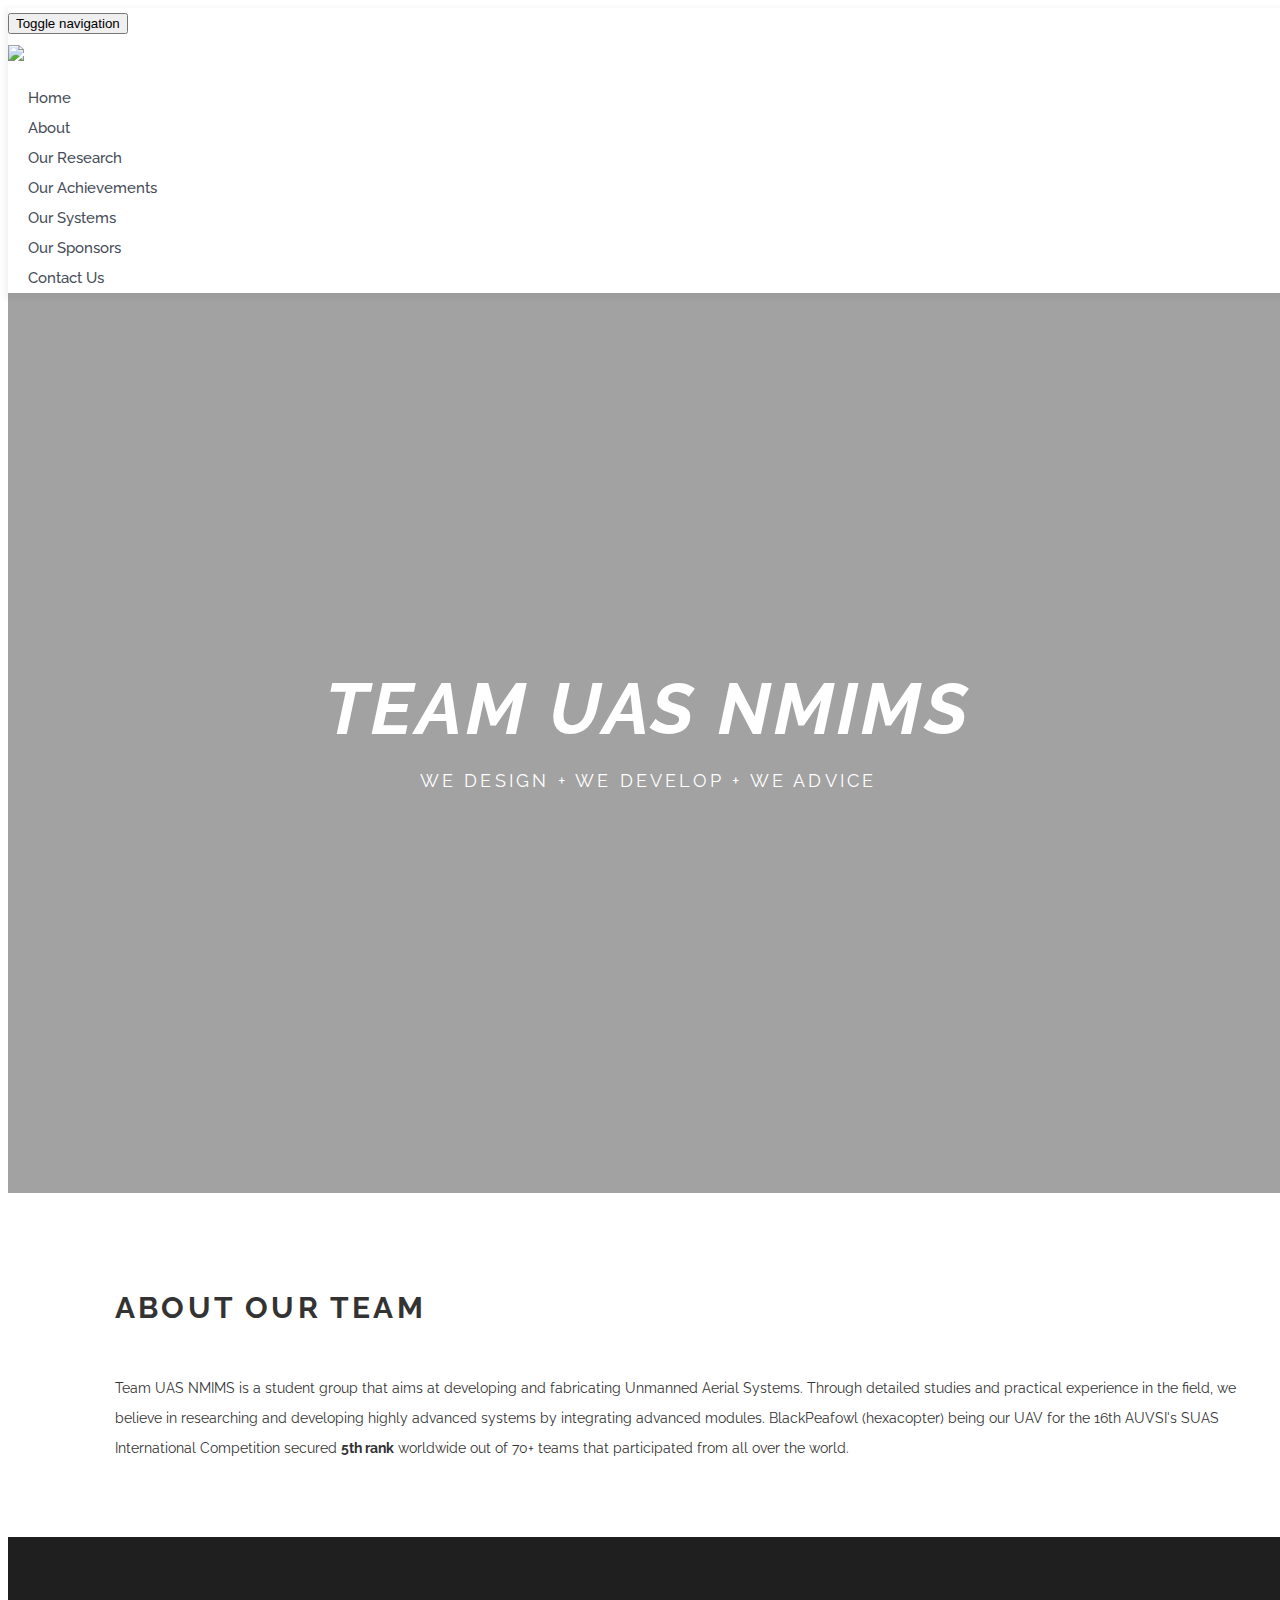
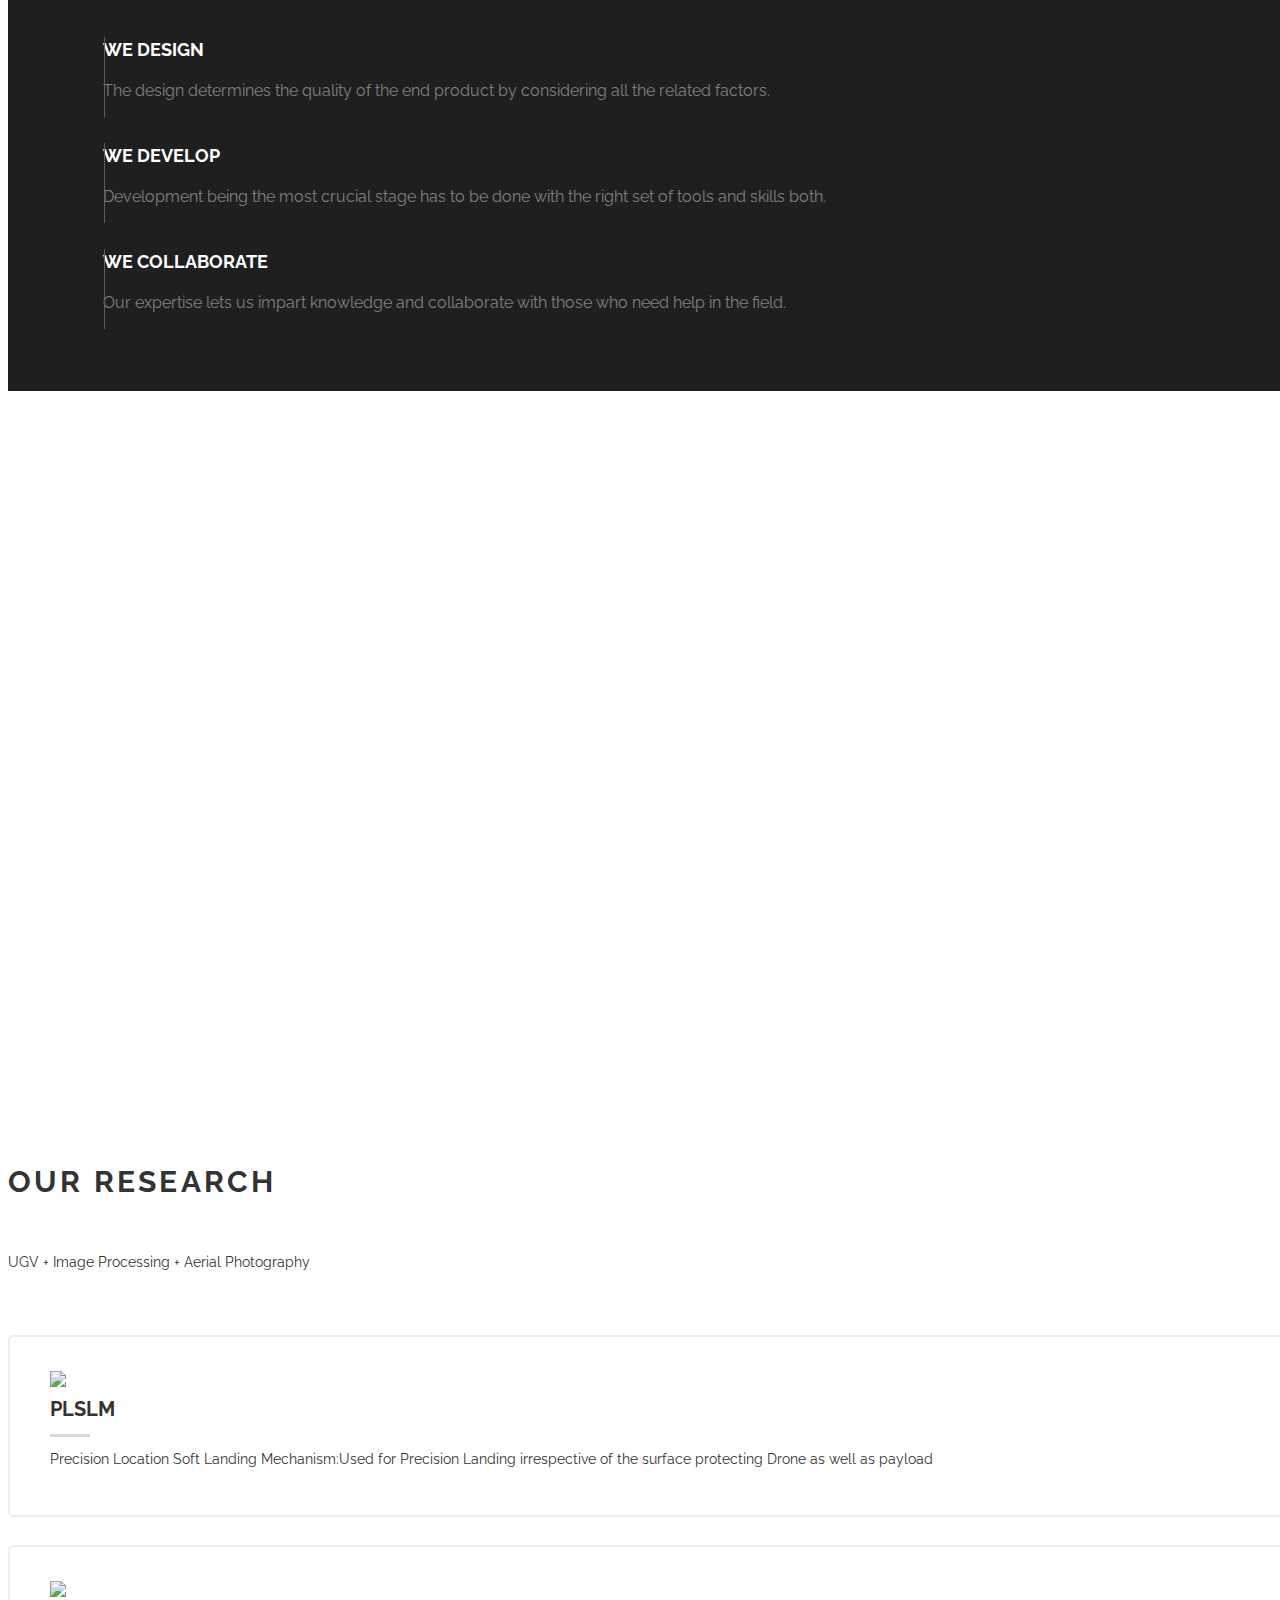
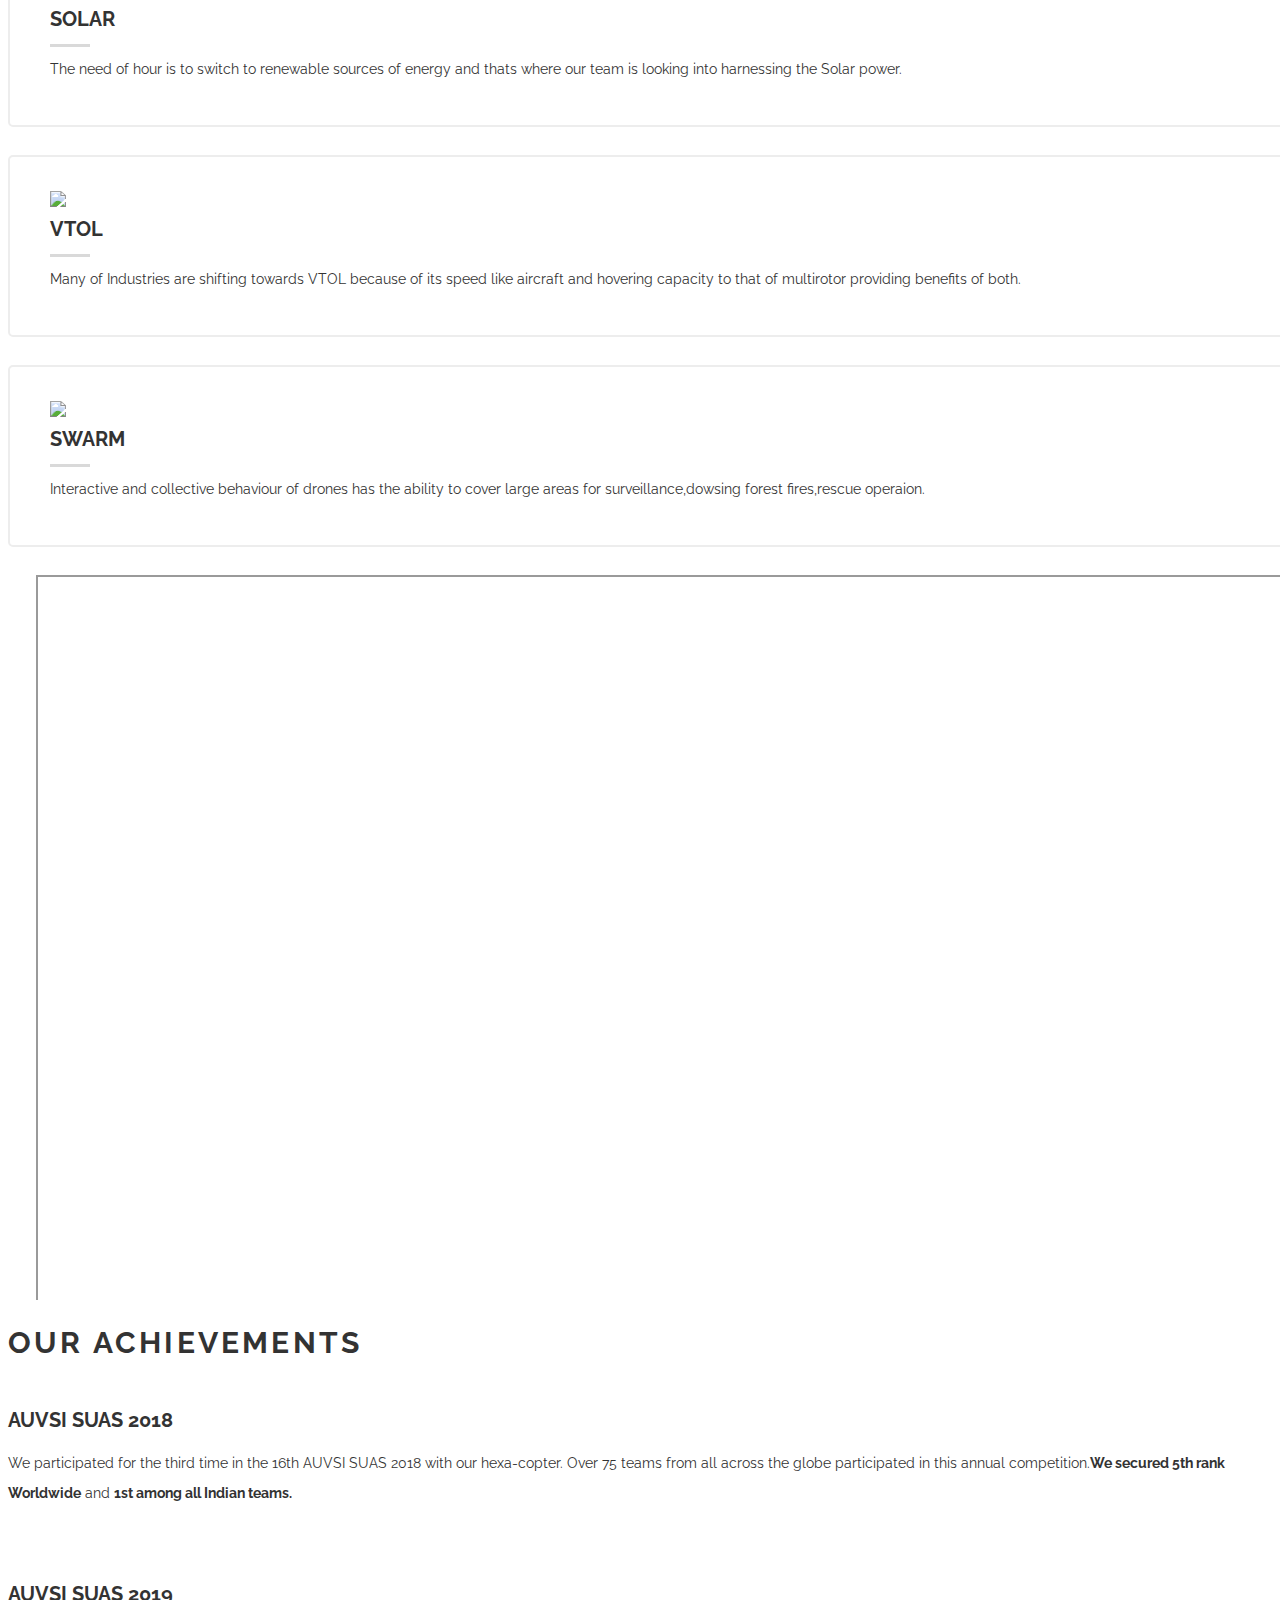
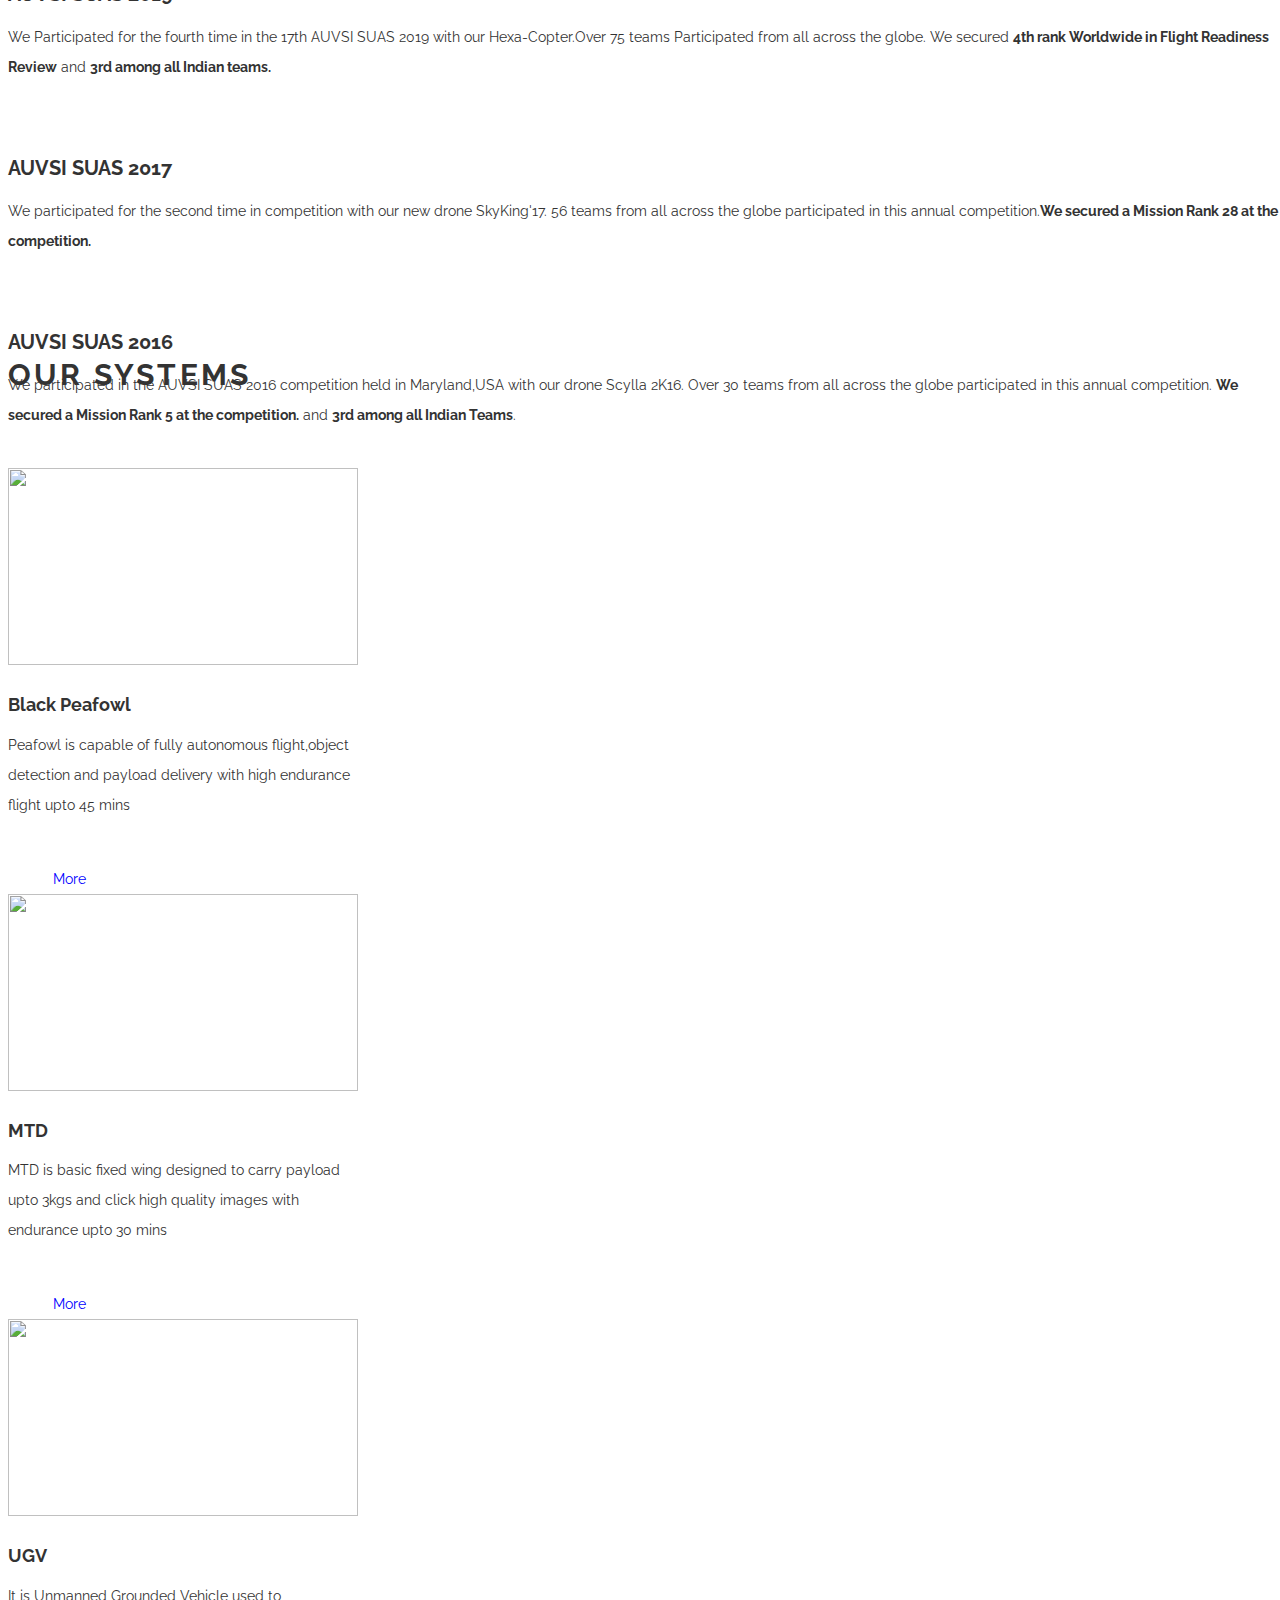
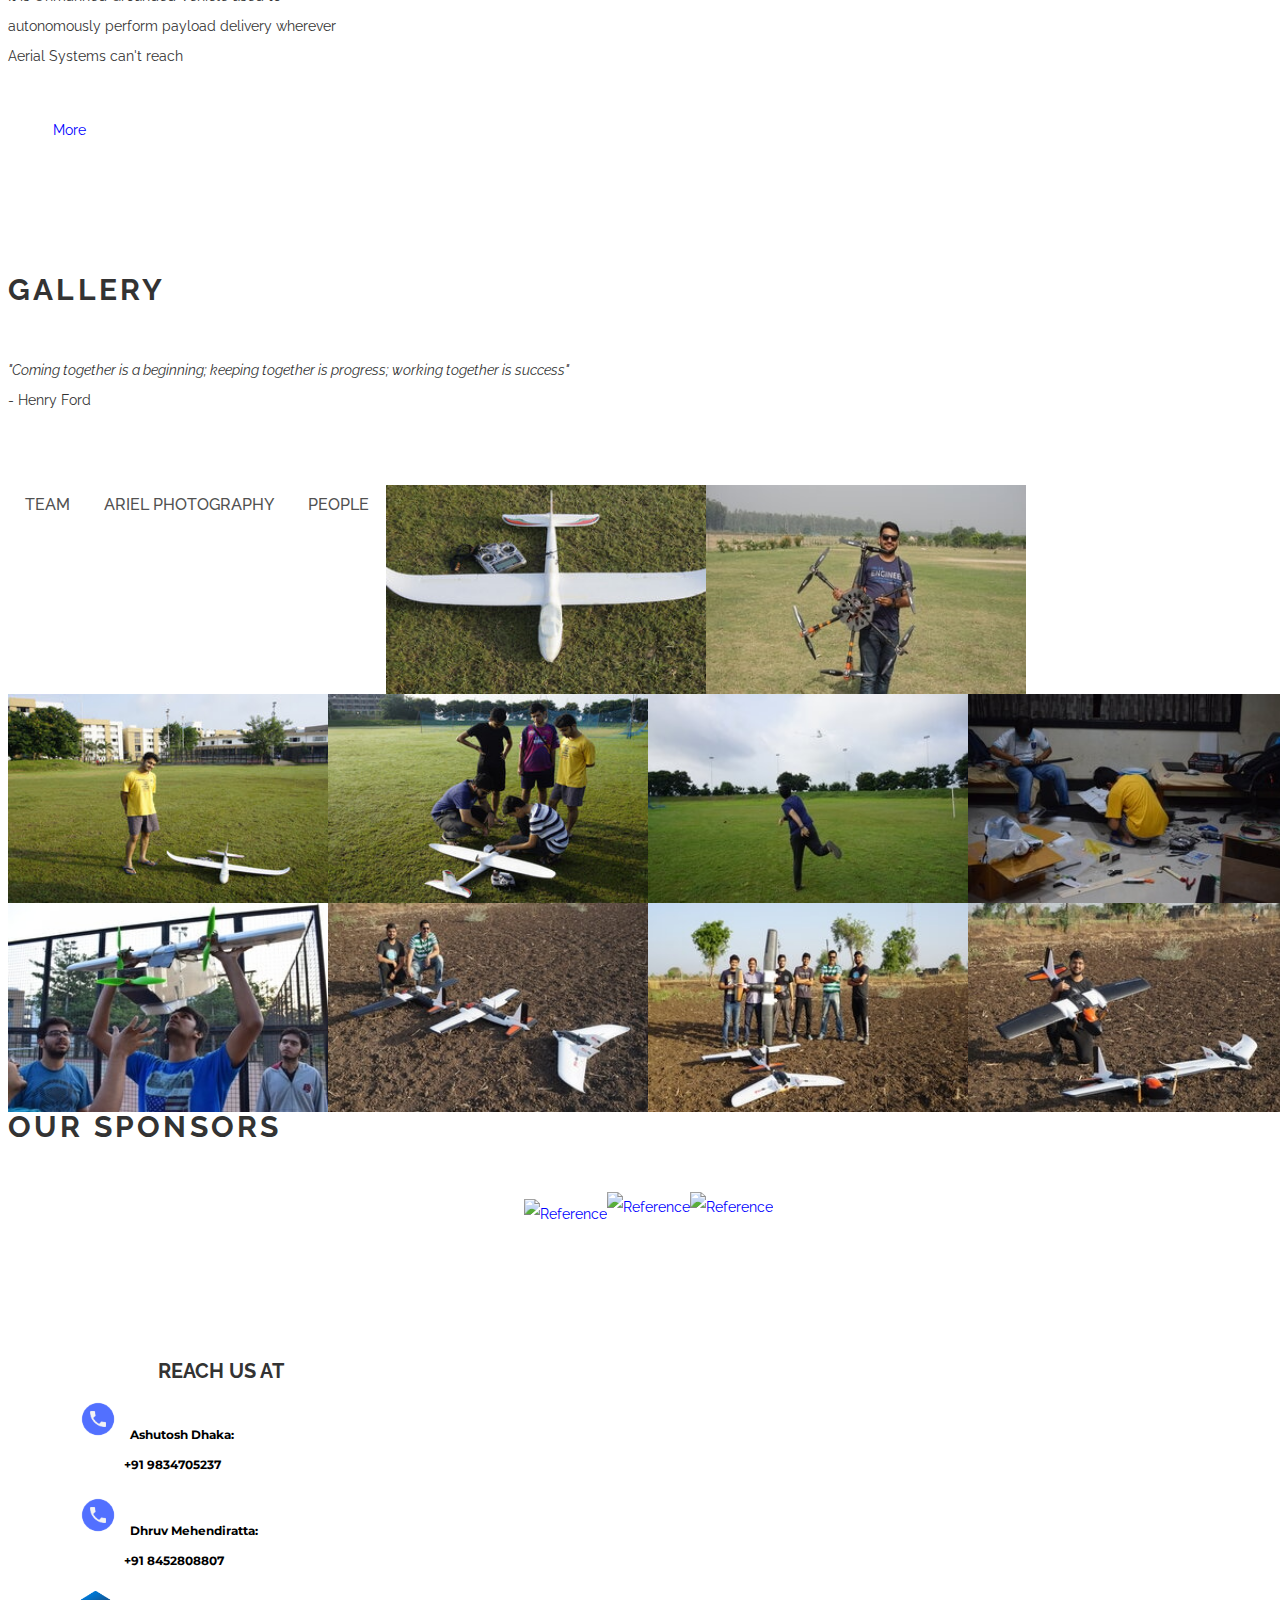
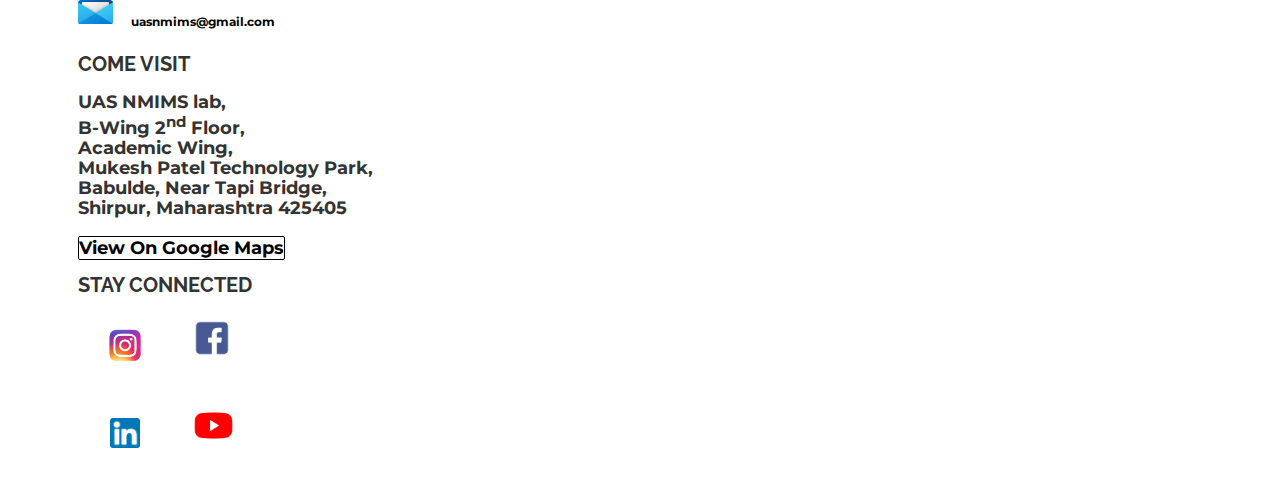
==== index.html @ a5f99a48 "Merge pull request #4 from parimalingle1805/master" ====
<!DOCTYPE html>
<html class="no-js" lang="">

<head>

    <!-- Site Title -->
    <title>Team UAS NMIMS</title>
    <link rel="icon" href="img/uasLogo.png" type="image/x-icon">

    <!-- Site Meta Info -->
    <meta name="google-site-verification" content="mYi9R6mPi203FShcH1lhQtj6sK-iAh7dCE4Jg5MjyL4" />
    <meta charset="utf-8">
    <meta http-equiv="x-ua-compatible" content="ie=edge">
    <meta name="viewport" content="width=device-width, initial-scale=1">
    <meta name="description" content="">
    <meta name="keywords" content="">
    <meta name="author" content="Techtm">


    <!-- Essential CSS Files -->
    <link rel="stylesheet" href="css/normalize.css">
    <link rel="stylesheet" href="css/font-awesome.min.css">
    <link rel="stylesheet" href="css/animate.css">
    <link rel="stylesheet" href="css/simplelightbox.min.css">
    <link rel="stylesheet" href="css/bootstrap.min.css">
    <link rel="stylesheet" href="css/owl.carousel.css">
    <link rel="stylesheet" href="css/owl.theme.css">
    <link rel="stylesheet" href="css/style.css">

    <!-- Color Styles | To Chage the color simply remove all the stylesheet form bellow without the color you want to keep -->
    <link rel="stylesheet" href="css/colors/color-green.css">
    <link rel="stylesheet" href="css/colors/color-blue.css">
    <link rel="stylesheet" href="css/colors/color-aqua.css">
    <link rel="stylesheet" href="css/colors/color-purple.css">
    <link rel="stylesheet" href="css/colors/default-color.css">

    <!-- Responsive CSS -->
    <link rel="stylesheet" href="css/responsive.css">

    <!-- Google Web Fonts =:= Raleway , Montserrat and Roboto -->
    <link href='https://fonts.googleapis.com/css?family=Raleway:400,500,600,700' rel='stylesheet' type='text/css'>
    <link href='https://fonts.googleapis.com/css?family=Montserrat:700,400' rel='stylesheet' type='text/css'>
    <link href='https://fonts.googleapis.com/css?family=Roboto:700,500,400' rel='stylesheet' type='text/css'>

    <!-- Essential JS Files -->
    <script src="js/vendor/jquery-1.11.3.min.js"></script>
    <script src="js/vendor/modernizr-2.8.3.min.js"></script>

    <!-- IE9 Scripts -->
    <!--[if lt IE 9]>
        <script src="https://oss.maxcdn.com/html5shiv/3.7.2/html5shiv.min.js"></script>
        <script src="https://oss.maxcdn.com/respond/1.4.2/respond.min.js"></script>
        <![endif]-->
</head>

<body>

    <!-- Heaser Area Start -->
    <header class="header-area">
        <!-- Navigation start -->
        <nav class="navbar navbar-custom tb-nav" role="navigation">
            <div class="container">
                <div class="navbar-header">
                    <button type="button" class="navbar-toggle" data-toggle="collapse" data-target="#tb-nav-collapse">
                  <span class="sr-only">Toggle navigation</span>
                  <span class="icon-bar"></span>
                  <span class="icon-bar"></span>
                  <span class="icon-bar"></span>
                </button>
                    <a class="navbar-brand logo" href="#">
                        <h2><span><i><img src="img/logo.jpg" height="40" style="margin-top:-7px !important;"/></i></span></h2>
                    </a>
                </div>

                <div class="collapse navbar-collapse" id="tb-nav-collapse">

                    <ul class="nav navbar-nav navbar-right">
                        <li class="active"><a class="page-scroll" href="#top">Home</a></li>
                        <li><a class="page-scroll" href="#about">About</a></li>
                        <li><a class="page-scroll" href="#service">Our Research</a></li>
                        <!--<li><a class="page-scroll" href="#testimonial">Testimonial</a></li>-->
                        <li><a class="page-scroll" href="#achieve">Our Achievements</a></li>


                        <li><a class="page-scroll" href="#systems">Our Systems</a></li>
                        <!--<li><a class="page-scroll" href="#pricing">Pricing</a></li>
                    <li><a class="page-scroll" href="#blog">Blog</a></li>-->

                        <!--                     <li><a class="page-scroll" href="https://docs.google.com/forms/d/e/1FAIpQLSdd1o51IuzgK_gO1NbF2gpkhBH2E5VXsulQ4uP1FKiIyGel7w/viewform?vc=0&c=0&w=1">Recruitment</a></li> -->
                        <li><a class="page-scroll" href="#Associatoin">Our Sponsors</a></li>

                        <li><a class="page-scroll" href="#footer">Contact Us</a></li>
                    </ul>
                </div>
            </div>
        </nav>
    </header>
    <!-- Navigation end -->

    <!-- hero-section -->
    <section class="hero-section static-bg" id="top">
        <section class="hero-section stat-bg" id="top">
            <div class="slider-caption">
                <div class="container">
                    <div class="row">
                        <!-- Hero Title -->
                        <h1>
                            <i style="color:#fff;">Team <span>UAS NMIMS</span></i></h1>
                        <!-- Hero Subtitle -->
                        <h5 style="color:#fff;">we design + we Develop + we advice</h5>
                    </div>
                </div>
            </div>
        </section>
    </section>
    <!-- End Of Hero Section -->

    <!-- About Us Section -->

    <section class="about-us" id="about">
        <div class="container-fluid">
            <div class="row">
                <div class="col-sm-6 col-xs-12 no-padding">
                    <!-- About Us Left -->
                    <div class="about-us-left">
                        <!-- About Us Info -->
                        <h2 class="section-title-left">About our Team</h2>
                        <p>Team UAS NMIMS is a student group that aims at developing and fabricating Unmanned Aerial Systems. Through detailed studies and practical experience in the field, we believe in researching and developing highly advanced systems
                            by integrating advanced modules. BlackPeafowl (hexacopter) being our UAV for the 16th AUVSI's SUAS International Competition secured <b>5th rank</b> worldwide out of 70+ teams that participated from all over the world.</p>
                    </div>
                </div>
                <div class="col-sm-6 col-xs-12 no-padding">
                    <!-- About Us Right -->
                    <div class="about-us-right">
                        <!-- Our Features -->
                        <div class="media">
                            <div class="media-left dotted">
                                <a href="#systems"><i class="fa fa-pencil-square-o"></i></a>
                            </div>
                            <div class="media-body">
                                <h3 class="media-heading">We Design</h3>
                                <p>The design determines the quality of the end product by considering all the related factors.</p>
                            </div>
                        </div>

                        <div class="media">
                            <div class="media-left dotted">
                                <a href="#service"> <i class="fa fa-code"></i></a>
                            </div>
                            <div class="media-body">
                                <h3 class="media-heading">We Develop</h3>
                                <p>Development being the most crucial stage has to be done with the right set of tools and skills both.</p>
                            </div>
                        </div>


















                        <!-- Our Features -->
                        <div class="media">
                            <div class="media-left dotted">
                                <a href="#Associatoin"><i class="fa fa-lightbulb-o"></i></a>
                            </div>
                            <div class="media-body">
                                <!-- About Right Title -->
                                <h3 class="media-heading">We Collaborate</h3>
                                <p>Our expertise lets us impart knowledge and collaborate with those who need help in the field.</p>
                            </div>
                        </div>

                        <!-- Our Features -->

                    </div>
                </div>
            </div>
        </div>
    </section>

    <!-- End Of About Us Section -->




    <!-- Live Video Section-->

    <div class="container model">
        <div class="sketchfab-embed-wrapper">
            <iframe class="responsive-iframe-youtube" src="" title="YouTube video player" frameborder="0" allow="accelerometer; autoplay; clipboard-write; encrypted-media; gyroscope; picture-in-picture" allowfullscreen>
            </iframe>
        </div>
    </div>


    <!-- Our Research -->

    <section class="our-services-section" id="service">
        <div class="container">
            <!-- Our service Section Title -->
            <h2 class="section-title text-center"> Our Research </h2>
            <!-- Our service  Section Subtitle -->
            <p class="sub-title text-center"> UGV + Image Processing + Aerial Photography</p>




            <div class="row our-services services">

                <!-- Single Service -->
                <div class=" single-service">
                    <div class="media">
                        <div class="media-left">
                            <img src="img/Hexa1.jpg" class="rounded-circle">
                        </div>
                        <div class="media-body">
                            <!-- Single service title -->
                            <h3 class="media-heading">PLSLM</h3>
                            <p>Precision Location Soft Landing Mechanism:Used for Precision Landing irrespective of the surface protecting Drone as well as payload</p>
                        </div>
                    </div>
                </div>

                <div class=" single-service">
                    <div class="media">
                        <div class="media-left">
                            <img src="img/SOLAR.jpg" class="rounded-circle">
                        </div>
                        <div class="media-body">
                            <h3 class="media-heading">Solar</h3>
                            <p>The need of hour is to switch to renewable sources of energy and thats where our team is looking into harnessing the Solar power.</p>
                        </div>
                    </div>
                </div>

                <div class=" single-service">
                    <div class="media">
                        <div class="media-left">
                            <img src="img/VTOL.jpg" class="rounded-circle">
                        </div>
                        <div class="media-body">
                            <h3 class="media-heading">VTOL</h3>
                            <p>Many of Industries are shifting towards VTOL because of its speed like aircraft and hovering capacity to that of multirotor providing benefits of both.</p>
                        </div>
                    </div>
                </div>







                <!-- to add such cards -->

                <!-- Single Service -->
                <div class=" single-service">
                    <div class="media">
                        <div class="media-left">
                            <img src="img/SWARM.jpg" class="rounded-circle">
                        </div>
                        <div class="media-body">
                            <h3 class="media-heading">Swarm</h3>
                            <p>Interactive and collective behaviour of drones has the ability to cover large areas for surveillance,dowsing forest fires,rescue operaion. </p>
                        </div>
                    </div>
                </div>

            </div>

            <div class="container model">
                <div class="sketchfab-embed-wrapper">
                    <iframe class="responsive-iframe" title="3D Model" src="https://sketchfab.com/models/9152d9a2c7164d1aaebc489230fcd4a7/embed">
                            </iframe>
                    <p style="font-size: 13px; font-weight: normal; margin: 5px; color: #4A4A4A;">
                    </p>
                </div>
            </div>
        </div>
    </section>


    <!-- End Of Our Research -->



    <!-- Our achievements section -->

    <div class="container">
        <div class="page-header">


            <h2 class="section-title text-center">Our Achievements</h2>
            <!-- Our service  Section Subtitle 
                <p class="sub-title text-center">We conduct workshops and research in the field of drone technology so as to develop</br> a highly advanced drone capable of performing various tasks.</p>-->
        </div>

        <section id="achieve">
            <div class="container">



                <div>
                    <div>


                        <div>
                            <div class="col-xs-4col-md-6 col-lg-5 col-sm-12 col-xs-12" style="float:right">
                                <div class="box">
                                    <h3>AUVSI SUAS 2018</h3>
                                    <p> We participated for the third time in the 16th AUVSI SUAS 2018 with our hexa-copter. Over 75 teams from all across the globe participated in this annual competition.<b>We secured 5th rank Worldwide</b> and <b>1st among all Indian teams.</b></p>
                                    <br><br>
                                </div>
                            </div>
                        </div>


                        <div>
                            <div class="col-md-6 col-lg-5 col-sm-12 col-xs-12" style="">
                                <div class="box">
                                    <h3>AUVSI SUAS 2019</h3>
                                    <p>We Participated for the fourth time in the 17th AUVSI SUAS 2019 with our Hexa-Copter.Over 75 teams Participated from all across the globe. We secured <b>4th rank Worldwide in Flight Readiness Review</b> and <b> 3rd among all Indian teams.</b></p>
                                    <br><br>
                                </div>
                            </div>
                        </div>

















                        <div>
                            <div class="col-md-6 col-lg-5 col-sm-12 col-xs-12" style="">
                                <div class="box">
                                    <h3>AUVSI SUAS 2017</h3>
                                    <p>We participated for the second time in competition with our new drone SkyKing'17. 56 teams from all across the globe participated in this annual competition.<b>We secured a Mission Rank 28 at the competition.</b></p>
                                    <br><br>
                                </div>
                            </div>
                        </div>

                        <div>
                            <div class="col-md-6 col-lg-5 col-sm-12 col-xs-12 mb-80" style="float: right">
                                <div class="box">
                                    <h3>AUVSI SUAS 2016</h3>
                                    <p>We participated in the AUVSI SUAS 2016 competition held in Maryland,USA with our drone Scylla 2K16. Over 30 teams from all across the globe participated in this annual competition. <b>We secured a Mission Rank 5 at the competition.</b>                                        and <b>3rd among all Indian Teams</b>. </p>
                                </div>
                            </div>
                        </div>


                        <div>




                        </div>
                        <!---
                  <a class="left carousel-control" href="#multiCarousel" data-slide="prev"><i class="glyphicon glyphicon-chevron-left" style="color: black;"></i></a>
                  <a class="right carousel-control" href="#multiCarousel" data-slide="next"><i class="glyphicon glyphicon-chevron-right" style="color: black;"></i></a>-->
                    </div>
                </div>



        </section>



        <!--  end achievements section -->
























        <!--Systems Section-->

        <section class="services" style="margin-top: 0%; padding-top: 0%;" id="systems">
            <h2 class="section-title text-center mt-30">Our Systems</h2>
            <p class="desc"></p>
            <div class="container">
                <div class="row">
                    <div class="col-md-4 col-sm-6 col-xs-12">
                        <div class="card" style="width:350px;">
                            <img src="img/Hexa.jpg" align="center" height="197px" width='350px' />
                            <div class="card-body">
                                <h4 class="card-title mt-30">Black Peafowl</h5>
                                    <p class="card-text">Peafowl is capable of fully autonomous flight,object detection and payload delivery with high endurance flight upto 45 mins<br><br></p>

                                    <a href="https://drive.google.com/open?id=1sU2-ivuG49dHb8_QbWLeHOfReVDFhuUs" class="btn btn-primary mb-30">More</a>

                            </div>
                        </div>
                    </div>



                    <div class="col-md-4 col-sm-6 col-xs-12">
                        <div class="media">
                            <div class="media-left media-middle">

                            </div>
                            <img src="img/MTD.jpg" align="center" height="197px" width='350px' />
                            <div class="media-body">
                                <h4 style="margin-bottom: 0.7em;" class="media-heading mt-30">MTD</h4>
                                <p>MTD is basic fixed wing designed to carry payload upto 3kgs and click high quality images with endurance upto 30 mins <br><br> </p>
                                <a href="https://drive.google.com/open?id=1o_yZYhDHwxwdOPTK9AyDE-TnO9Af5hDj" class="btn btn-primary mb-30">More</a>

                            </div>
                        </div>
                    </div>




                    <div class="col-md-4 col-sm-6 col-xs-12">
                        <div class="media">
                            <div class="media-left media-middle">

                            </div>
                            <img src="img/UGV.jpg" align="center" height="197px" width='350px' />
                            <div class="media-body">
                                <h4 class="media-heading mt-30">UGV</h4>
                                <p>It is Unmanned Grounded Vehicle used to autonomously perform payload delivery wherever Aerial Systems can't reach <br><br> </p>

                                <a href="https://drive.google.com/open?id=1PdfsITLalp7NEdLJIPB1cMG7GweHn0uN" class="btn btn-primary mb-30">More</a>

                            </div>
                        </div>
                    </div>





        </section>




















        <!-- Portfolio Section Starts Here -->

        <!-- Portfolio Section Starts Here -->
        <section class="protfolio-section section-padding" id="portfolio">
            <div class="container-fluid">
                <!-- Portfolio Section Title -->
                <h2 class="section-title text-center">Gallery</h2>
                <p class="sub-title text-center"><i>"Coming together is a beginning; keeping together is progress; working together is  success"</i><br>- Henry Ford</p>
                <div class="row">
                    <div class="col-md-12 col-sm-12 col-xs-12 text-center portfolio-filter mt-30 mb-30">
                        <!-- Portfolio Filter Navigation -->
                        <div class="portfolio-filter-nav btn-group">
                            <ul id="filter" class="nav">

                                <li class="Active" data-group="Team">Team</li>
                                <li data-group="Photography">Ariel Photography</li>
                                <li data-group="People">People</li>
                            </ul>
                        </div>
                    </div>

                    <!-- Portfolio Showcase -->
                    <div class="portfolio-showcase">
                        <!-- Showcase Grid -->
                        <div id="grid" class="clearfix">
                            <!-- Single Portfolio Item -->
                            <div class="thumbnails" data-groups='["Team"]'>
                                <a href="img/portfolio/thumbnails/img1.jpg">
                                    <img src="img/portfolio/thumbnails/img1.jpg" alt="">
                                    <span class="portfolio-overlay">
                                        <i class="fa fa-plus"></i>
                                    </span>
                                </a>
                            </div>
                            <!-- Single Portfolio Item -->
                            <div class="thumbnails" data-groups='["Photography"]'>
                                <a href="img/portfolio/thumbnails/img2.jpg">
                                    <img src="img/portfolio/thumbnails/img2.jpg" alt="">
                                    <span class="portfolio-overlay">
                                        <i class="fa fa-plus"></i>
                                    </span>
                                </a>
                            </div>
                            <!-- Single Portfolio Item -->
                            <div class="thumbnails" data-groups='["Photography"]'>
                                <a href="img/portfolio/thumbnails/img3.jpg">
                                    <img src="img/portfolio/thumbnails/img3.jpg" alt="">
                                    <span class="portfolio-overlay">
                                        <i class="fa fa-plus"></i>
                                    </span>
                                </a>
                            </div>
                            <!-- Single Portfolio Item -->
                            <div class="thumbnails" data-groups='["Team"]'>
                                <a href="img/portfolio/thumbnails/img4.jpg">
                                    <img src="img/portfolio/thumbnails/img4.jpg" alt="">
                                    <span class="portfolio-overlay">
                                        <i class="fa fa-plus"></i>
                                    </span>
                                </a>
                            </div>
                            <!-- Single Portfolio Item -->
                            <div class="thumbnails" data-groups='["People"]'>
                                <a href="img/portfolio/thumbnails/img5.jpg">
                                    <img src="img/portfolio/thumbnails/img5.jpg" alt="">
                                    <span class="portfolio-overlay">
                                        <i class="fa fa-plus"></i>
                                    </span>
                                </a>
                            </div>
                            <!-- Single Portfolio Item -->
                            <div class="thumbnails" data-groups='["Photography"]'>
                                <a href="img/portfolio/thumbnails/img6.jpg">
                                    <img src="img/portfolio/thumbnails/img6.jpg" alt="">
                                    <span class="portfolio-overlay">
                                        <i class="fa fa-plus"></i>
                                    </span>
                                </a>
                            </div>
                            <!-- Single Portfolio Item -->
                            <div class="thumbnails" data-groups='["Photography"]'>
                                <a href="img/portfolio/thumbnails/img7.jpg">
                                    <img src="img/portfolio/thumbnails/img7.jpg" alt="">
                                    <span class="portfolio-overlay">
                                        <i class="fa fa-plus"></i>
                                    </span>
                                </a>
                            </div>
                            <!-- Single Portfolio Item -->
                            <div class="thumbnails" data-groups='["Team"]'>
                                <a href="img/portfolio/thumbnails/img8.jpg">
                                    <img src="img/portfolio/thumbnails/img8.jpg" alt="">
                                    <span class="portfolio-overlay">
                                        <i class="fa fa-plus"></i>
                                    </span>
                                </a>
                            </div>
                            <!-- Single Portfolio Item -->
                            <div class="thumbnails" data-groups='["Photography"]'>
                                <a href="img/portfolio/fullSized/img9.JPG">
                                    <img src="img/portfolio/thumbnails/img9.jpg" alt="">
                                    <span class="portfolio-overlay">
                                        <i class="fa fa-plus"></i>
                                    </span>
                                </a>
                            </div>
                            <!-- Single Portfolio Item -->
                            <div class="thumbnails" data-groups='["People"]'>
                                <a href="img/portfolio/fullSized/img10.JPG">
                                    <img src="img/portfolio/thumbnails/img10.jpg" alt="">
                                    <span class="portfolio-overlay">
                                        <i class="fa fa-plus"></i>
                                    </span>
                                </a>
                            </div>
                            <!-- Single Portfolio Item -->
                            <div class="thumbnails" data-groups='["People"]'>
                                <a href="img/portfolio/fullSized/img11.JPG">
                                    <img src="img/portfolio/thumbnails/img11.jpg" alt="">
                                    <span class="portfolio-overlay">
                                        <i class="fa fa-plus"></i>
                                    </span>
                                </a>
                            </div>
                            <!-- Single Portfolio Item -->
                            <div class="thumbnails" data-groups='["Team"]'>
                                <a href="img/portfolio/fullSized/img12.JPG">
                                    <img src="img/portfolio/thumbnails/img12.jpg" alt="">
                                    <span class="portfolio-overlay">
                                        <i class="fa fa-plus"></i>
                                    </span>
                                </a>
                            </div>
                            <div class="thumbnails" data-groups='["Team"]'>
                                <a href="img/portfolio/fullSized/img13.JPG">
                                    <img src="img/portfolio/thumbnails/img13.jpg" alt="">
                                    <span class="portfolio-overlay">
                                        <i class="fa fa-plus"></i>
                                    </span>
                                </a>
                            </div>
                            <div class="thumbnails" data-groups='["Team"]'>
                                <a href="img/portfolio/fullSized/img14.JPG">
                                    <img src="img/portfolio/thumbnails/img14.jpg" alt="">
                                    <span class="portfolio-overlay">
                                        <i class="fa fa-plus"></i>
                                    </span>
                                </a>
                            </div>
                            <div class="thumbnails" data-groups='["Team"]'>
                                <a href="img/portfolio/fullSized/img15.JPG">
                                    <img src="img/portfolio/thumbnails/img15.jpg" alt="">
                                    <span class="portfolio-overlay">
                                        <i class="fa fa-plus"></i>
                                    </span>
                                </a>
                            </div>
                            <div class="thumbnails" data-groups='["Team"]'>
                                <a href="img/portfolio/fullSized/img16.JPG">
                                    <img src="img/portfolio/thumbnails/img16.jpg" alt="">
                                    <span class="portfolio-overlay">
                                        <i class="fa fa-plus"></i>
                                    </span>
                                </a>
                            </div>
                            <div class="thumbnails" data-groups='["Team"]'>
                                <a href="img/portfolio/fullSized/img17.JPG">
                                    <img src="img/portfolio/thumbnails/img17.jpg" alt="">
                                    <span class="portfolio-overlay">
                                        <i class="fa fa-plus"></i>
                                    </span>
                                </a>
                            </div>
                            <div class="thumbnails" data-groups='["Team"]'>
                                <a href="img/portfolio/fullSized/img18.JPG">
                                    <img src="img/portfolio/thumbnails/img18.jpg" alt="">
                                    <span class="portfolio-overlay">
                                        <i class="fa fa-plus"></i>
                                    </span>
                                </a>
                            </div>
                            <div class="thumbnails" data-groups='["Team"]'>
                                <a href="img/portfolio/fullSized/img1.JPG">
                                    <img src="img/portfolio/thumbnails/img1.jpg" alt="">
                                    <span class="portfolio-overlay">
                                        <i class="fa fa-plus"></i>
                                    </span>
                                </a>
                            </div>
                            <div class="thumbnails" data-groups='["Team"]'>
                                <a href="img/portfolio/fullSized/img2.JPG">
                                    <img src="img/portfolio/thumbnails/img2.jpg" alt="">
                                    <span class="portfolio-overlay">
                                        <i class="fa fa-plus"></i>
                                    </span>
                                </a>
                            </div>


















                        </div>
                    </div>

                    <!-- Portfolio Gallery Button -->
                    <!--   <div class="portfolio-button text-center mt-50">
                        <a href="gallery.html">
                        <button class="btn btn-primary portfolio-btn">Load More</button>
                        </a>
                    </div> -->



                </div>
            </div>
        </section>
        <!-- End of Portfolio Section Starts Here -->

        <!--Team Section starts here-->
        <!-- < section>
            <div class="container">
                <h2 class="section-title text-center">
                    Team</h2>
                <p class="sub-title text-center">Our Dedicated Technical Team having expertise in various domains</p><br>

                <div class="row">
                 <div class="col-md-4">
                  <div class="card text-center" style="width:10rem ;border:none !important">
                    <img class="card-img-top rounded-circle"  src="images/sample2.jfif" >
                    <div class="card-body">
                        <h5 class="card-title">Apurva Agarwal</h5>
                        <p class="card-text">Mechanical Lead</p>
                    </div>
                </div>
            </div>

                 <div class="col-md-4">
                    <div class="card text-center" style="width:10rem;border:none">

                        <img class="card-img-top rounded-circle" src="images/sample2.jfif" >
                        <div class="card-body">
                            <h5 class="card-title">
                            Abhishek Khamabata</h5>
                         <p class="card-text"> Mechanical lead</p>
                     </div>
                    </div>
                </div>
            </div>

                    




                

               
                



            </div>
            </div>
        </section> -->









        <section class="section-padding" id="Associatoin">
            <div class="container">
                <!-- Our service Section Title -->
                <h2 class="section-title text-center">Our Sponsors</h2>
                <!-- Up -->
                <!-- Our service  Section Subtitle -->
                <div class="row sponsors">
                    <div style="margin-top: 0.5em;" class="col-lg-4">

                        <a href="https://www.nmims.edu/" target="_blank"><img src="img/NMIMS.png" width="180" class="img-responsive" alt="Reference"></a>

                    </div>

                    <div class="col-lg-4">

                        <a href="https://www.solidworks.com/" target="_blank"><img src="img/Solidworks.png" class="img-responsive" alt="Reference"></a>

                    </div>
                    <div class="col-lg-4">

                        <a href="https://www.simscale.com/" target="_blank"><img src="img/sim.jpg" class="img-responsive" alt="Reference"></a>

                    </div>


                </div>
            </div>


        </section>


        <!-- Footer Style 2
        ================================================== -->
        <footer style="margin-left: 5em;" id="footer" class="footer2">
            <div class="inner sep-bottom-md">
                <div class="container">
                    <div class="row">
                        <div class="col-md-4 col-sm-4">
                            <div class="widget sep-top-lg">
                                <h3 style="margin-left: 4em;" class="upper widget-title">Reach Us At</h3>
                                <div class="phoneNo">
                                    <ul>
                                        <li>
                                            <h5>
                                                <img src="img/call.png" height="40" alt="">
                                                <a style="color: black; font-family: 'Montserrat',Times, serif;" href="tel: +91 9834705237">&nbsp;&nbsp; Ashutosh Dhaka:<br/><span style="margin-left: 4em; color: black;">+91 9834705237</span></a>
                                            </h5>
                                        </li>
                                        <li>
                                            <h5>
                                                <img src="img/call.png" height="40" alt="">
                                                <a style="color: black; font-family: 'Montserrat', Times, serif;" href="tel: +91 8452808807">&nbsp;&nbsp; Dhruv Mehendiratta:<br/><span style="margin-left: 4em; color: black;">+91 8452808807</span><a>
                                            </h5>
                                        </li>
                                        <li>
                                            <h5>
                                                <img src="img/mail.png" height="35" alt="">
                                                <a style="color: black; font-family: 'Montserrat', Times, serif;" href="https://mail.google.com/mail/?view=cm&fs=1&tf=1&to=uasnmims@gmail.com" target="_blank">&nbsp;&nbsp;&nbsp;&nbsp; uasnmims@gmail.com</a>
                                            </h5>
                                        </li>
                                    </ul>
                                </div>
                                <!--<ul class="widget-address sep-top-xs">
                                    <li>
                                        <i class="fa fa-phone-square fa-2x" style="padding-top:7px"></i>
                                        <h6 style="line-height:20px;">Ashutosh Dhaka</h6>
                                    </li>
                                    <li><i class="fa fa-phone fa-2x" style="padding-top:7px"></i><small style="line-height:20px;"> Apurva Agarwal +91 - 9920378996<br></small></li>
                                    <li><i class="fa fa-envelope fa-lg"></i><small style="font-size:13px"> uasnmims@gmail.com<br></small></li>
                                </ul>-->
                            </div>
                        </div>
                        <div class="col-md-4 col-sm-4">
                            <div class="widget sep-top-lg">
                                <h3 class="upper widget-title">Come Visit</h3>
                                <ul class="widget-address sep-top-xs">
                                    <!--<li><i class="fa fa-map-marker fa-lg"></i>
                                <small> 
                                    125/127, 13, Noor Mahal,
                                    Sir Ratan Tata Rd, Tardeo,
                                    Mumbai, Maharashtra, India
                                </small></li>-->

                                    <a href="https://www.google.com/maps/place/21%C2%B017'03.7%22N+74%C2%B050'40.6%22E/@21.2843732,74.8440688,206m/data=!3m2!1e3!4b1!4m9!1m2!2m1!1snmims+shirpur!3m5!1s0x0:0x0!7e2!8m2!3d21.2843715!4d74.8446156" target="=_blank">
                                        <h4 style="font-family: 'Montserrat', Times, serif;">UAS NMIMS lab,<br/> B-Wing 2<sup>nd</sup> Floor,</br>
                                            Academic Wing,<br/> Mukesh Patel Technology Park, <br/>Babulde, Near Tapi Bridge, <br/> Shirpur, Maharashtra 425405<br/><br/>
                                            <span style="font-family: 'Montserrat', Courier, monospace; color: black; border: 1px solid black; border-radius: 2px;">View On Google Maps</span>
                                        </h4>
                                    </a>
                                </ul>
                            </div>
                        </div>
                        <div class="col-md-4 col-sm-4 wow rollIn">
                            <div class="widget sep-top-lg">

                                <h3 class="upper widget-title">Stay connected</h3>
                                <ul class="social-icon sep-top-xs">
                                    <li>
                                        <a href="https://www.instagram.com/uasnmims" style="padding: 30px" target="_blank"><img src="img/insta.png" height="35" alt="instagram handle"></a>
                                        <a href="https://www.facebook.com/UASNMIMS/" style="padding: 10px" target="_blank"><img src="img/fb.png" height="50" alt="facebook handle"></a>
                                    </li>
                                </ul>
                                </br>
                                <ul>
                                    <li>
                                        <a href="https://www.linkedin.com/company/14515858/admin/" style="padding: 32px" target="_blank"><img src="img/linkedin.png" height="30" alt="linkedin handle"></a>
                                        <a href="https://www.youtube.com/channel/UCto9FMLqgt1F0MLdSEjdzgg" style="padding: 15px" target="_blank"><img src="img/youtube.png" height="45" alt="youtube channel"></a>
                                    </li>
                                </ul>
                                <br/>
                                <ul class="widget-address sep-top-xs">

                                </ul>
                            </div>
                        </div>

                    </div>
                </div>
            </div>
            <div class="copyright sep-top-xs sep-bottom-xs">
                <div class="container">
                    <div class="row">
                        <div class="col-md-12 text-center">
                            <small style="letter-spacing:1px;"></a></small>
                        </div>
                    </div>
                </div>
            </div>
        </footer>


        <!-- JS Files -->
        <!-- Bootstrap JS -->
        <script src="js/bootstrap.min.js"></script>
        <!-- jQuery Easing -->
        <script src="js/jquery.easing.min.js"></script>
        <!-- PreLoader -->
        <script src="js/queryloader2.min.js"></script>
        <!-- WOW JS Animation -->
        <script src="js/wow.min.js"></script>
        <!-- Simple Lightbox -->
        <script src="js/simple-lightbox.min.js"></script>
        <!-- Sticky -->
        <script src="js/jquery.sticky.js"></script>
        <!-- OWL-Carousel -->
        <script src="js/owl.carousel.min.js"></script>
        <!-- jQuery inview -->
        <script src="js/jquery.inview.js"></script>
        <!-- Shuffle jQuery -->
        <script src="js/jquery.shuffle.min.js"></script>
        <!-- jQuery CountTo -->
        <script src="js/jquery.counTo.js"></script>
        <!-- Goole map API -->
        <script src="http://maps.google.com/maps/api/js?sensor=true"></script>
        <!-- gmap.js plugin -->
        <script src="js/gmap.js"></script>
        <!-- Main JS -->
        <script src="js/main.js"></script>

</body>

</html>
---- css/style.css ----
/*
Template: Effacy - Creative One Page Template
Author: ThemeBite
Author URI: http://themebite.com/
Version: 1.0
Designed and Developed by: ThemeBite
*/


/*
====================================
[ CSS TABLE OF CONTENT ]
------------------------------------
    1.0 - Base Styles
    2.0 - Typography
    3.0 - Global Style
    4.0 - Navigation
    5.0 - Hero Section
    6.0 - About Us Section
    7.0 - Testimonial Section
    8.0 - Creative Section
    9.0 - Awards Section
    10.0 - Pricing And Plans Section
    10.0 - Our Partners Section
    11.0 - Blog Section
    12.0 - Contact Section
    13.0 - Google Map Section
    14.0 - Footer Section
-------------------------------------
[ END CSS TABLE OF CONTENT ]
=====================================
*/


/* ============================
    Base Styles
=============================== */

body {
    font-family: 'Raleway', sans-serif;
    font-size: 14px;
    line-height: 30px;
    font-weight: 400;
    color: #333333;
    background-color: #fff;
    overflow-x: hidden;
    -webkit-text-size-adjust: 100%;
    -webkit-overflow-scrolling: touch;
    -webkit-font-smoothing: antialiased !important;
}

html,
body {
    width: 100%;
    height: 100%;
}


/* link styles */

a {
    color: blue;
}

a,
a>* {
    outline: none;
    cursor: pointer;
    text-decoration: none;
}

a:focus,
a:hover {
    color: #C02232;
    outline: none;
    text-decoration: none;
}


/* Transition elements
/* ------------------------------ */

.navbar a,
.form-control {
    -webkit-transition: all 0.2s ease;
    transition: all 0.2s ease;
}

a,
.btn {
    -webkit-transition: all 0.2s ease;
    transition: all 0.2s ease;
}

#qLpercentage {
    font-family: 'Roboto', sans-serif;
    font-weight: 800;
}


/* Reset Box Shadow */

.btn,
.form-control,
.form-control:hover,
.form-control:focus,
.navbar-custom .dropdown-menu {
    box-shadow: none;
}

.navbar-custom {
    z-index: 10000;
}

button:focus {
    outline: none !important;
}


/* ============================
    Typography
=============================== */

h1,
h2,
h3,
h4,
h5,
h6 {
    font-family: 'Raleway', sans-serif;
    font-weight: 700;
    margin: 0 0 15px;
    color: #333333;
}

h1 {
    font-size: 50px;
    line-height: 65px;
}

h2 {
    font-size: 30px;
}

h3 {
    font-size: 20px;
    line-height: 25px;
    text-transform: uppercase;
}

h4 {
    font-size: 18px;
    line-height: 20px
}

h5 {}

h6 {}

.logo {
    padding: 32px 0;
    -webkit-transition: all 0.4s ease-in-out 0s;
    transition: all 0.4s ease-in-out 0s;
}

.is-sticky .logo {
    padding: 16px 0;
}

.logo h2 {
    font-family: "Montserrat", sans-serif;
    font-size: 24px;
    padding: 0;
    text-transform: uppercase;
}


/* Button
/* ------------------------------ */

.btn {
    padding: 14px 45px;
}

.btn:focus,
button:focus {
    outline: none !important;
}


/* =-=-=-=-=-=-= List Style =-=-=-=-=-=-= */

ul {
    margin: 0;
    padding: 0;
    list-style: none;
}

.unorder-list {
    list-style: inherit;
}


/* Form Style
/* ------------------------------ */

.form-group {
    margin-bottom: 20px;
}

.form-control {
    background-color: transparent;
    border: 1px solid #fff;
    border-radius: 2px;
    color: #fff;
    font-size: 13px;
    font-weight: normal;
    height: 42px;
    line-height: 21px;
    padding: 10px;
    -webkit-transition: all 0.3s ease-in-out 0s;
    transition: all 0.3s ease-in-out 0s;
    letter-spacing: 1px;
    letter-spacing: 1px;
    letter-spacing: 0.1rem;
}

.form-control::-webkit-input-placeholder {
    color: #fff;
}

.form-control::-moz-placeholder {
    color: #fff;
}

.form-control:-ms-input-placeholder {
    color: #fff;
}

.form-control::placeholder {
    color: #fff;
}


/* ============================
    Global Styles
=============================== */

.section-padding {
    padding: 130px 0;
}

.morphext>.animated {
    display: inline-block;
}

.section-title {
    font-size: 30px;
    line-height: 30px;
    color: #333333;
    margin-bottom: 50px;
    text-transform: uppercase;
    letter-spacing: 3px;
    letter-spacing: 3px;
    letter-spacing: 0.2rem;
    position: relative;
}

.section-title-left {
    font-size: 30px;
    line-height: 30px;
    color: #333333;
    margin-bottom: 50px;
    text-transform: uppercase;
    letter-spacing: 3px;
    letter-spacing: 3px;
    letter-spacing: 0.2rem;
    position: relative;
}

.section-title-left:after {
    bottom: -15px;
    content: "";
    height: 4px;
    left: 0;
    position: absolute;
    width: 65px;
}

.section-title:after {
    bottom: -20px;
    content: "";
    height: 4px;
    left: 0;
    margin: 0 auto;
    position: absolute;
    right: 0;
    width: 65px;
}

.testimoinal-title {
    color: #fff;
    line-height: 35px;
}

.row-content {
    margin-top: 80px;
}


/*custom margin classes*/

.responsive-iframe {
    position: absolute;
    top: 0;
    left: 0;
    bottom: 0;
    right: 0;
    width: 100%;
    height: 100%;
}


/*margin top*/

.mt-30 {
    margin-top: 30px;
}

.mt-50 {
    margin-top: 50px;
}

.mt-80 {
    margin-top: 80px;
}

.mt-100 {
    margin-top: 100px;
}


/*margin bottom*/

.mb-30 {
    margin-bottom: 30px;
}

.mb-60 {
    margin-bottom: 60px;
}

.mb-80 {
    margin-bottom: 80px;
}


/*custom padding classes*/

.no-padding {
    padding: 0!important;
}


/*padding-bottom*/

.pb-20 {
    padding-bottom: 20px;
}

.pb-30 {
    padding-bottom: 30px;
}

.pb-50 {
    padding-bottom: 50px;
}

.pt-100 {
    padding-top: 100px;
}

.pb-100 {
    padding-bottom: 100px;
}


/*padding top bottom*/

.ptb-50 {
    padding: 50px 0;
}

.ptb-90 {
    padding: 90px 0;
}

.gutter {
    padding-left: 10px!important;
    padding-right: 10px!important;
}


/*vertical middle align*/

.vertical-middle {
    position: absolute;
    width: 100%;
    top: 50%;
    left: 0;
    -webkit-transform: translate(0%, -50%);
    -ms-transform: translate(0%, -50%);
    transform: translate(0%, -50%);
    padding: 0 15px;
}


/* ============================
    Navigation
=============================== */

.header-area {
    z-index: 20;
}

.navbar-custom {
    background-color: #fff;
    border: 0;
    margin-bottom: 0;
    border-radius: 0;
    box-shadow: 0px 3px 6px 3px rgba(0, 0, 0, 0.06);
    z-index: 1111;
}

.navbar-custom .nav li>a {
    color: #464d58;
    font-size: 15px;
    font-weight: 500;
    padding: 35px 20px;
    position: relative;
    -webkit-transition: all 0.2s ease-in-out 0s;
    transition: all 0.2s ease-in-out 0s;
}

.is-sticky .navbar-custom .nav li>a {
    padding: 20px;
}

.navbar-collapse {
    max-height: 340px;
}

.navbar-custom .navbar-toggle .icon-bar {
    background: #fff;
}


/* ============================
    Hero Section
=============================== */

.hero-section {
    position: relative;
    width: 100%;
    height: 100vh;
    max-height: 900px;
}

.slider-caption {
    left: 0;
    position: absolute;
    text-align: center;
    text-transform: uppercase;
    top: 50%;
    -webkit-transform: translate(0%, -50%);
    -ms-transform: translate(0%, -50%);
    transform: translate(0%, -50%);
    width: 100%;
    z-index: 15;
}

.static-bg {
    background: url("../img/hero-bg2.jpg") no-repeat scroll center center / cover;
}

.stat-bg {
    z-index: 1;
    background-color: rgba(70, 70, 70, 0.5);
}

.hero-parallax-bg {
    background: url("../img/bg/parallax/parallax-1.jpg") no-repeat fixed center center / cover;
}

.hero-particle-bg {
    background: url("../img/bg/particle/particle-2.jpg") no-repeat scroll center center / cover;
}

.text-rotator-bg {
    background: url("../img/bg/text-rotator/rotator-bg1.jpg") no-repeat fixed center center / cover;
}

.hero-parallax-bg:before,
.hero-particle-bg:before,
.text-rotator-bg:before {
    position: absolute;
    left: 0;
    top: 0;
    content: "";
    width: 100%;
    height: 100%;
    background: rgba(0, 0, 0, 0.8);
}

.slider-caption h1,
#main-slide .item.active .slider-content h1 {
    font-size: 72px;
    letter-spacing: 3px;
    letter-spacing: 3px;
    letter-spacing: 0.2rem;
    margin-bottom: 25px;
}

.slider-caption h5,
#main-slide .item.active .slider-content h5 {
    color: #3f3f3f;
    font-size: 18px;
    font-weight: 400;
    letter-spacing: 3px;
    letter-spacing: 0.2rem;
}

.hero-parallax-bg .slider-caption h1,
.hero-parallax-bg .slider-caption h5,
.hero-particle-bg .slider-caption h1,
.hero-particle-bg .slider-caption h5,
.text-rotator-bg .slider-caption h5 {
    color: #fff;
}

.text-rotator-bg h1 {
    font-family: 'Roboto', sans-serif;
}


/* Paricle BG */

#particles-js {
    position: absolute;
    width: 100%;
    height: 100%;
    z-index: 10;
}


/* Slideshow
================================================== */


/*-- Main slide --*/

#main-slide .item img {
    width: 100%;
    position: relative;
}

#main-slide .carousel-inner .item:after {
    background: rgba(0, 0, 0, 0.7) none repeat scroll 0 0;
    bottom: 0;
    content: "";
    left: 0;
    position: absolute;
    right: 0;
    top: 0;
}

#main-slide .item.active .slider-content h1,
#main-slide .item.active .slider-content h5 {
    color: #fff;
}

#main-slide .item .slider-content {
    z-index: 0;
    opacity: 0;
    filter: alpha(opacity=0);
    -webkit-transition: opacity 100ms;
    transition: opacity 100ms;
    text-transform: uppercase;
}

#main-slide .item.active .slider-content {
    z-index: 1;
    opacity: 1;
    filter: alpha(opacity=100);
    -webkit-transition: opacity 100ms;
    transition: opacity 100ms;
    text-transform: uppercase;
}

#main-slide .slider-content {
    top: 40%;
    margin-top: -50px;
    left: 0;
    padding: 0;
    text-align: center;
    position: absolute;
    width: 100%;
    height: 100%;
    color: #fff;
}

#main-slide .carousel-control.left,
#main-slide .carousel-control.right {
    opacity: 1;
    filter: alpha(opacity=100);
    background-image: none;
    background-repeat: no-repeat;
    text-shadow: none;
}

#main-slide .carousel-control.left span {
    padding: 15px;
}

#main-slide .carousel-control.right span {
    padding: 15px;
}

#main-slide .carousel-control {
    top: 40%;
    width: 50px;
    height: 50px;
}

#main-slide .carousel-control .fa-angle-left,
#main-slide .carousel-control .fa-angle-right {
    position: absolute;
    z-index: 5;
    display: inline-block;
}

#main-slide .carousel-control .fa-angle-left {
    left: 0;
}

#main-slide .carousel-control .fa-angle-right {
    right: 0;
}

#main-slide .carousel-control i {
    background: #000;
    line-height: 36px;
    font-size: 32px;
    padding: 15px 20px;
    -webkit-transition: all 500ms ease;
    transition: all 500ms ease;
}

#main-slide .carousel-control i:hover {
    color: #fff;
}


/*-- Hero Carousel Animation --*/

.carousel .item.active .animated2 {
    -webkit-animation: lightSpeedIn 1s ease-in 200ms both;
    animation: lightSpeedIn 1s ease-in 200ms both;
}

.carousel .item.active .animated3 {
    -webkit-animation: bounceInLeft 1s ease-in-out 500ms both;
    animation: bounceInLeft 1s ease-in-out 500ms both;
}

.carousel .item.active .animated4 {
    -webkit-animation: flipInX 1s ease-in 500ms both;
    animation: flipInX 1s ease-in 500ms both;
}

.carousel .item.active .animated5 {
    -webkit-animation: bounceInLeft 1s ease-in-out 100ms both;
    animation: bounceInLeft 1s ease-in-out 100ms both;
}

.carousel .item.active .animated6 {
    -webkit-animation: bounceIn 1s ease-in 500ms both;
    animation: bounceIn 1s ease-in 500ms both;
}

.carousel .item.active .animated7 {
    -webkit-animation: bounceIn 1s ease-in 500ms both;
    animation: bounceIn 1s ease-in 500ms both;
}

.carousel .item.active .animated8 {
    -webkit-animation: bounceInDown 1s ease-in 800ms both;
    animation: bounceInDown 1s ease-in 800ms both;
}


/* Carousel Fade Effect */

.carousel-fade .carousel-inner .item {
    max-height: 700px;
    opacity: 0.8;
    filter: alpha(opacity=80);
    -webkit-transition-property: opacity;
    transition-property: opacity;
}

.carousel-fade .carousel-inner .active {
    opacity: 1;
    filter: alpha(opacity=100);
}

.carousel-fade .carousel-inner .active.left,
.carousel-fade .carousel-inner .active.right {
    left: 0;
    opacity: 0;
    filter: alpha(opacity=0);
    z-index: 1;
}

.carousel-fade .carousel-inner .next.left,
.carousel-fade .carousel-inner .prev.right {
    opacity: 1;
    filter: alpha(opacity=100);
}

.carousel-fade .carousel-inner .item:after {
    background: rgba(0, 0, 0, 0.7) none repeat scroll 0 0;
    bottom: 0;
    content: "";
    left: 0;
    position: absolute;
    right: 0;
    top: 0;
}

.carousel-fade .carousel-control {
    z-index: 20;
}


/* ============================
    About Us
=============================== */

.about-us-left {
    padding: 100px 40px 60px 107px;
}

.about-us-right {
    background: #1f1f1f none repeat scroll 0 0;
    padding: 60px 110px 60px 75px;
}

.about-us-right .media {
    margin-top: 40px;
}

.about-us-right .media::first-child {
    margin-top: 0px;
}

.about-us-right .media .fa:before {
    border: 1px solid #fff;
    border-radius: 50%;
    color: #fff;
    display: block;
    font-size: 30px;
    height: 60px;
    line-height: 59px;
    text-align: center;
    -webkit-transition: all 0.4s ease-in-out 0s;
    transition: all 0.4s ease-in-out 0s;
    width: 60px;
}

.dotted .fa:after {
    background: #5e5e5e none repeat scroll 0 0;
    content: "";
    height: 80px;
    left: 104px;
    position: absolute;
    width: 1px;
}

.about-us-right .media:hover .fa:before {
    border: 1px solid transparent;
    color: #fff;
}

.about-us-right .media-heading {
    color: #fff;
    text-transform: uppercase;
    font-size: 18px;
    margin-bottom: 15px;
}

.about-us-right .media p {
    color: #808080;
    font-size: 16px;
    line-height: 25px;
}

.about-us-right .media-body {
    padding: 0 20px;
}


/* ============================
    Our Services
=============================== */

.services {
    display: grid;
    grid-template-columns: auto;
}

.single-service .media .fa:before {
    border-radius: 50%;
    color: #fff;
    display: block;
    font-size: 30px;
    height: 90px;
    line-height: 87px;
    text-align: center;
    -webkit-transition: all 0.2s ease-in-out 0s;
    transition: all 0.2s ease-in-out 0s;
    width: 90px;
}

.our-services {
    margin-top: 30px;
}

.single-service .media .media-left {
    padding-right: 30px;
}

.single-service {
    margin-top: 28px;
}

.single-service .media {
    border: 2px solid #ededed;
    border-radius: 5px;
    padding: 30px 40px;
    -webkit-transition: all 0.2s ease-in-out 0s;
    transition: all 0.2s ease-in-out 0s;
}

.single-service .media-body h3 {
    position: relative;
    margin-bottom: 25px;
}

.single-service .media-body h3:after {
    background: #d9d9d9 none repeat scroll 0 0;
    bottom: -15px;
    content: "";
    height: 3px;
    left: 0;
    position: absolute;
    width: 40px;
}

.single-service .media .media-body>p {
    font-size: 14px;
    line-height: 24px;
}

.single-service .media:hover {
    border: 2px solid transparent;
    cursor: pointer;
}

.single-service .media:hover .fa:before {
    background-color: #fff;
}

.single-service .media:hover h3:after {
    background: #fff;
}

.single-service .media:hover h3,
.single-service .media:hover p {
    color: #fff;
}


/* ============================
    Testimonial Section
=============================== */

.testimonial-section {
    position: relative;
    width: 100%;
    background: url("../img/bg/testimonial-bg.jpg") no-repeat scroll center center / cover;
}

.testimonial-parallax-bg {
    background: url("../img/bg/testimonial-bg.jpg") no-repeat fixed center center / cover;
}

.testimonial-section:before {
    position: absolute;
    width: 100%;
    height: 100%;
    content: "";
    left: 0;
    top: 0;
    background-color: rgba(0, 0, 0, 0.8);
}

.testimonial-body p,
.testimonial-body .client-name a b {
    color: #fff;
}

.testimonial-body p {
    line-height: 25px;
}

.testimonial-body .client-name a b {
    font-size: 16px;
    text-transform: capitalize;
}

.client-name {
    padding-top: 15px;
    position: relative;
}

.client-name:before {
    content: "";
    height: 2px;
    left: 0;
    position: absolute;
    top: 12px;
    width: 30px;
}

.testimonial-body {
    position: relative;
    padding-top: 40px;
}

.testimonial-body:before {
    content: "";
    font-family: FontAwesome;
    font-size: 25px;
    left: 0;
    position: absolute;
    top: 0;
}

.testimonial-image img {
    box-shadow: 0px 9px 9px 0px rgba(0, 0, 0, 0.64);
    z-index: 1111;
}

#testimonial-carousel .item img {
    display: block;
}

#testimonial-carousel {
    position: relative;
}

#testimonial-carousel .owl-controls {
    bottom: -50px;
    position: absolute;
    right: 22%;
}

#testimonial-carousel .owl-controls .owl-buttons .owl-prev,
#testimonial-carousel .owl-controls .owl-buttons .owl-next {
    background: rgba(0, 0, 0, 0) none repeat scroll 0 0;
    border: 1px solid #88888a;
    border-radius: 100%;
    color: #88888a;
    cursor: pointer;
    display: inline-block;
    height: 32px;
    line-height: 24px;
    opacity: 1;
    filter: alpha(opacity=100);
    text-align: center;
    text-shadow: none;
    top: auto;
    width: 32px;
    -webkit-transition: all 0.3s ease 0s;
    transition: all 0.3s ease 0s;
}


/* ============================
    Portfolio Section
=============================== */

.custom-nav ul {
    margin-top: 0;
}

.portfolio-filter-nav ul li {
    border-radius: 3px;
    display: block;
    float: left;
    margin: 0 5px 30px;
}

.portfolio-filter-nav ul li {
    color: #515151;
    font-size: 16px;
    font-weight: 500;
    padding: 5px 12px;
    -webkit-transition: all 0.3s ease 0s;
    transition: all 0.3s ease 0s;
    text-transform: uppercase;
}

.portfolio-filter-nav ul li:hover {
    cursor: pointer;
    color: #fff;
}

.portfolio-filter-nav ul li.active {
    color: #fff;
}

.portfolio-showcase {
    margin-top: 70px;
}

.portfolio-showcase #grid {
    width: 100%
}

.portfolio-showcase #grid .thumbnails {
    float: left;
    height: auto;
    margin: 0;
    width: 25%;
}

.portfolio-showcase #grid .thumbnails a {
    display: inline-block;
    float: left;
    height: 100%;
    line-height: 0;
    text-decoration: none;
    width: 100%;
    position: relative;
}

.portfolio-showcase #grid .thumbnails a img {
    display: block;
    position: relative;
    width: 100%;
    -webkit-transition: all 0.4s ease 0s;
    transition: all 0.4s ease 0s;
}

.portfolio-button button.portfolio-btn {
    text-transform: uppercase;
    background-color: transparent;
    font-weight: 500;
    -webkit-transition: all 0.4s ease 0s;
    transition: all 0.4s ease 0s;
}

.portfolio-button button.portfolio-btn:hover {
    color: #fff;
    border: 2px solid transparent;
}

.thumbnails span.portfolio-overlay {
    background: transparent none repeat scroll 0 0;
    color: #fff;
    display: block;
    height: 100%;
    position: absolute;
    text-align: center;
    top: 0;
    -webkit-transition: all 0.5s ease 0s;
    transition: all 0.5s ease 0s;
    width: 100%;
}

.thumbnails span.portfolio-overlay .fa {
    color: transparent;
    height: 30px;
    left: 50%;
    line-height: 30px;
    margin-left: -15px;
    margin-top: -15px;
    position: absolute;
    top: 60%;
    -webkit-transition: all 0.5s ease 0s;
    transition: all 0.5s ease 0s;
    width: 30px;
    font-size: 28px;
}

.thumbnails:hover span.portfolio-overlay {
    opacity: 0.9;
    filter: alpha(opacity=90);
}

.thumbnails:hover span.portfolio-overlay .fa {
    color: #fff;
    top: 50%;
}


/* Simple LightBox Arrow */

button.sl-prev .fa,
button.sl-next .fa {
    font-size: 35px !important;
    font-weight: bold;
}


/* ============================
    Awards Section
=============================== */

.our-awards-section {
    background: url("../img/bg/awards-bg.jpg") no-repeat fixed center center / cover;
    width: 100%;
    position: relative;
}

.our-awards-section:before {
    width: 100%;
    height: 100%;
    top: 0;
    left: 0;
    content: "";
    position: absolute;
    background-color: rgba(0, 0, 0, 0.7);
}

.our-awards-section strong span {
    font-family: 'Roboto', sans-serif;
    color: #fff;
    display: block;
    font-weight: 500;
    font-size: 38px;
    line-height: 48px;
}

span.count-description {
    color: #fff;
    display: block;
    font-size: 16px;
    line-height: 40px;
    text-transform: uppercase;
}

.awards-counter {
    padding: 60px 0;
}

.awards-counter .fa {
    color: #fff;
    font-size: 40px;
    margin-bottom: 20px;
}


/* ============================
    Pricing And Plans Section
=============================== */

.single-pricing-table {
    border: 1px solid #e7e7e7;
    -webkit-transition: all 0.4s ease-in-out 0s;
    transition: all 0.4s ease-in-out 0s;
}

.single-pricing-table .price {
    width: 120px;
    height: 120px;
    display: inline-block;
    border: 1px solid #e3e3e3;
    border-radius: 50%;
    padding: 30px;
    margin: 30px 0;
    -webkit-transition: all 0.4s ease-in-out 0s;
    transition: all 0.4s ease-in-out 0s;
}

.single-pricing-table .price h1 {
    font-family: 'Roboto', sans-serif;
    font-size: 23px;
    font-weight: 400;
    -webkit-transition: all 0.4s ease-in-out 0s;
    transition: all 0.4s ease-in-out 0s;
}

.single-pricing-table .pricing-title h2 {
    color: #5b5b5b;
    text-transform: uppercase;
    font-weight: 600;
    font-size: 20px;
    position: relative;
}

.single-pricing-table .pricing-title {
    margin-bottom: 30px;
}

.single-pricing-table .pricing-title h2:after {
    bottom: -10px;
    content: "";
    height: 2px;
    left: 0;
    margin: 0 auto;
    position: absolute;
    right: 0;
    width: 40px;
}

.single-pricing-table .package-item {
    padding: 0 30px;
}

.single-pricing-table .package-item ul li {
    border-bottom: 1px dashed #e7e7e7;
    color: #808080;
    font-size: 14px;
    font-weight: 400;
    padding: 5px 0;
}

.single-pricing-table .pricing-buttons {
    margin: 30px 0;
    position: relative;
}

.single-pricing-table .pricing-buttons button.buy-btn {
    background-color: transparent;
    border: 1px solid #9b9b9b;
    color: #5b5b5b;
    font-size: 16px;
    font-weight: 800;
    padding: 5px 45px;
    text-transform: uppercase;
    -webkit-transition: all 0.4s ease-in-out 0s;
    transition: all 0.4s ease-in-out 0s;
}

.single-pricing-table:hover .price,
.single-pricing-table:hover .pricing-buttons button.buy-btn,
.table-active .price {
    color: #fff;
    border: 1px solid transparent;
}

.single-pricing-table:hover .price h1,
.table-active .price h1 {
    color: #fff;
}

.single-pricing-table:hover,
.table-active {
    box-shadow: 0px 5px 14px -3px rgba(0, 0, 0, 0.61);
    cursor: pointer;
}


/* ============================
    Our Partners Section
=============================== */

.our-partners-section {
    box-shadow: inset 0px 2px 25px -8px rgba(0, 0, 0, 0.76);
}

.our-partners-section .item img {
    height: 70px;
    width: 110px;
    opacity: 0.5;
    filter: alpha(opacity=50);
    -webkit-transition: all 0.4s ease-in-out 0s;
    transition: all 0.4s ease-in-out 0s;
}

.our-partners-section img:hover {
    opacity: 1;
    filter: alpha(opacity=100);
    cursor: pointer;
}

.our-partners-section .item {
    padding: 80px 0;
}


/* ============================
    Blog Section
=============================== */

.blog-post-details .post-heading a h2 {
    text-transform: uppercase;
    color: #292929;
    font-weight: 700;
    font-size: 22px;
    letter-spacing: 1px;
    letter-spacing: 1px;
    letter-spacing: 0.1rem;
}

.blog-post-details .post-heading em,
.blog-post-details .post-heading em a {
    font-style: italic;
    color: #808080;
    font-size: 16px;
    font-family: 'Roboto', sans-serif;
}

.blog-post-details p {
    color: #808080;
    font-size: 16px;
}

.blog-post-details button.read-more-btn {
    border: medium none;
    color: #fff;
    font-size: 14px;
    font-weight: 700;
    padding: 5px 20px;
    text-transform: uppercase;
    -webkit-transition: all 0.3s ease-in-out 0s;
    transition: all 0.3s ease-in-out 0s;
}

.blog-post-details button.read-more-btn:hover {
    opacity: 0.8;
    filter: alpha(opacity=80);
}

#blog-post-carousel .owl-pagination {
    bottom: 0;
    position: absolute;
    right: 32%;
}


/* ============================
    Contact Us Section
=============================== */

.contact-us-section {
    position: relative;
    width: 100%;
    background: url("../img/bg/contact-bg.jpg") no-repeat scroll center center / cover;
}

.contact-parallax-bg {
    background: url("../img/bg/contact-bg.jpg") no-repeat fixed center center / cover;
}

.contact-title,
.contact-subtitle {
    color: #fff;
}

.contact-subtitle {
    position: relative;
}

.contact-us-section:before {
    position: absolute;
    width: 100%;
    height: 100%;
    content: "";
    left: 0;
    top: 0;
    background-color: rgba(0, 0, 0, 0.6);
}

.contact-form-section {
    position: relative;
    padding: 60px 50px;
}

.contact-form-section:before {
    position: absolute;
    width: 100%;
    height: 100%;
    content: "";
    left: 0;
    top: 0;
    background-color: rgba(0, 0, 0, 0.2);
    border-radius: 5px;
}

.contact-form-section button.btn-contact {
    border: 0;
    font-weight: 500;
    padding: 5px 55px;
    text-transform: uppercase;
    -webkit-transition: all 0.3s ease-in-out 0s;
    transition: all 0.3s ease-in-out 0s;
}

.btn-contact .fa {
    padding-right: 5px;
}

.contact-form-icon {
    position: relative;
}

.contact-form-icon .fa {
    color: #ffffff;
    padding: 14px 12px;
    pointer-events: none;
    position: absolute;
}

.contact-form-icon input,
.contact-form-icon textarea {
    padding-left: 35px;
}

.contact-form-section button.btn-contact:hover {
    opacity: 0.8;
    filter: alpha(opacity=80);
}


/* ============================
    Google Map Section
=============================== */

.goolge-map-section .toggle-map-button button.gmap-btn {
    text-transform: uppercase;
    color: #fff;
    background: #1f1f1f;
    font-size: 16px;
    border: none;
    padding: 20px 0;
    font-family: 'Roboto', sans-serif;
    letter-spacing: 1px;
    letter-spacing: 0.1rem;
}

.goolge-map-section .toggle-map-button button.gmap-btn .fa {
    padding-left: 10px;
}

#gmap-wrapper {
    height: 350px;
}


/* ============================
    Footer Section
=============================== */

.footer-section {
    background: #000;
}

.footer-section .copyright-info a {
    color: #fff;
    font-size: 16px;
    letter-spacing: 1px;
    letter-spacing: 1px;
    letter-spacing: 0.1rem;
}

.social-icons a .fa {
    float: right;
    background: #343434 none repeat scroll 0 0;
    border-radius: 3px;
    color: #fff;
    display: inline-block;
    font-size: 16px;
    margin: 0 2px;
    padding: 10px 12px;
    -webkit-transition: all 0.3s ease-in-out 0s;
    transition: all 0.3s ease-in-out 0s;
    vertical-align: middle;
}

.footer1-section {
    background: #222;
}

.footer1-section .copyright-info a {
    color: #fff;
    font-size: 16px;
    letter-spacing: 1px;
    letter-spacing: 1px;
    letter-spacing: 0.1rem;
}

.timeline {
    list-style: none;
    padding: 20px 0 20px;
    position: relative;
}

.timeline:before {
    top: 0;
    bottom: 0;
    position: absolute;
    content: " ";
    width: 3px;
    background-color: #eeeeee;
    left: 50%;
    margin-left: -1.5px;
}

.timeline>li {
    margin-bottom: 20px;
    position: relative;
}

.timeline>li:before,
.timeline>li:after {
    content: " ";
    display: table;
}

.timeline>li:after {
    clear: both;
}

.timeline>li:before,
.timeline>li:after {
    content: " ";
    display: table;
}

.timeline>li:after {
    clear: both;
}

.timeline>li>.timeline-panel {
    width: 44%;
    float: left;
    border: 1px solid #d4d4d4;
    border-radius: 2px;
    padding: 20px;
    position: relative;
    -webkit-box-shadow: 0 1px 6px rgba(0, 0, 0, 0.175);
    box-shadow: 0 1px 6px rgba(0, 0, 0, 0.175);
}

.timeline>li>.timeline-panel:before {
    position: absolute;
    top: 26px;
    right: -15px;
    display: inline-block;
    border-top: 15px solid transparent;
    border-left: 15px solid #ccc;
    border-right: 0 solid #ccc;
    border-bottom: 15px solid transparent;
    content: " ";
}

.timeline>li>.timeline-panel:after {
    position: absolute;
    top: 27px;
    right: -14px;
    display: inline-block;
    border-top: 14px solid transparent;
    border-left: 14px solid #fff;
    border-right: 0 solid #fff;
    border-bottom: 14px solid transparent;
    content: " ";
}

.timeline>li>.timeline-badge {
    color: #fff;
    width: 60px;
    height: 60px;
    line-height: 50px;
    font-size: 1.4em;
    text-align: center;
    position: absolute;
    top: 16px;
    left: 50%;
    margin-left: -25px;
    background-color: #999999;
    z-index: 0;
    border-top-right-radius: 50%;
    border-top-left-radius: 50%;
    border-bottom-right-radius: 50%;
    border-bottom-left-radius: 50%;
}

.timeline>li.timeline-inverted>.timeline-panel {
    float: right;
}

.timeline>li.timeline-inverted>.timeline-panel:before {
    border-left-width: 0;
    border-right-width: 15px;
    left: -15px;
    right: auto;
}

.timeline>li.timeline-inverted>.timeline-panel:after {
    border-left-width: 0;
    border-right-width: 14px;
    left: -14px;
    right: auto;
}

.timeline-badge.primary {
    background-color: #2e6da4 !important;
}

.timeline-badge.success {
    background-color: #3f903f !important;
}

.timeline-badge.warning {
    background-color: #f0ad4e !important;
}

.timeline-badge.danger {
    background-color: #d9534f !important;
}

.timeline-badge.info {
    background-color: #5bc0de !important;
}

.timeline-title {
    margin-top: 0;
    color: #ff5959;
}

.timeline-body>p,
.timeline-body>ul {
    margin-bottom: 0;
}

.timeline-body>p+p {
    margin-top: 5px;
}

@media (max-width: 767px) {
    ul.timeline:before {
        left: 40px;
    }
    ul.timeline>li>.timeline-panel {
        width: calc(100% - 90px);
        width: -moz-calc(100% - 90px);
        width: -webkit-calc(100% - 90px);
    }
    ul.timeline>li>.timeline-badge {
        left: 15px;
        margin-left: 0;
        top: 16px;
    }
    ul.timeline>li>.timeline-panel {
        float: right;
    }
    ul.timeline>li>.timeline-panel:before {
        border-left-width: 0;
        border-right-width: 15px;
        left: -15px;
        right: auto;
    }
    ul.timeline>li>.timeline-panel:after {
        border-left-width: 0;
        border-right-width: 14px;
        left: -14px;
    }
}

.model {
    display: flex;
    justify-content: center;
    margin: 2em;
    position: relative;
    overflow: hidden;
    width: 100%;
    padding-top: 56.25%;
}

.responsive-iframe {
    position: absolute;
    top: 0;
    left: 0;
    bottom: 0;
    right: 0;
    width: 100%;
    height: 100%;
}

.responsive-iframe-youtube {
    position: absolute;
    top: 20%;
    left: 20%;
    bottom: 20%;
    right: 20%;
    width: 60%;
    height: 60%;
}

.phNo {
    display: grid;
    grid-template-rows: 1em 1em 1em;
    grid-template-columns: 1em 2em;
}

.sponsors {
    display: flex;
    justify-content: center;
}
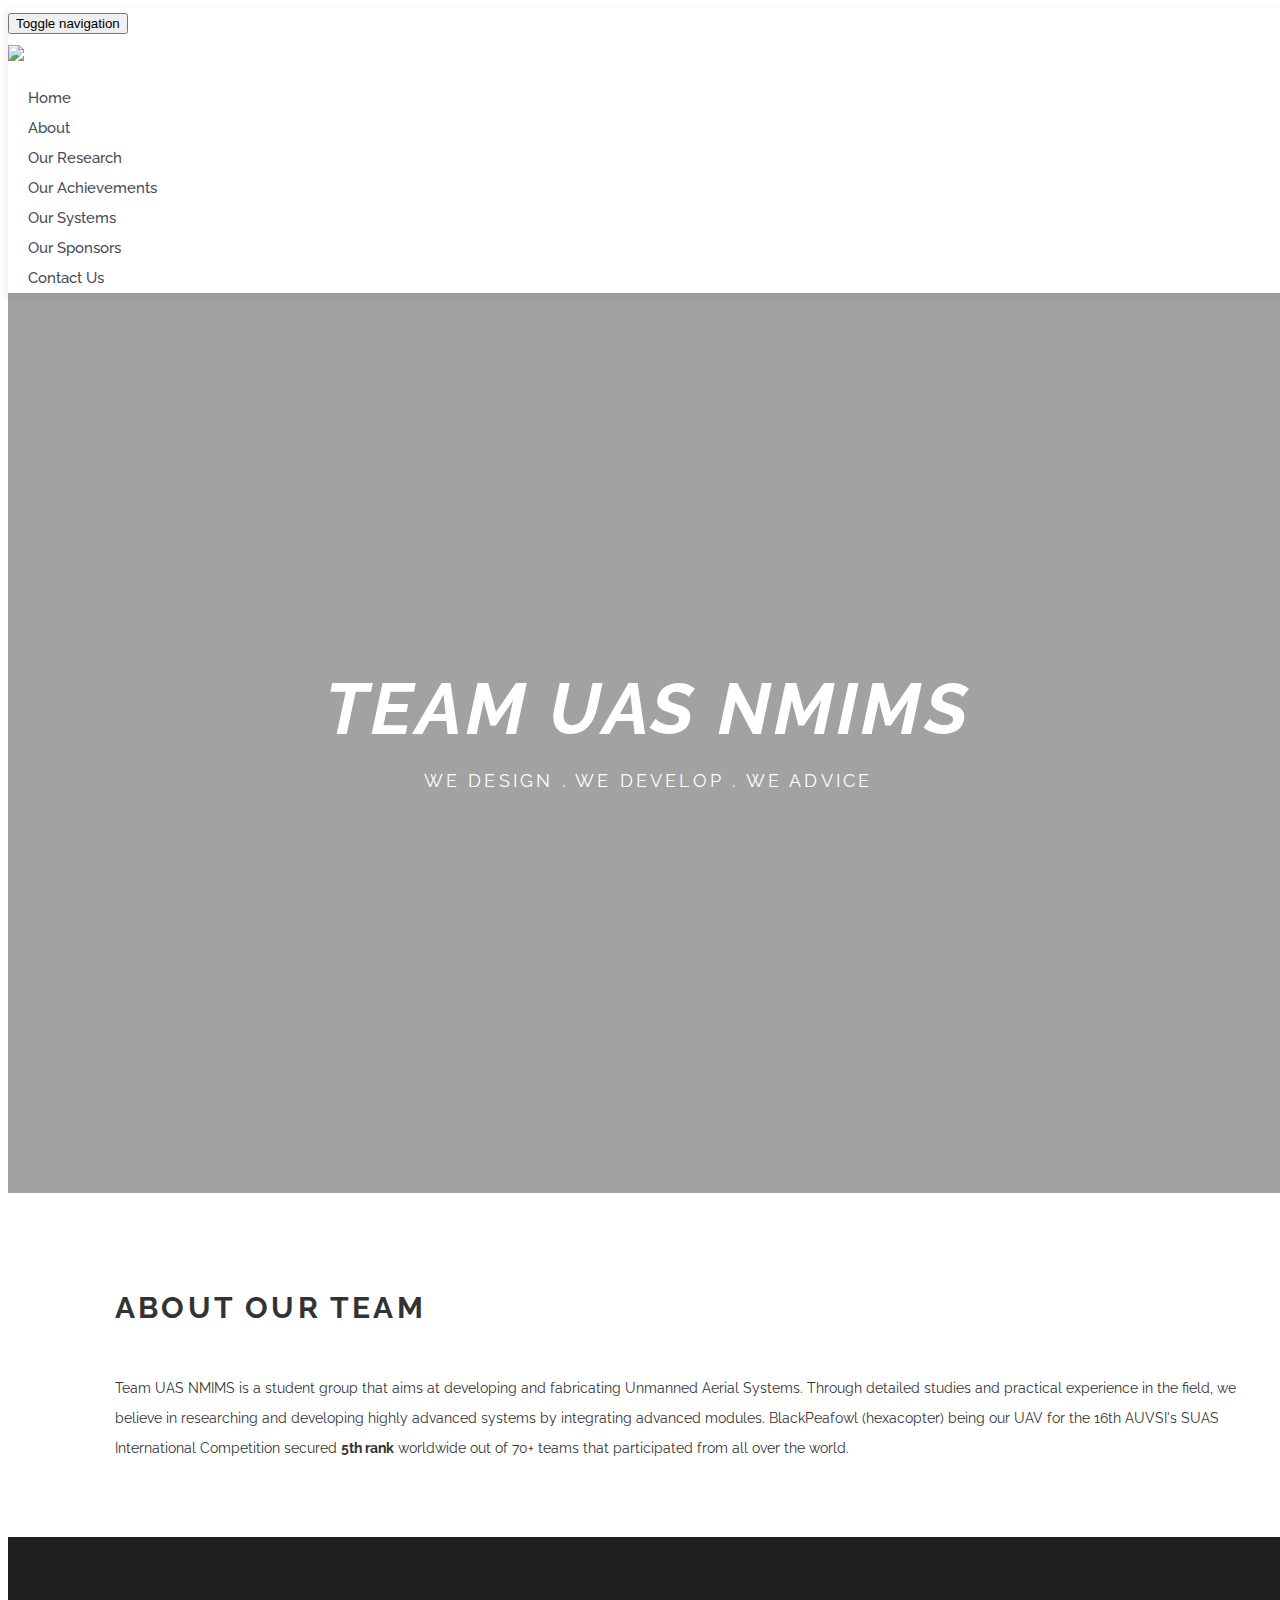
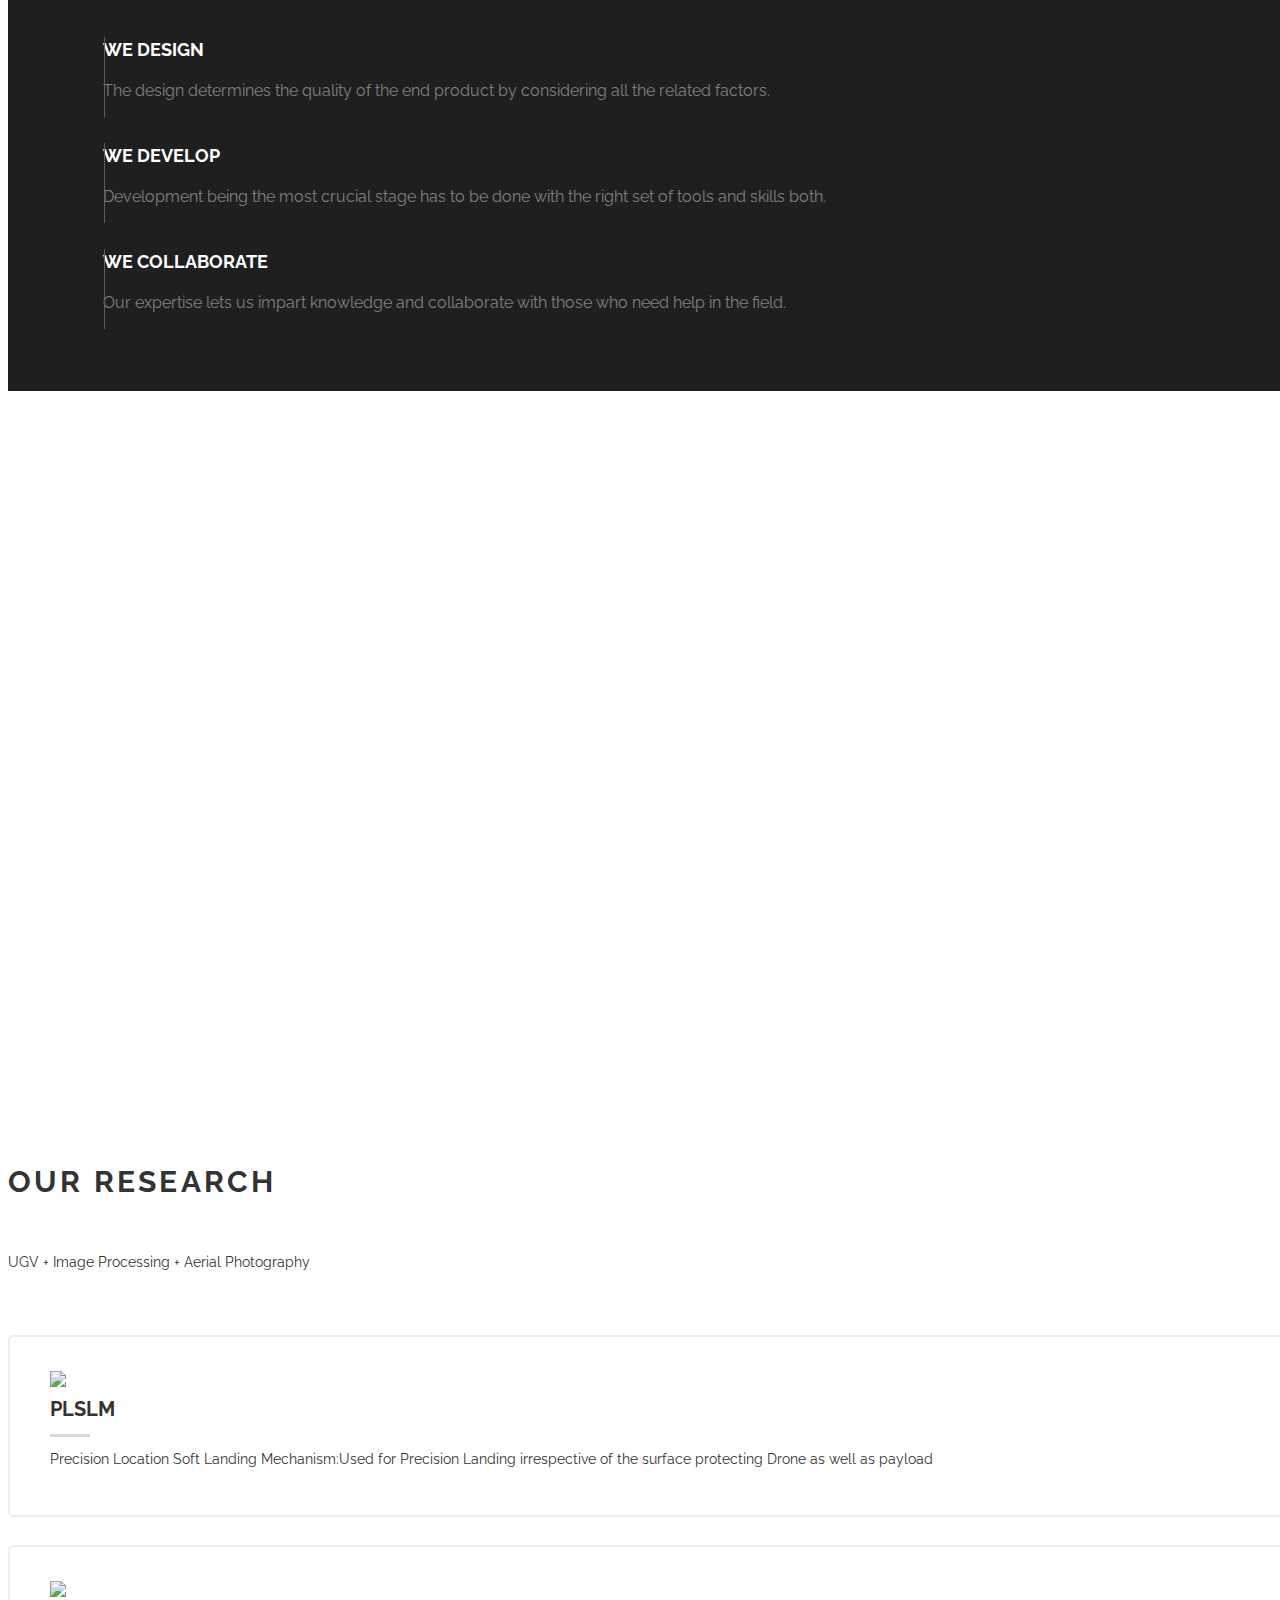
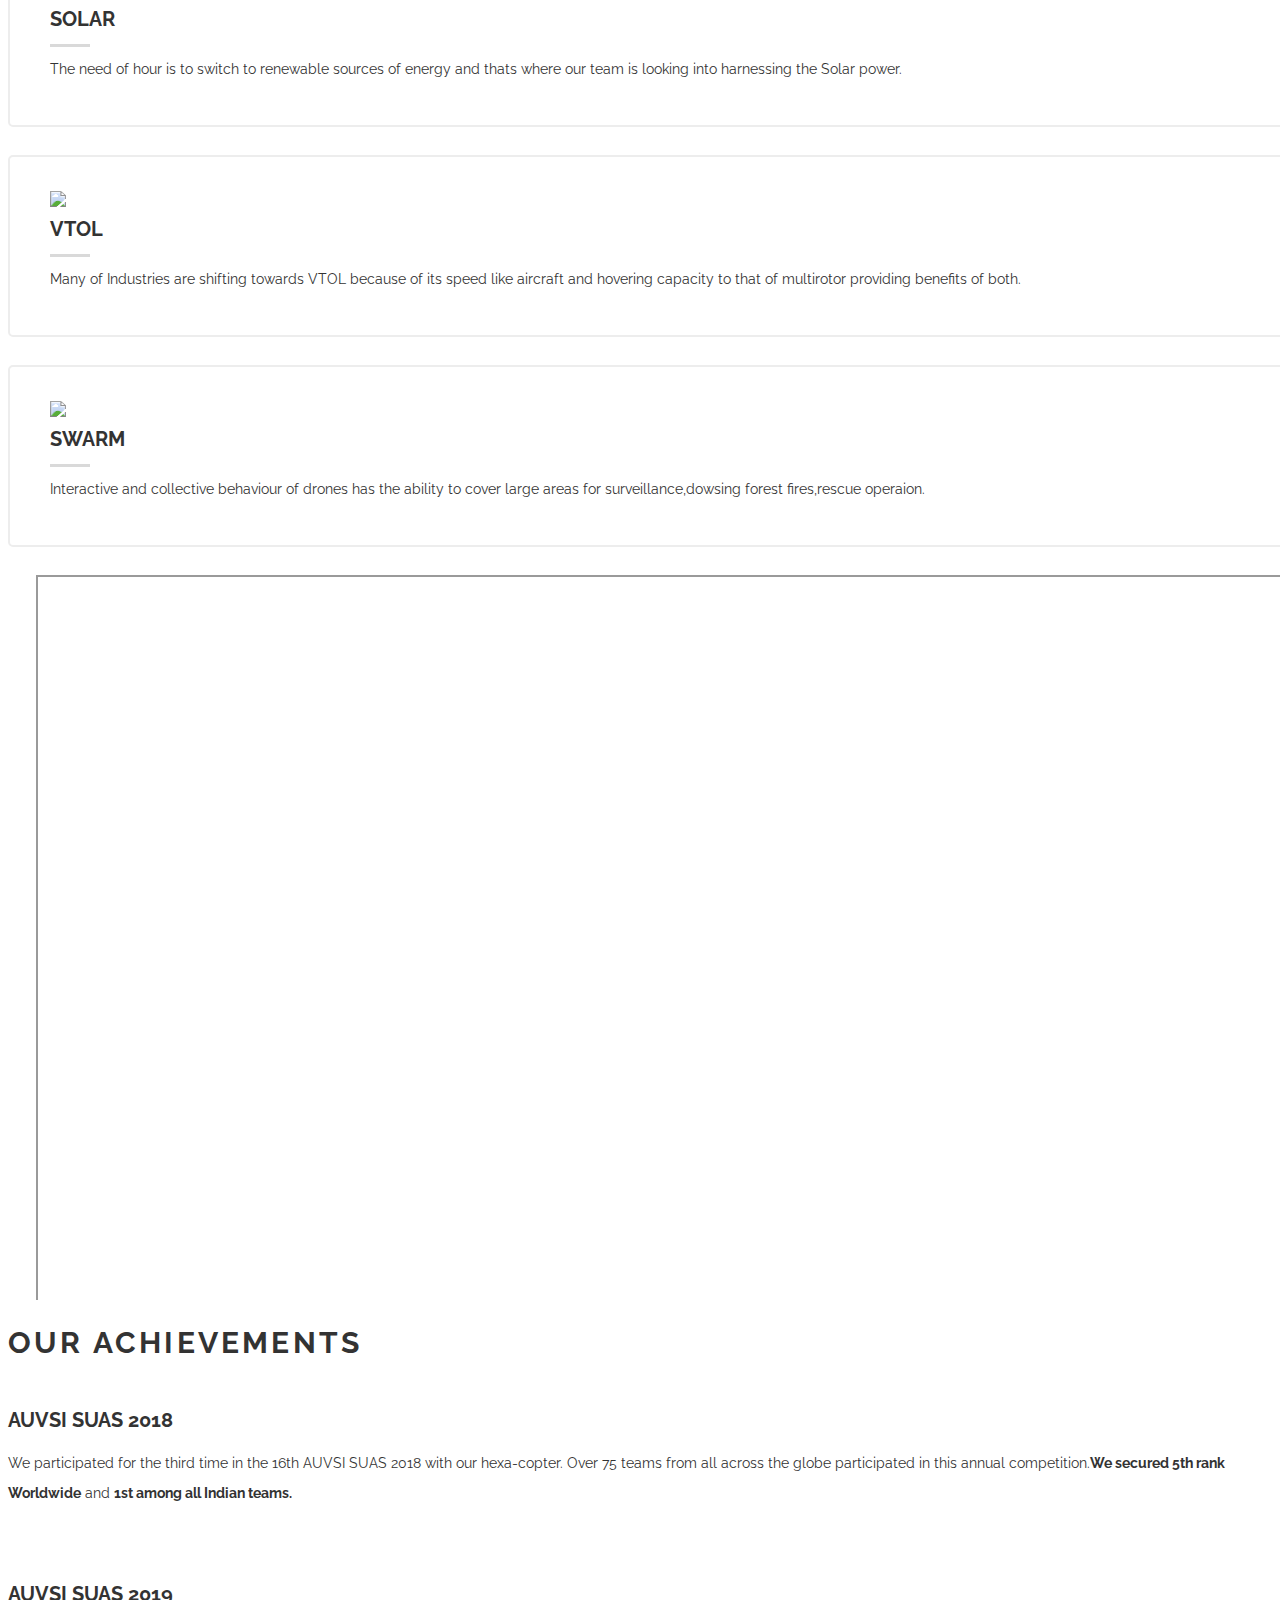
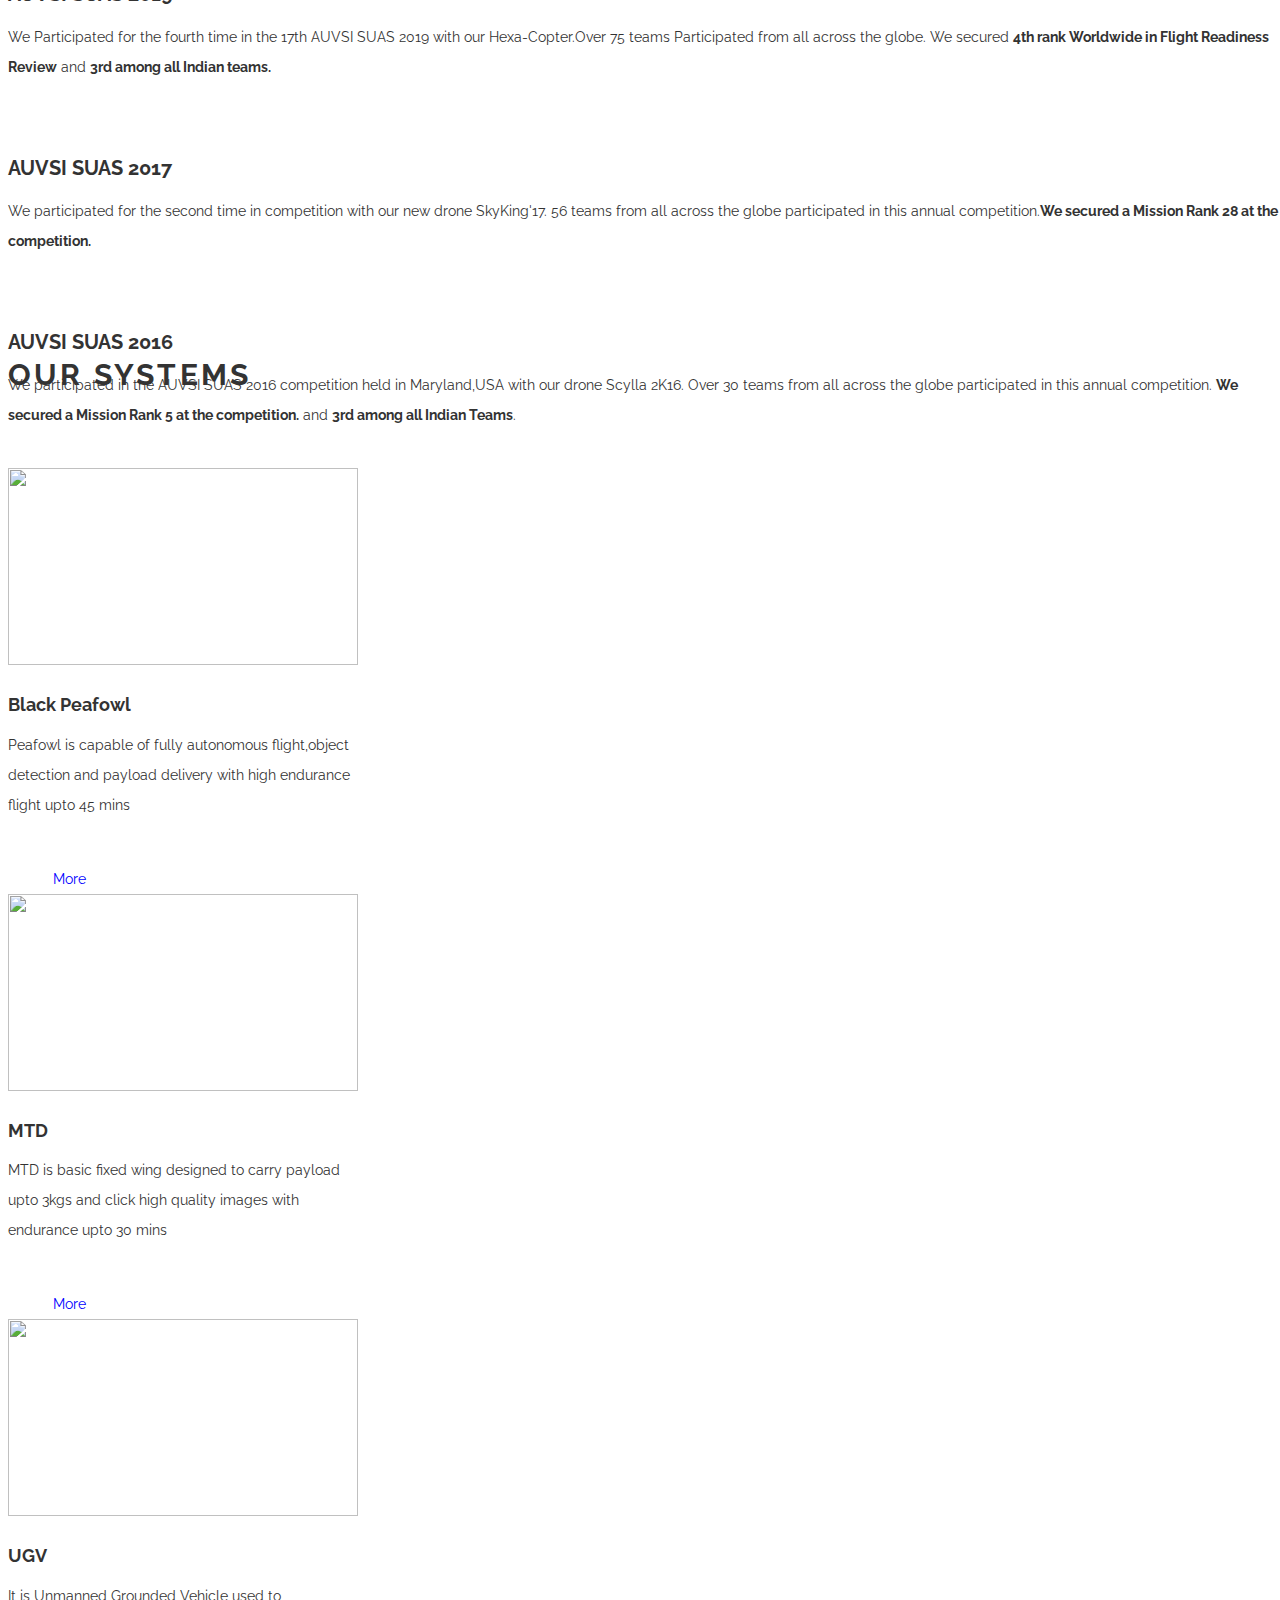
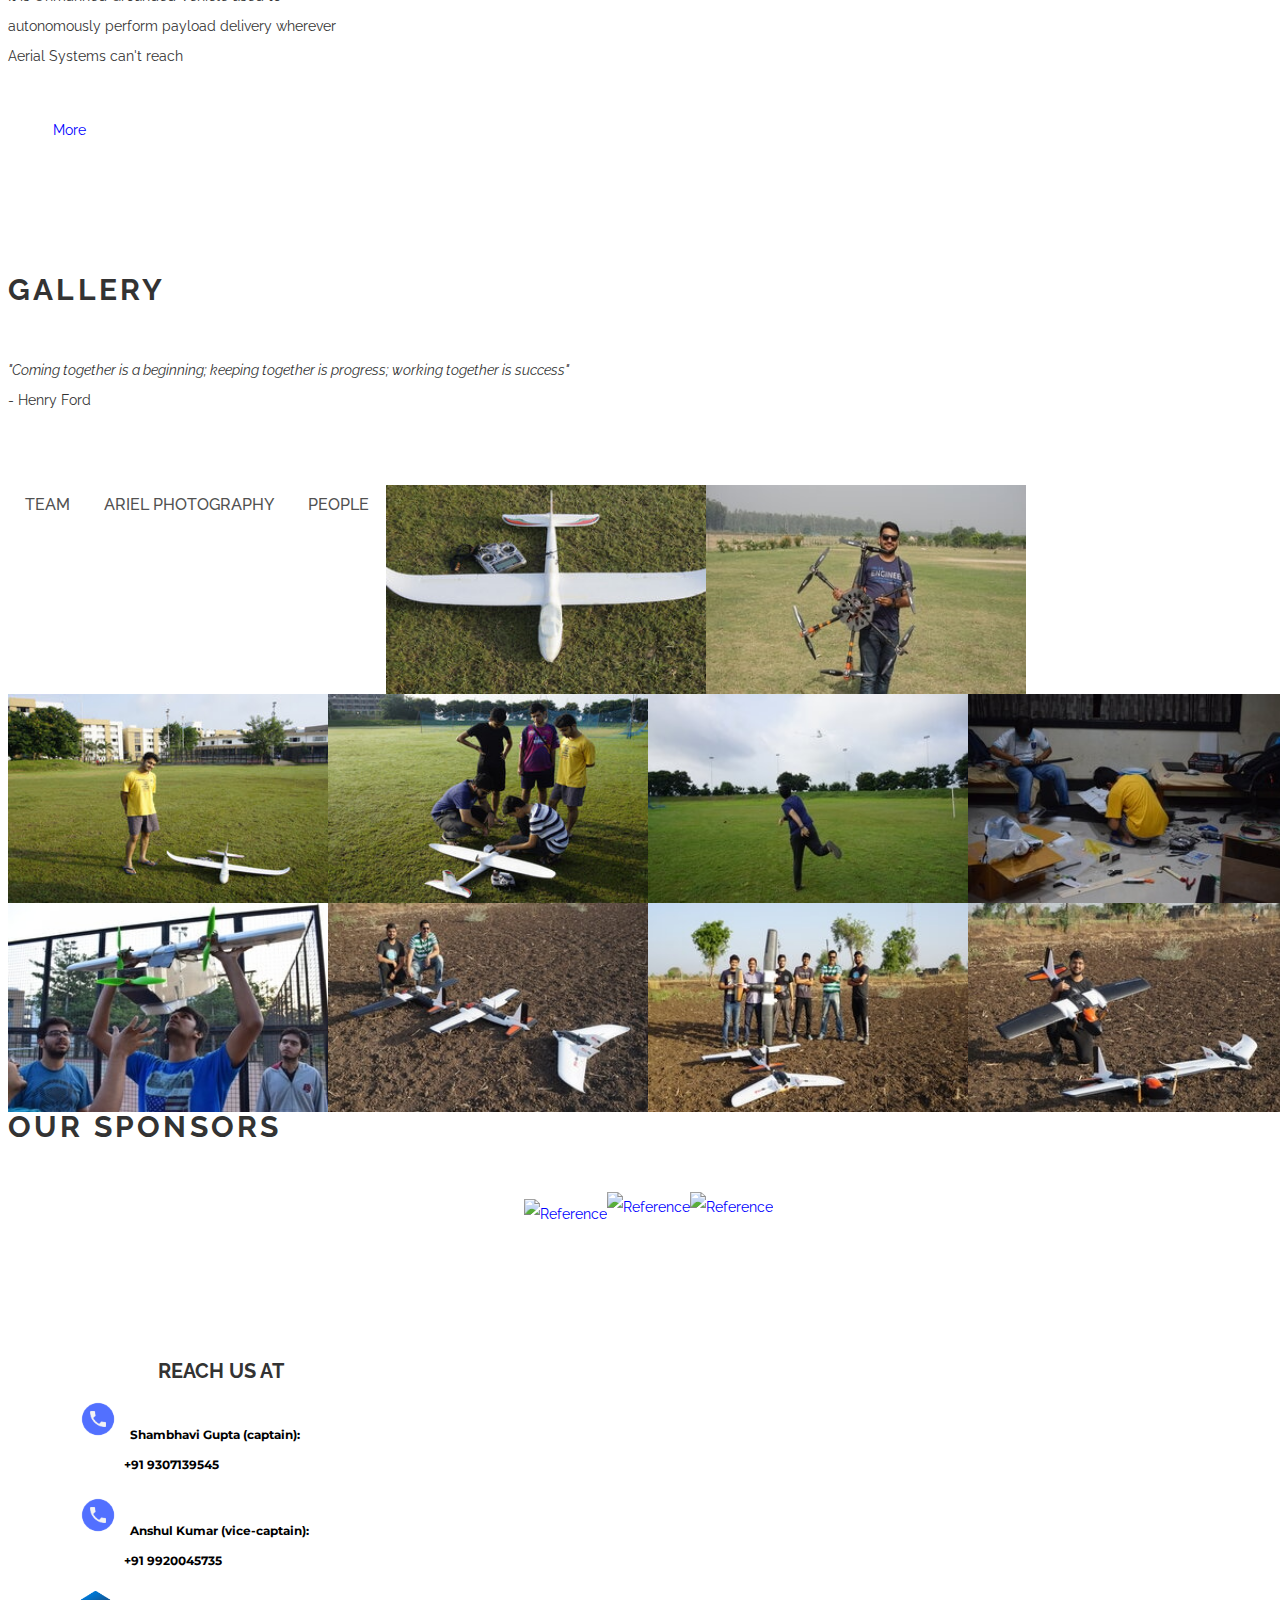
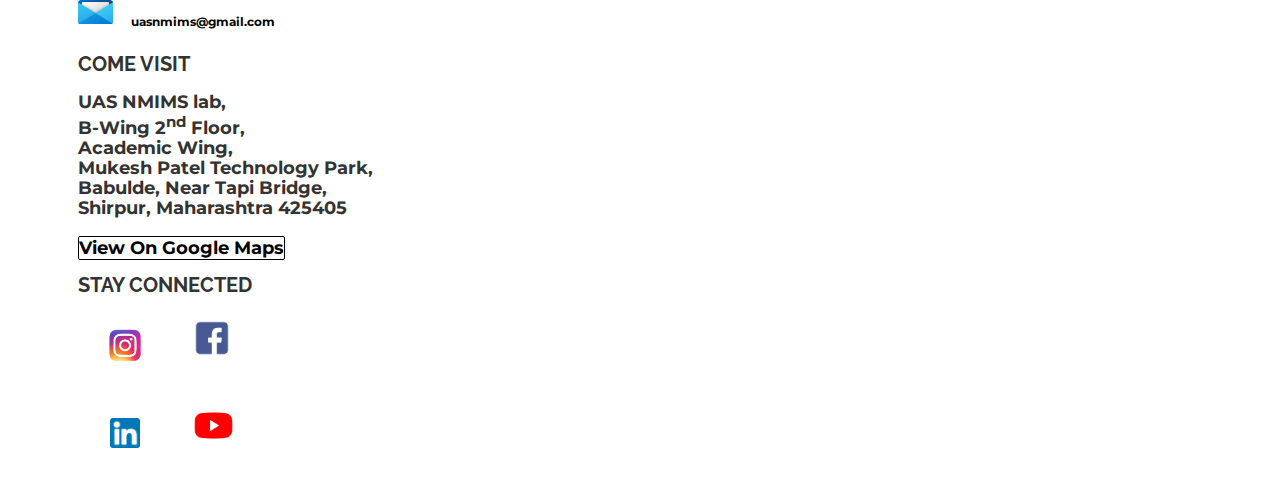
==== commit 70b6c9bd: "king first changes 2021" ====
--- a/index.html
+++ b/index.html
@@ -107,7 +107,7 @@
                         <h1>
                             <i style="color:#fff;">Team <span>UAS NMIMS</span></i></h1>
                         <!-- Hero Subtitle -->
-                        <h5 style="color:#fff;">we design + we Develop + we advice</h5>
+                        <h5 style="color:#fff;">we design . we Develop . we advice</h5>
                     </div>
                 </div>
             </div>
@@ -830,13 +830,13 @@
                                         <li>
                                             <h5>
                                                 <img src="img/call.png" height="40" alt="">
-                                                <a style="color: black; font-family: 'Montserrat',Times, serif;" href="tel: +91 9834705237">&nbsp;&nbsp; Ashutosh Dhaka:<br/><span style="margin-left: 4em; color: black;">+91 9834705237</span></a>
+                                                <a style="color: black; font-family: 'Montserrat',Times, serif;" href="tel: +91 9834705237">&nbsp;&nbsp; Shambhavi Gupta (captain):<br/><span style="margin-left: 4em; color: black;">+91 9307139545</span></a>
                                             </h5>
                                         </li>
                                         <li>
                                             <h5>
                                                 <img src="img/call.png" height="40" alt="">
-                                                <a style="color: black; font-family: 'Montserrat', Times, serif;" href="tel: +91 8452808807">&nbsp;&nbsp; Dhruv Mehendiratta:<br/><span style="margin-left: 4em; color: black;">+91 8452808807</span><a>
+                                                <a style="color: black; font-family: 'Montserrat', Times, serif;" href="tel: +91 8452808807">&nbsp;&nbsp; Anshul Kumar (vice-captain):<br/><span style="margin-left: 4em; color: black;">+91 9920045735</span><a>
                                             </h5>
                                         </li>
                                         <li>
@@ -946,4 +946,4 @@
 
 </body>
 
-</html>+</html>
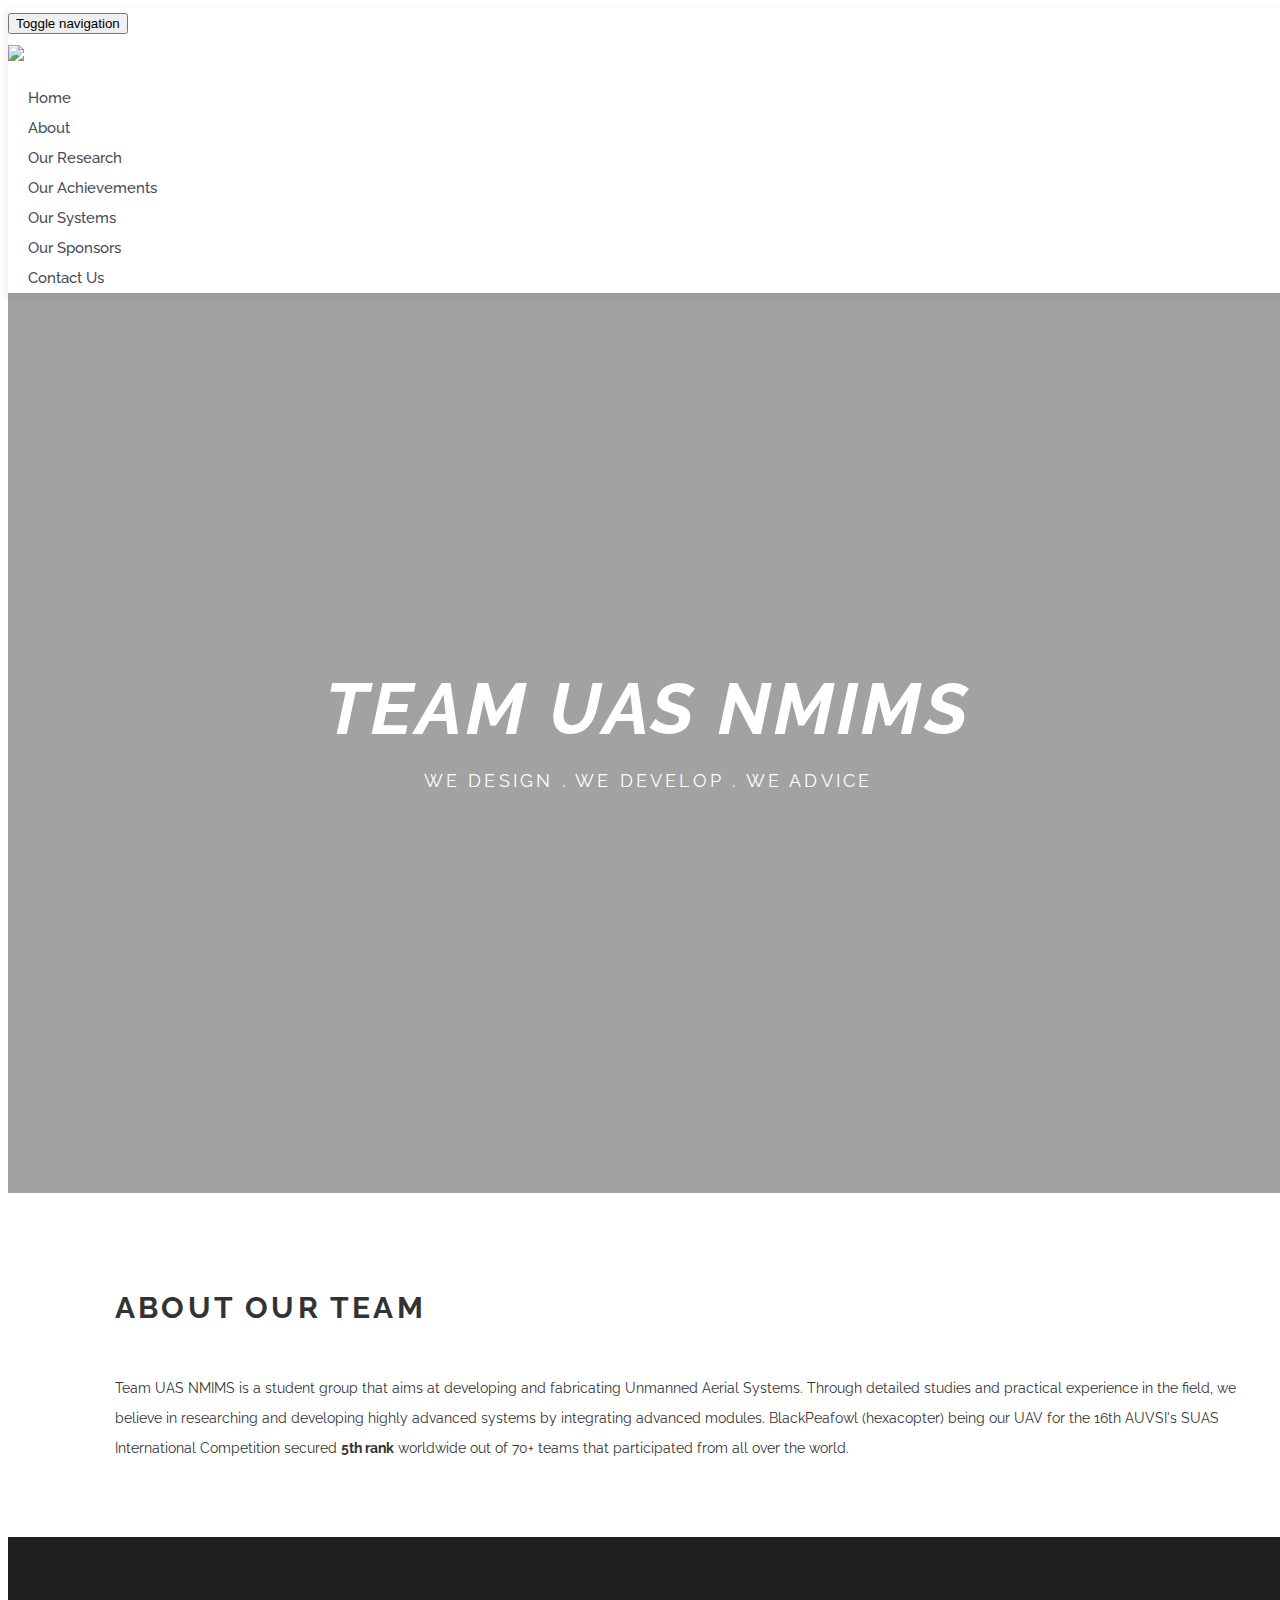
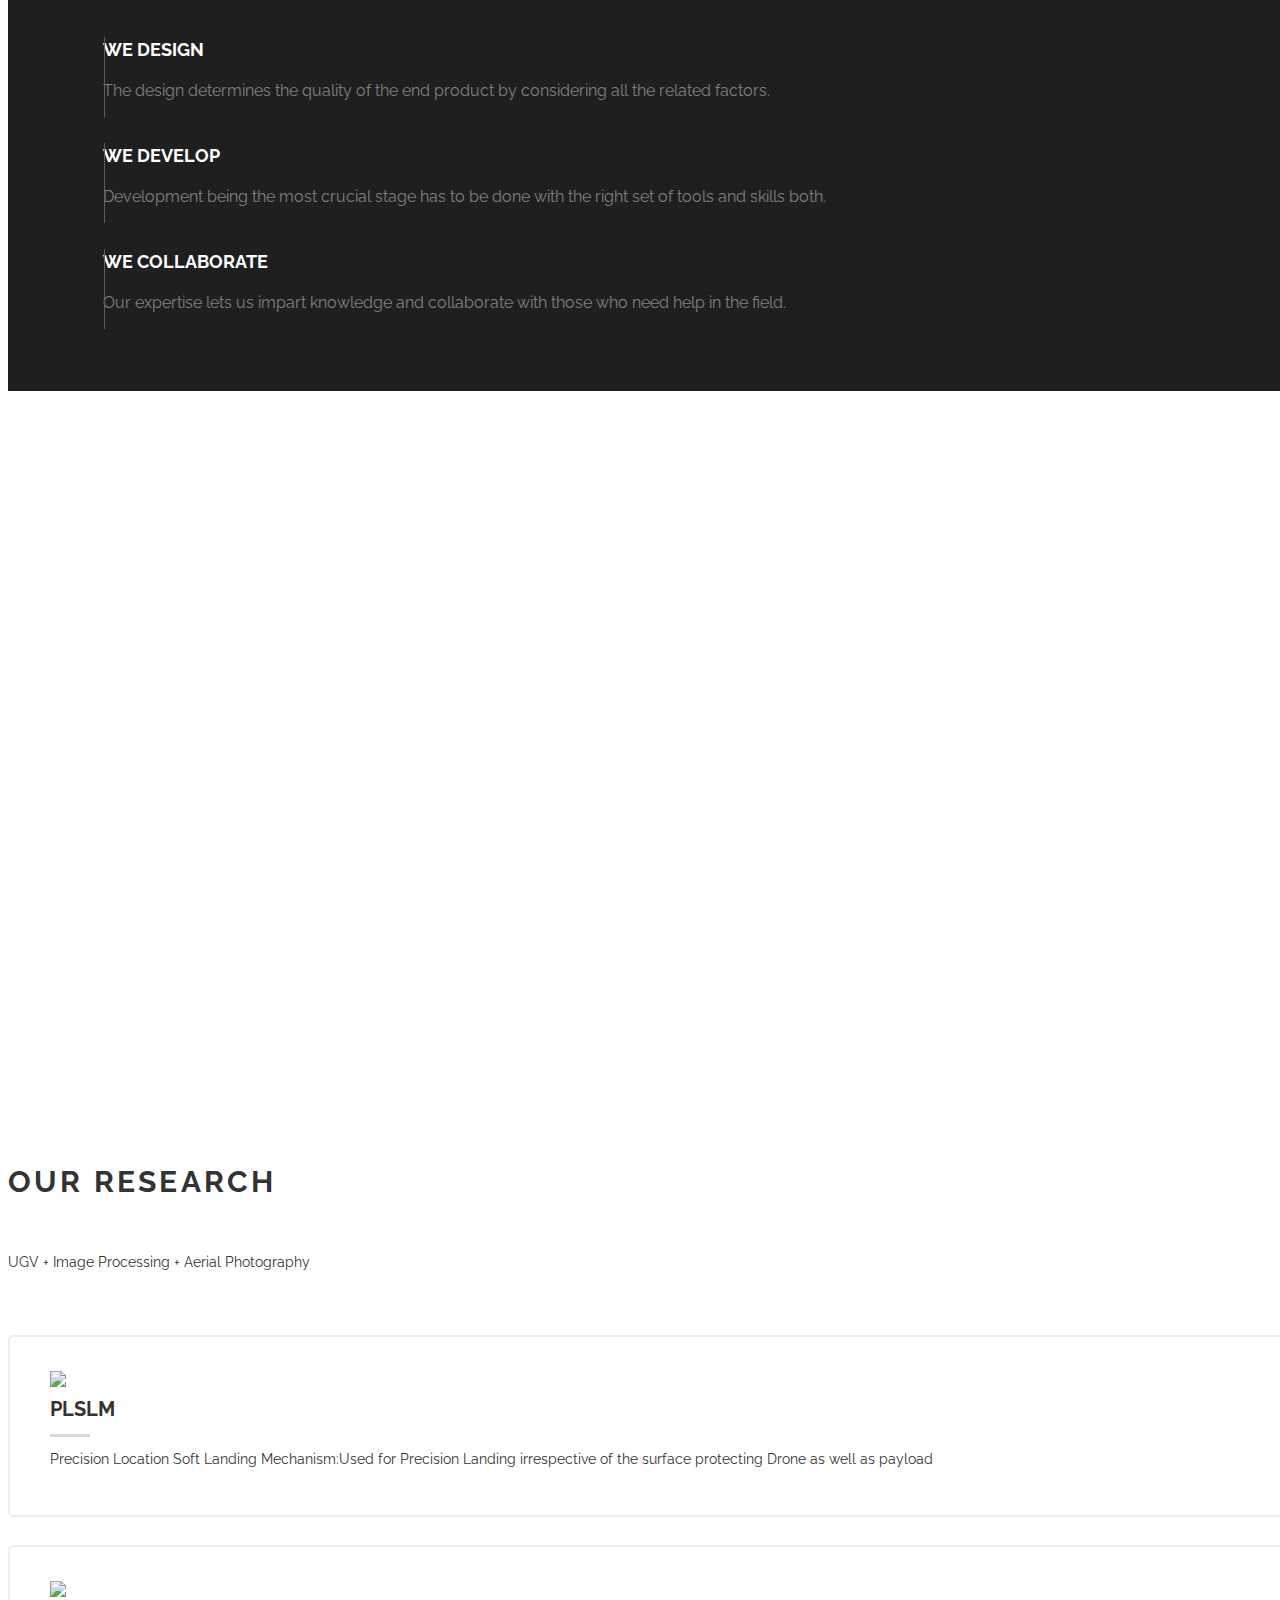
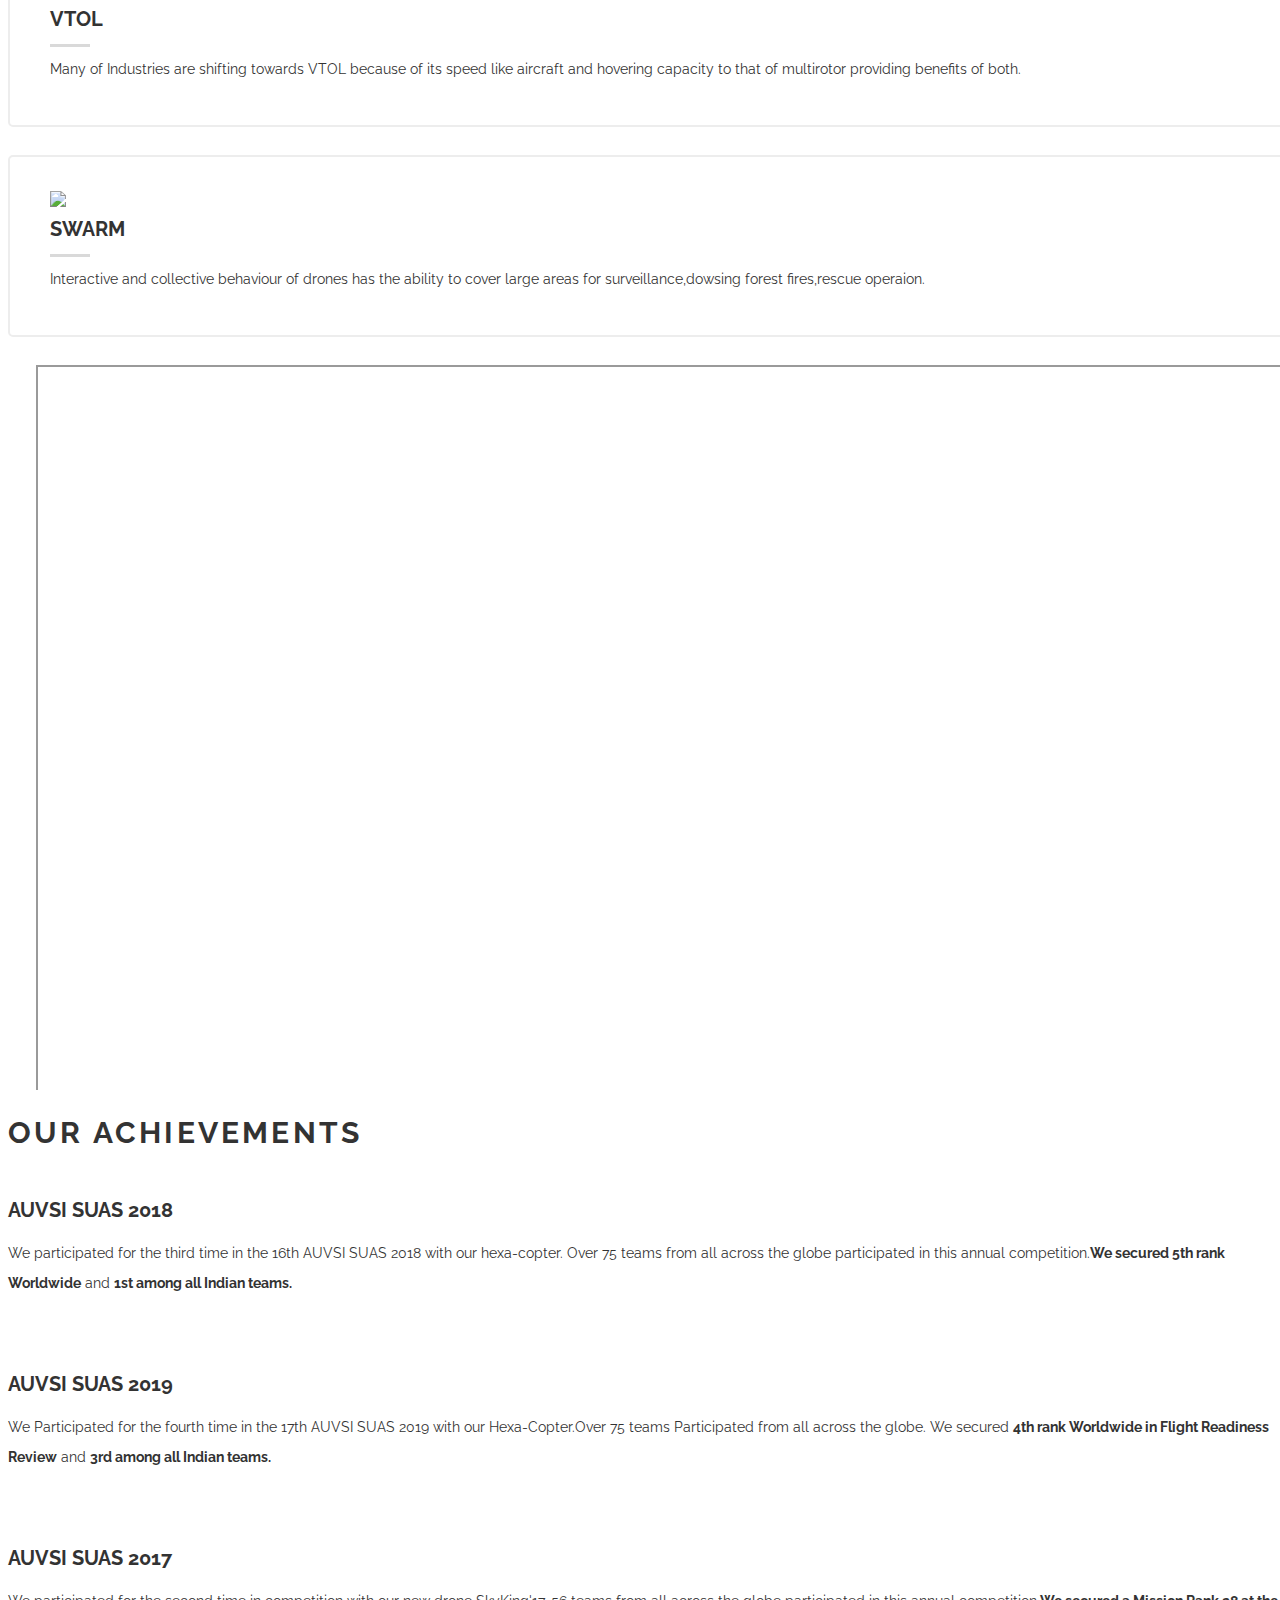
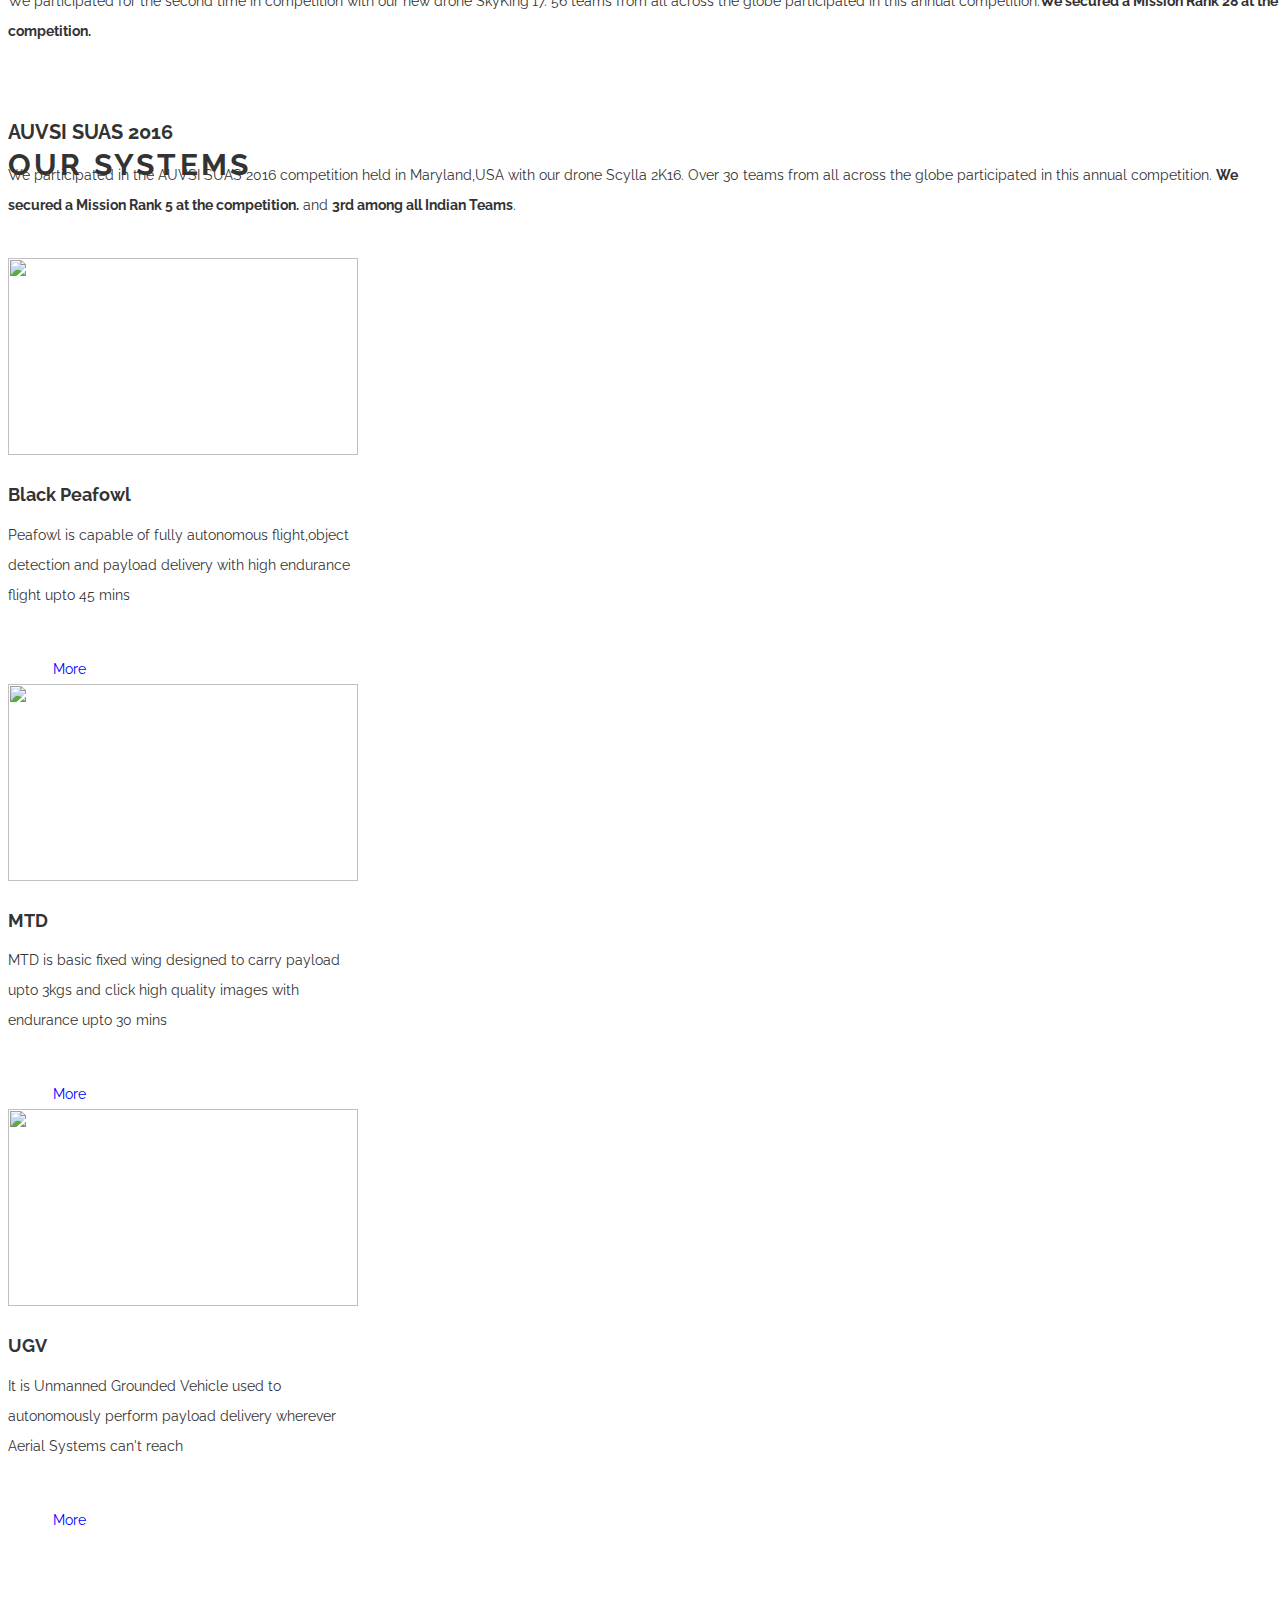
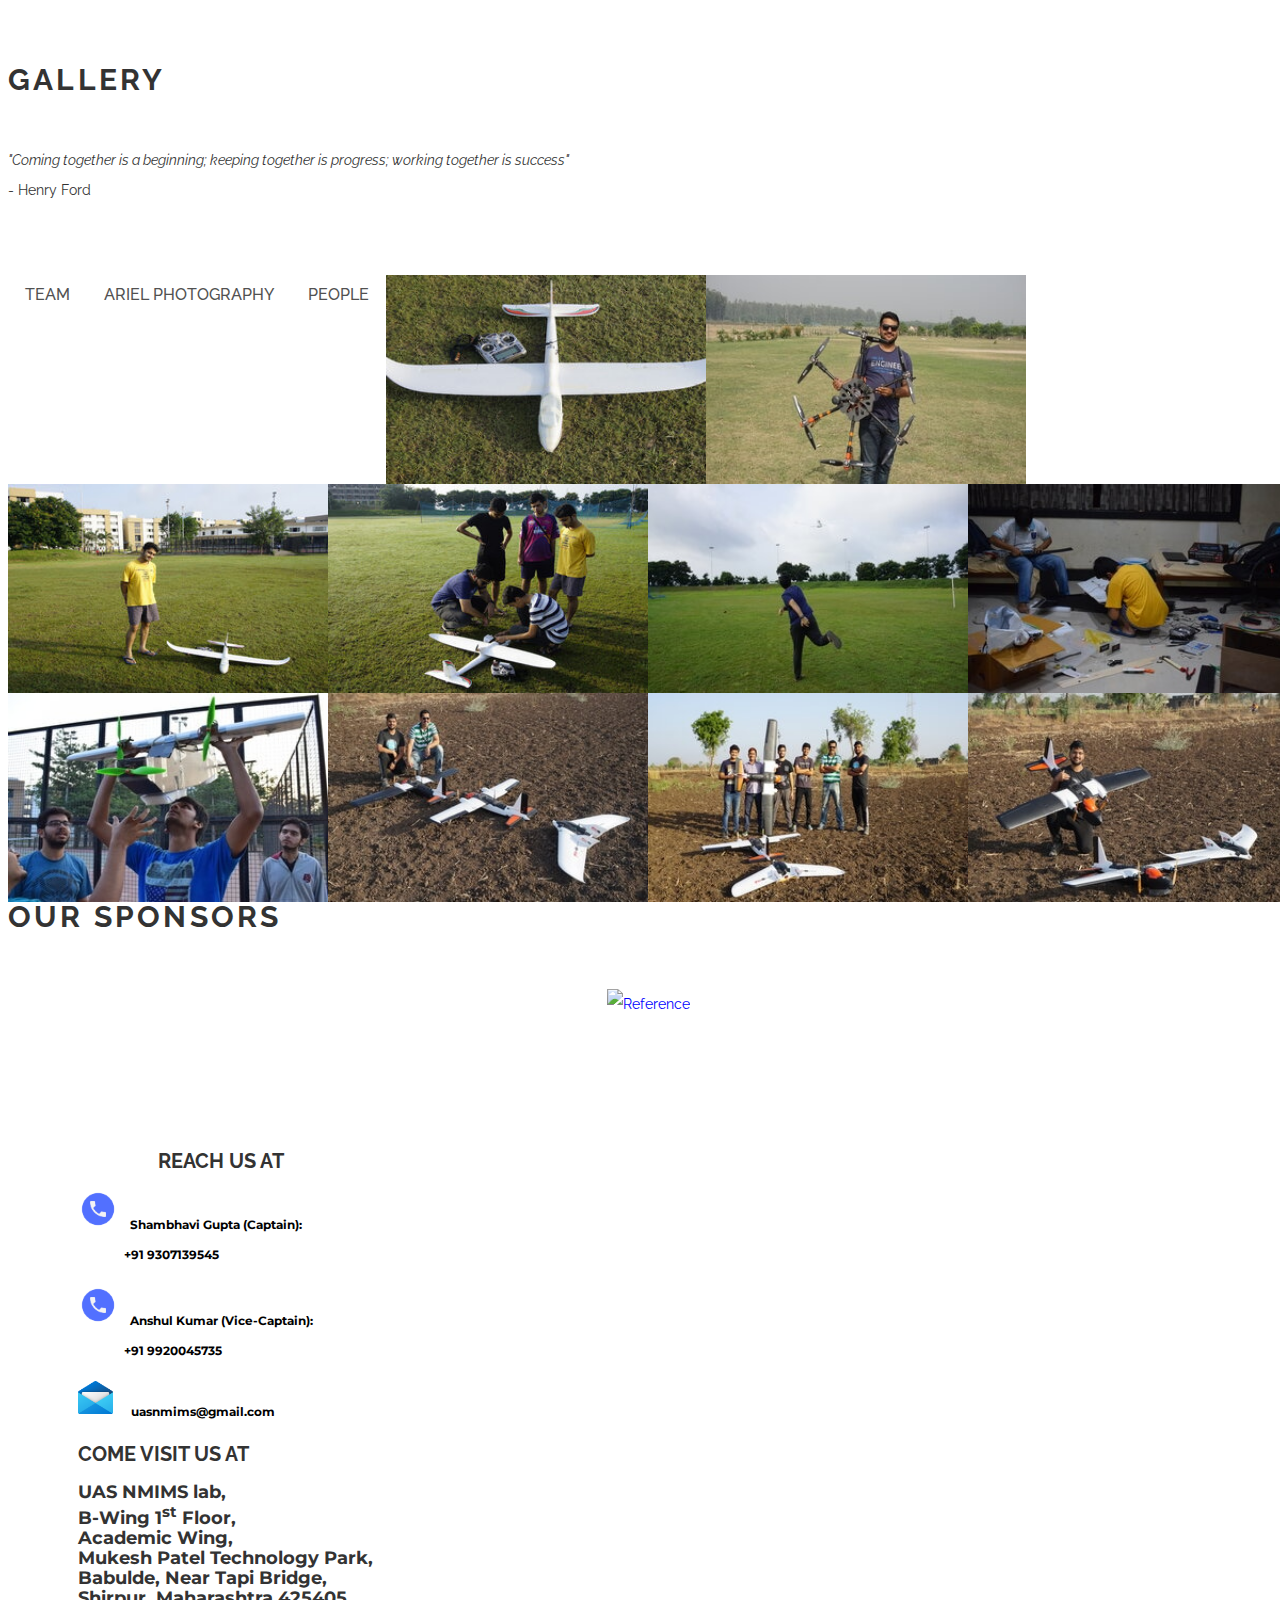
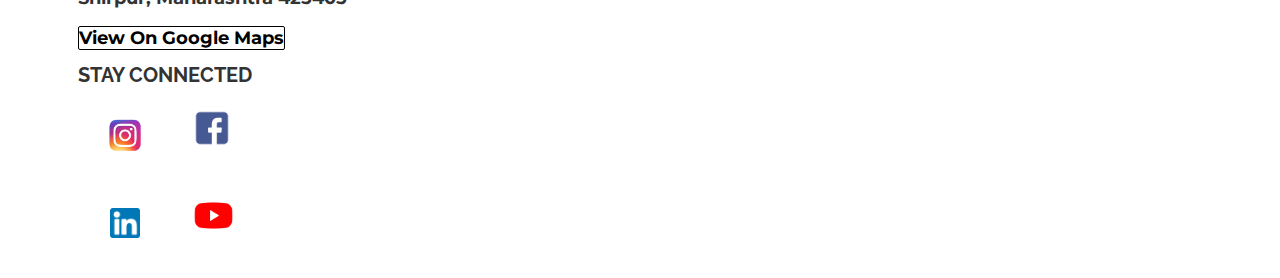
==== commit d58ef373: "updated index.html" ====
--- a/index.html
+++ b/index.html
@@ -233,7 +233,7 @@
                     </div>
                 </div>
 
-                <div class=" single-service">
+<!--                 <div class=" single-service">
                     <div class="media">
                         <div class="media-left">
                             <img src="img/SOLAR.jpg" class="rounded-circle">
@@ -243,7 +243,7 @@
                             <p>The need of hour is to switch to renewable sources of energy and thats where our team is looking into harnessing the Solar power.</p>
                         </div>
                     </div>
-                </div>
+                </div> -->
 
                 <div class=" single-service">
                     <div class="media">
@@ -791,22 +791,22 @@
                 <!-- Up -->
                 <!-- Our service  Section Subtitle -->
                 <div class="row sponsors">
-                    <div style="margin-top: 0.5em;" class="col-lg-4">
+                    <div style="margin-top: 0.5em;" class="">
 
                         <a href="https://www.nmims.edu/" target="_blank"><img src="img/NMIMS.png" width="180" class="img-responsive" alt="Reference"></a>
 
                     </div>
 
+<!--                     <div class="col-lg-4">
+
+                        <a href="https://www.solidworks.com/" target="_blank"><img src="img/Solidworks.png" class="img-responsive" alt="Reference"></a>
+
+                    </div>
                     <div class="col-lg-4">
 
-                        <a href="https://www.solidworks.com/" target="_blank"><img src="img/Solidworks.png" class="img-responsive" alt="Reference"></a>
-
-                    </div>
-                    <div class="col-lg-4">
-
                         <a href="https://www.simscale.com/" target="_blank"><img src="img/sim.jpg" class="img-responsive" alt="Reference"></a>
 
-                    </div>
+                    </div> -->
 
 
                 </div>
@@ -830,13 +830,13 @@
                                         <li>
                                             <h5>
                                                 <img src="img/call.png" height="40" alt="">
-                                                <a style="color: black; font-family: 'Montserrat',Times, serif;" href="tel: +91 9834705237">&nbsp;&nbsp; Shambhavi Gupta (captain):<br/><span style="margin-left: 4em; color: black;">+91 9307139545</span></a>
+                                                <a style="color: black; font-family: 'Montserrat',Times, serif;" href="tel: +91 9834705237">&nbsp;&nbsp; Shambhavi Gupta (Captain):<br/><span style="margin-left: 4em; color: black;">+91 9307139545</span></a>
                                             </h5>
                                         </li>
                                         <li>
                                             <h5>
                                                 <img src="img/call.png" height="40" alt="">
-                                                <a style="color: black; font-family: 'Montserrat', Times, serif;" href="tel: +91 8452808807">&nbsp;&nbsp; Anshul Kumar (vice-captain):<br/><span style="margin-left: 4em; color: black;">+91 9920045735</span><a>
+                                                <a style="color: black; font-family: 'Montserrat', Times, serif;" href="tel: +91 8452808807">&nbsp;&nbsp; Anshul Kumar (Vice-Captain):<br/><span style="margin-left: 4em; color: black;">+91 9920045735</span><a>
                                             </h5>
                                         </li>
                                         <li>
@@ -859,7 +859,7 @@
                         </div>
                         <div class="col-md-4 col-sm-4">
                             <div class="widget sep-top-lg">
-                                <h3 class="upper widget-title">Come Visit</h3>
+                                <h3 class="upper widget-title">Come Visit Us At</h3>
                                 <ul class="widget-address sep-top-xs">
                                     <!--<li><i class="fa fa-map-marker fa-lg"></i>
                                 <small> 
@@ -869,7 +869,7 @@
                                 </small></li>-->
 
                                     <a href="https://www.google.com/maps/place/21%C2%B017'03.7%22N+74%C2%B050'40.6%22E/@21.2843732,74.8440688,206m/data=!3m2!1e3!4b1!4m9!1m2!2m1!1snmims+shirpur!3m5!1s0x0:0x0!7e2!8m2!3d21.2843715!4d74.8446156" target="=_blank">
-                                        <h4 style="font-family: 'Montserrat', Times, serif;">UAS NMIMS lab,<br/> B-Wing 2<sup>nd</sup> Floor,</br>
+                                        <h4 style="font-family: 'Montserrat', Times, serif;">UAS NMIMS lab,<br/> B-Wing 1<sup>st</sup> Floor,</br>
                                             Academic Wing,<br/> Mukesh Patel Technology Park, <br/>Babulde, Near Tapi Bridge, <br/> Shirpur, Maharashtra 425405<br/><br/>
                                             <span style="font-family: 'Montserrat', Courier, monospace; color: black; border: 1px solid black; border-radius: 2px;">View On Google Maps</span>
                                         </h4>
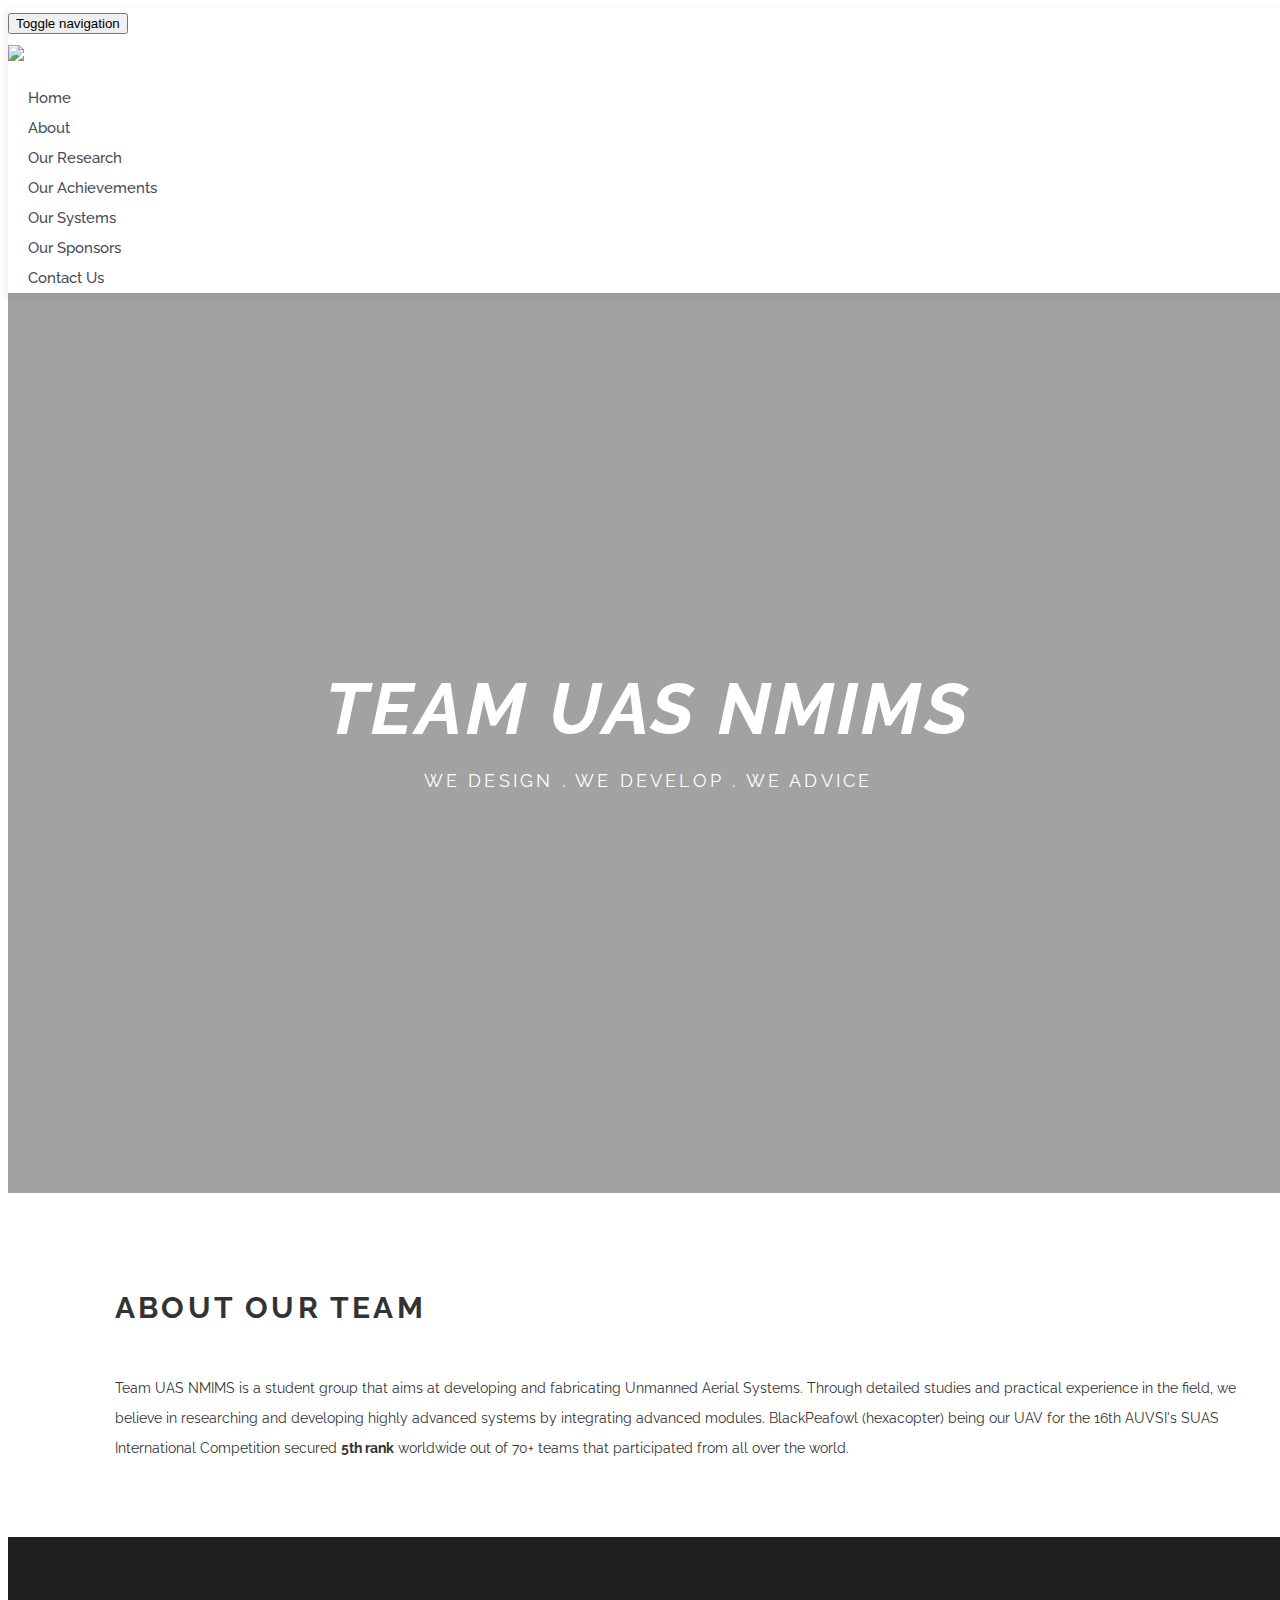
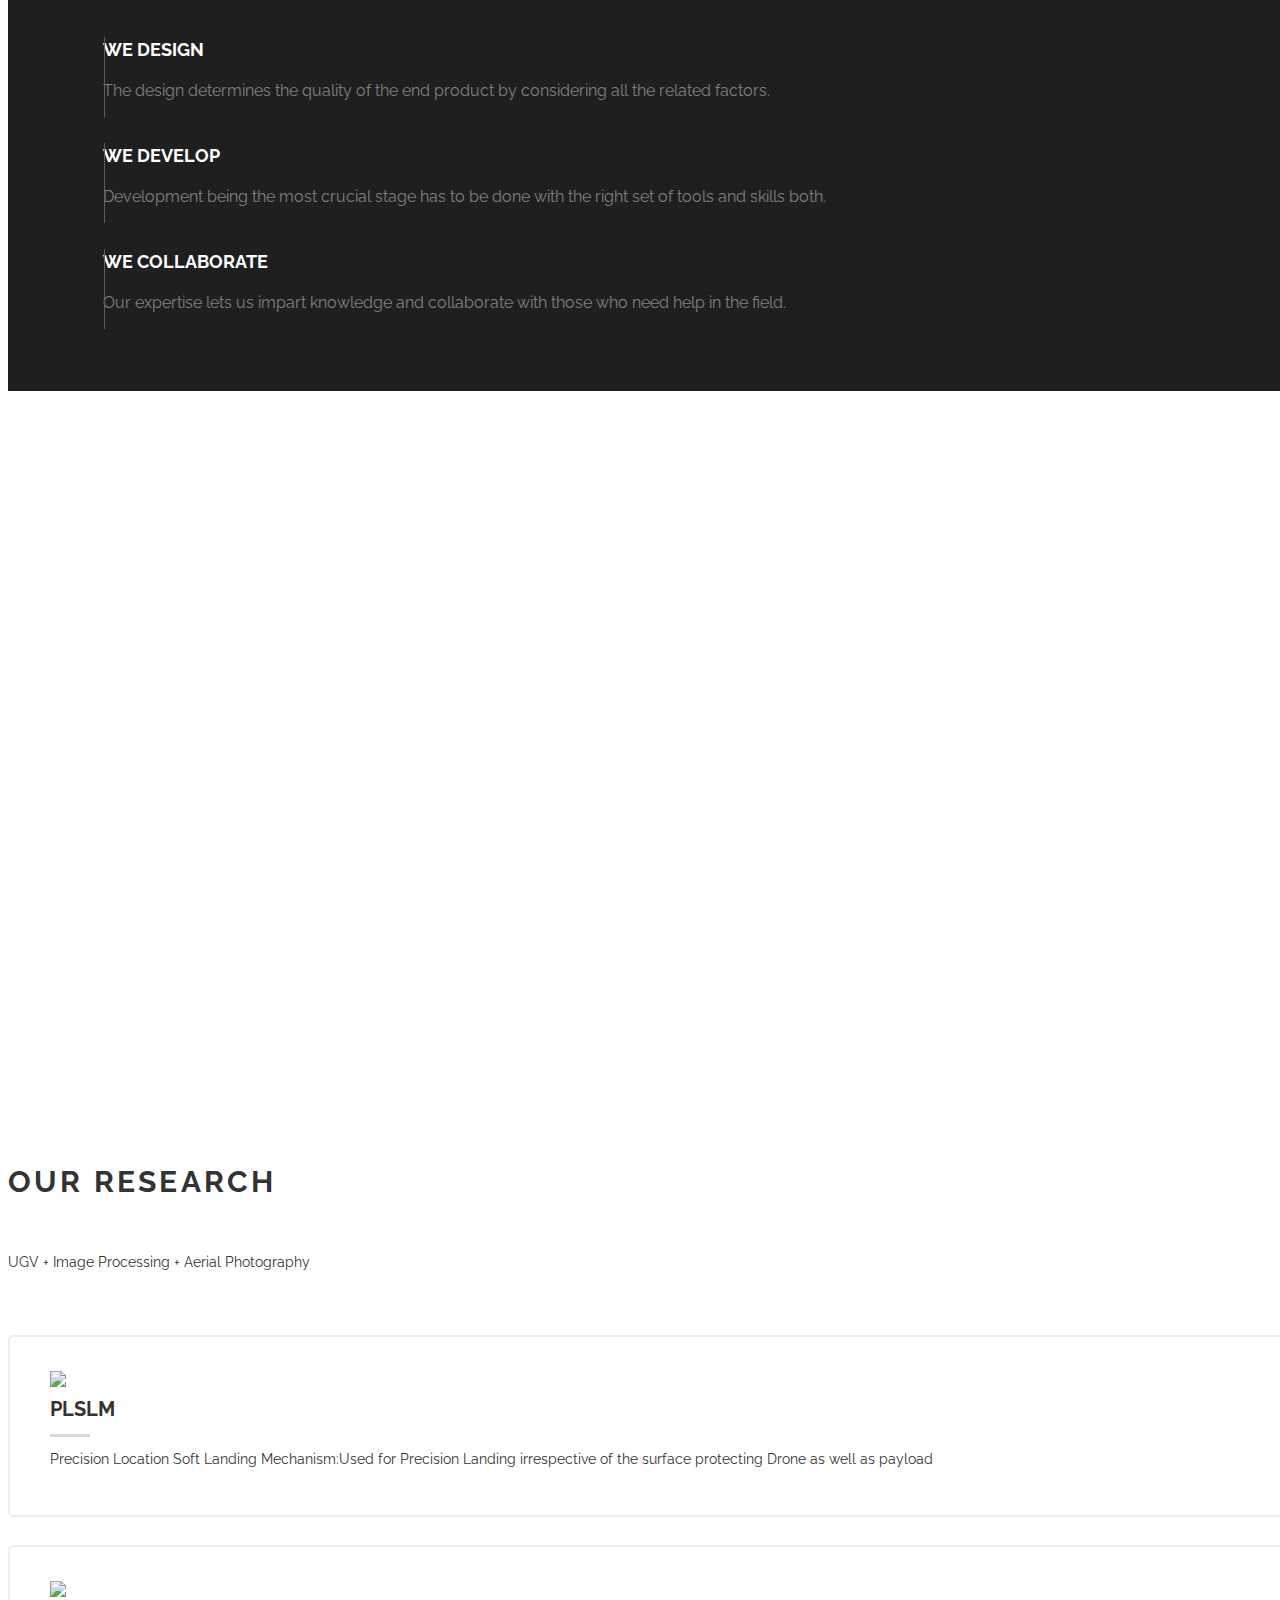
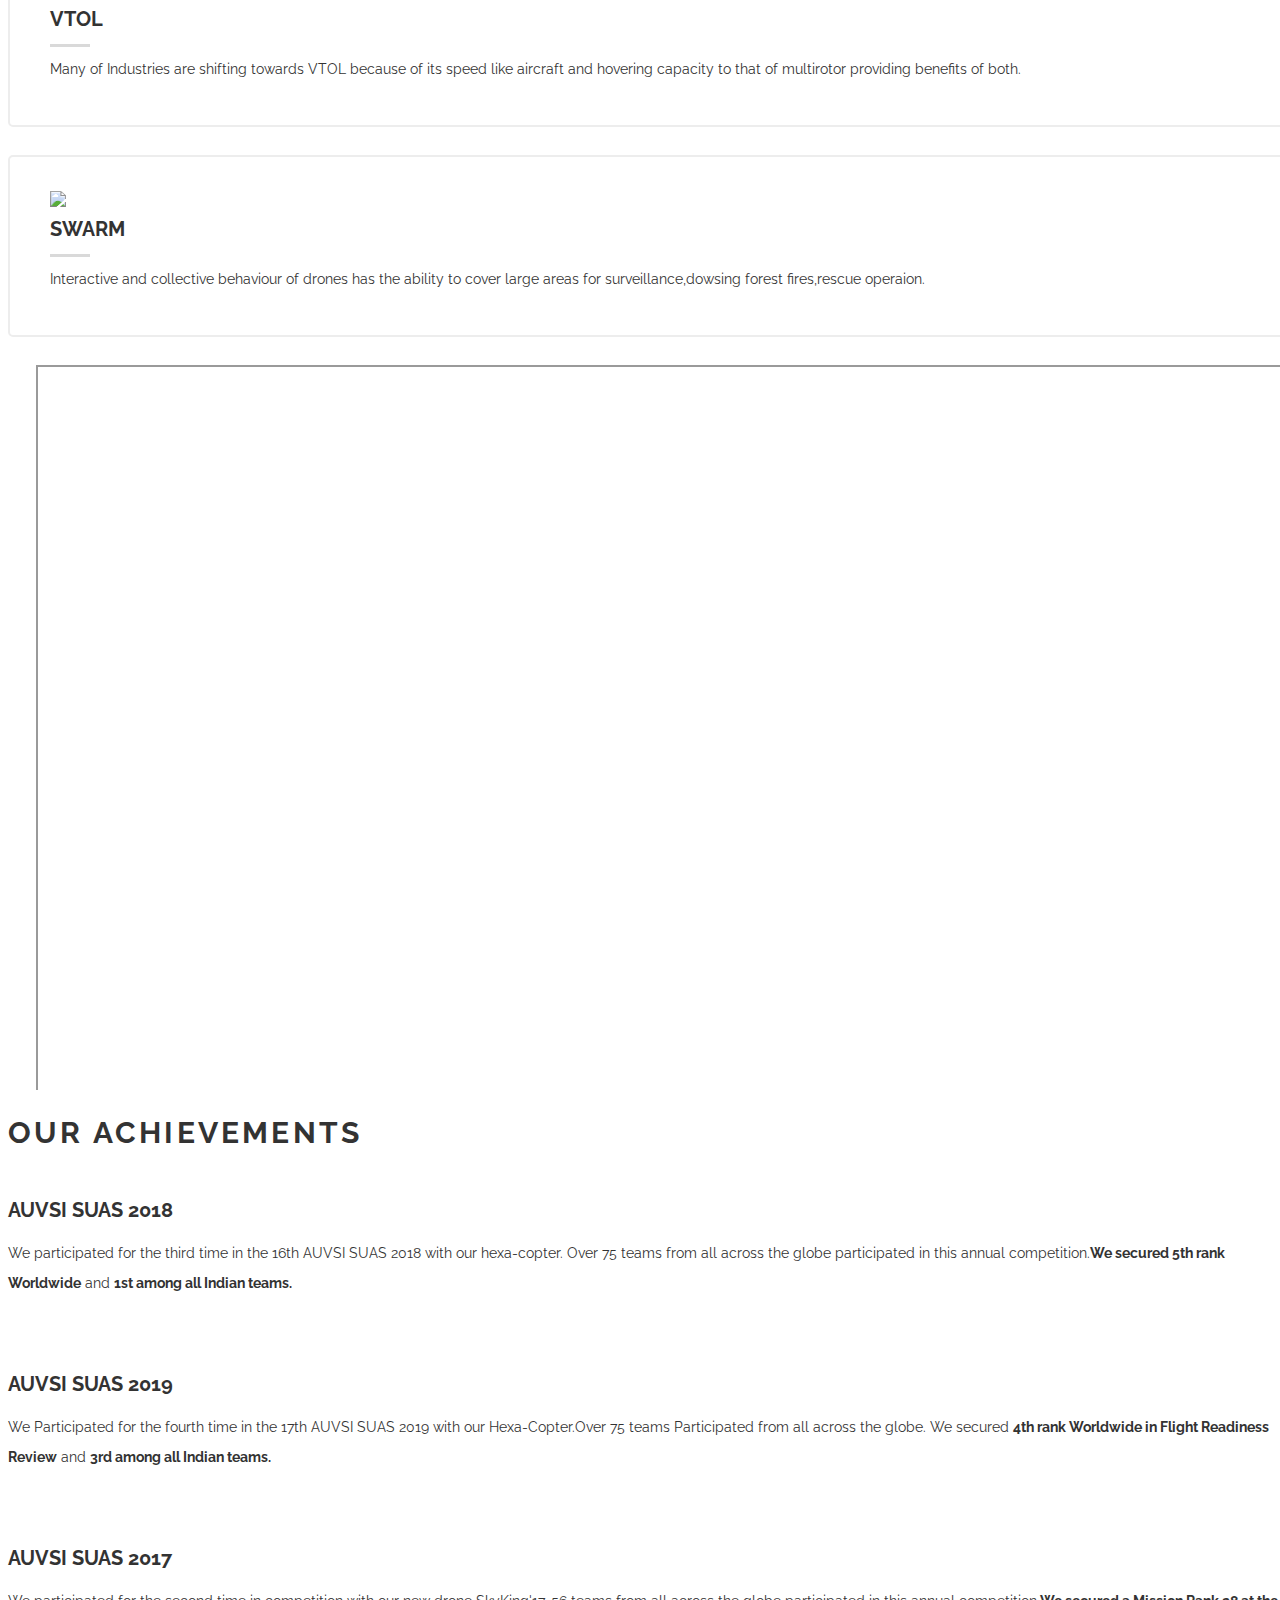
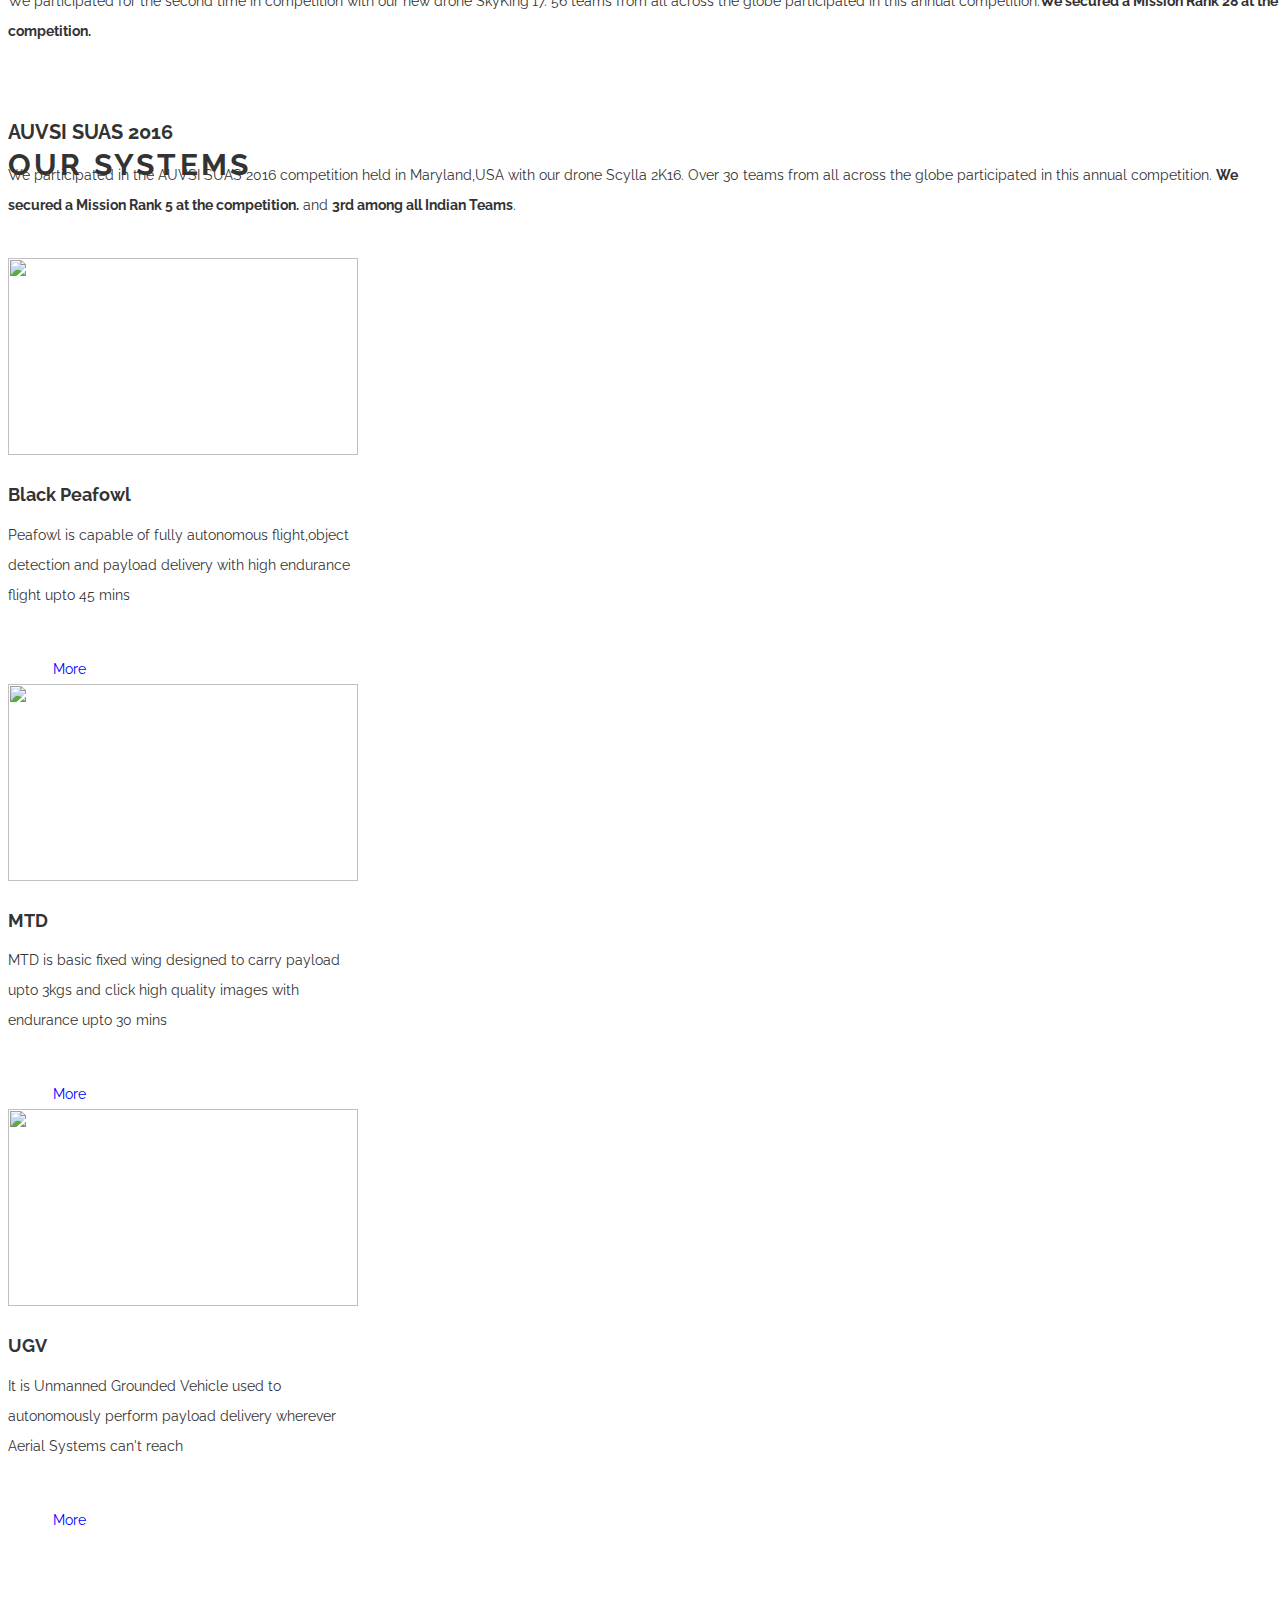
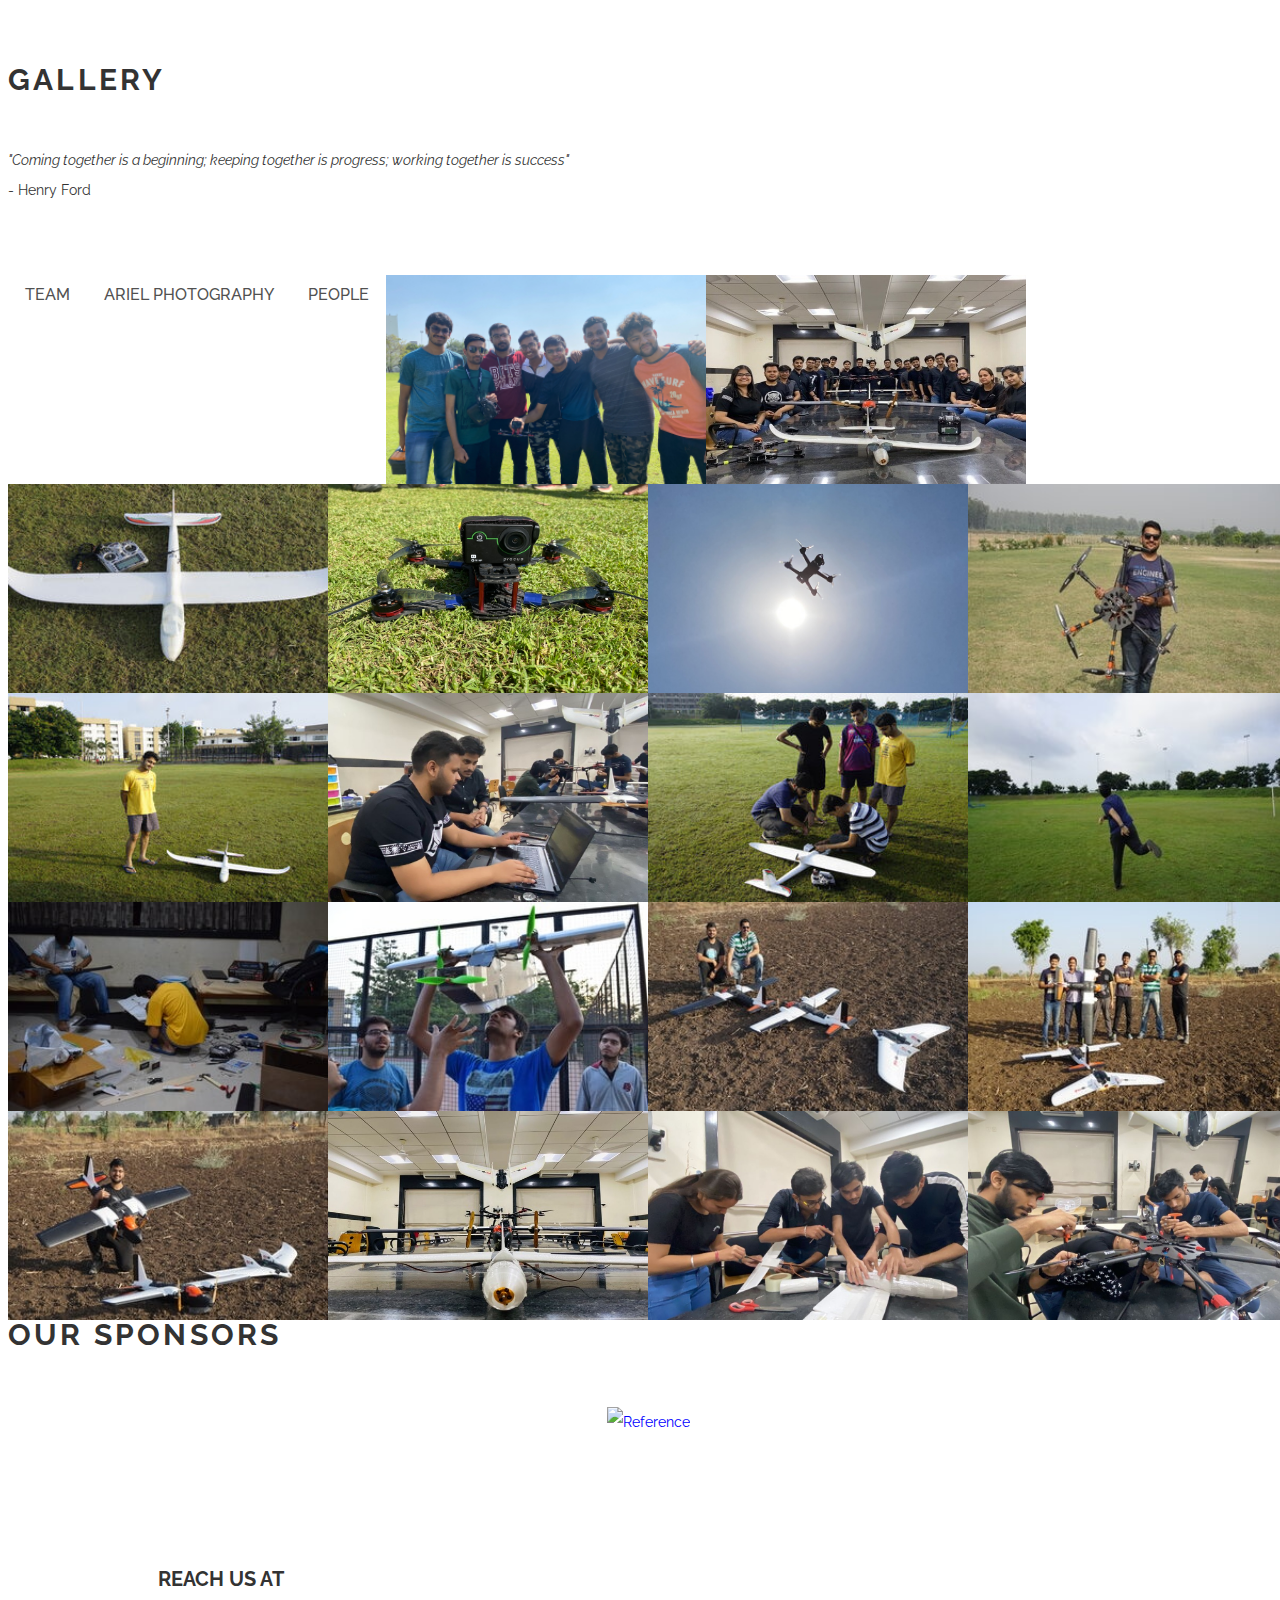
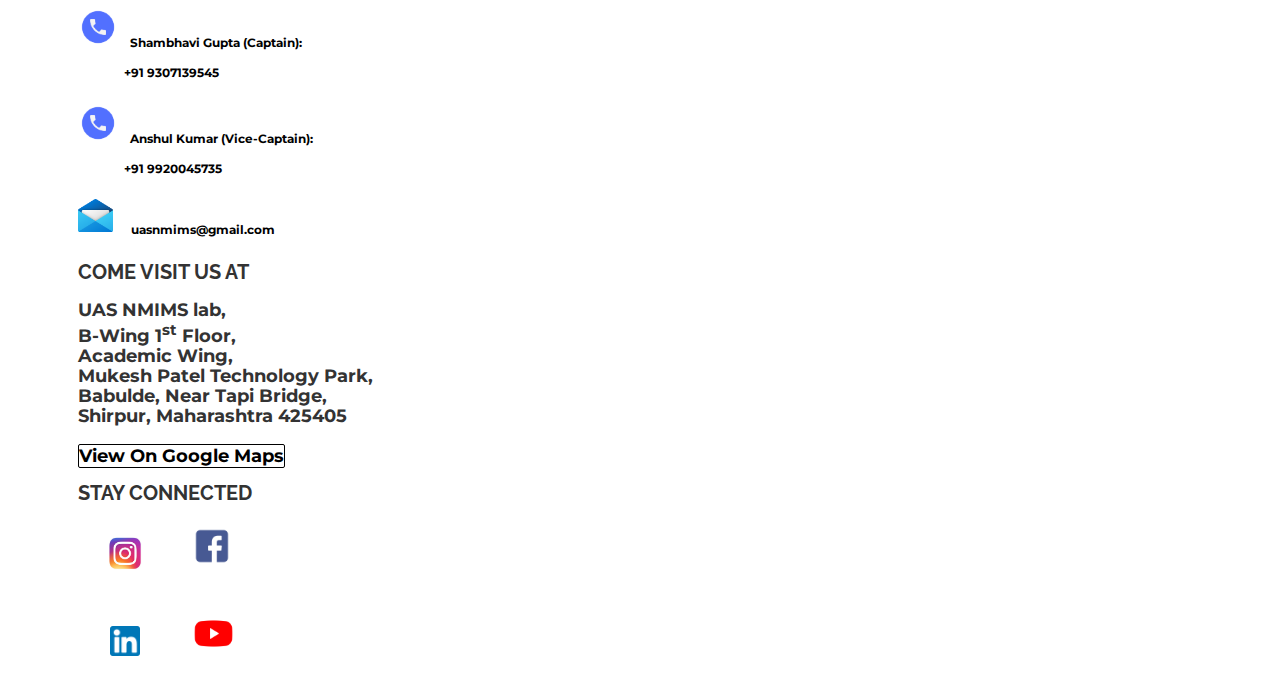
==== commit b01e7c52: "Updated index.html" ====
--- a/index.html
+++ b/index.html
@@ -199,7 +199,7 @@
 
     <div class="container model">
         <div class="sketchfab-embed-wrapper">
-            <iframe class="responsive-iframe-youtube" src="" title="YouTube video player" frameborder="0" allow="accelerometer; autoplay; clipboard-write; encrypted-media; gyroscope; picture-in-picture" allowfullscreen>
+            <iframe class="responsive-iframe-youtube" src="https://youtube.com/embed/l93RaEQsTg8" title="YouTube video player" frameborder="0" allow="accelerometer; autoplay; clipboard-write; encrypted-media; gyroscope; picture-in-picture" allowfullscreen>
             </iframe>
         </div>
     </div>
@@ -497,7 +497,7 @@
 
 
 
-        <!-- Portfolio Section Starts Here -->
+ <!-- Portfolio Section Starts Here -->
 
         <!-- Portfolio Section Starts Here -->
         <section class="protfolio-section section-padding" id="portfolio">
@@ -568,12 +568,21 @@
                                 </a>
                             </div>
                             <!-- Single Portfolio Item -->
-                            <div class="thumbnails" data-groups='["Photography"]'>
+                            <div class="thumbnails" data-groups='["People"]'>
+                                <a href="img/portfolio/thumbnails/img19.jpg">
+                                    <img src="img/portfolio/thumbnails/img19.jpg" alt="">
+                                    <span class="portfolio-overlay">
+                                        <i class="fa fa-plus"></i>
+                                    </span>
+                                </a>
+                            </div>
+                            <!-- Single Portfolio Item -->
+                            <div class="thumbnails" data-groups='["People"]'>
                                 <a href="img/portfolio/thumbnails/img6.jpg">
                                     <img src="img/portfolio/thumbnails/img6.jpg" alt="">
                                     <span class="portfolio-overlay">
                                         <i class="fa fa-plus"></i>
-                                    </span>
+                                    </span> 
                                 </a>
                             </div>
                             <!-- Single Portfolio Item -->
@@ -595,6 +604,15 @@
                                 </a>
                             </div>
                             <!-- Single Portfolio Item -->
+                            <div class="thumbnails" data-groups='["Team"]'>
+                                <a href="img/portfolio/thumbnails/img21.jpg">
+                                    <img src="img/portfolio/thumbnails/img21.jpg" alt="">
+                                    <span class="portfolio-overlay">
+                                        <i class="fa fa-plus"></i>
+                                    </span>
+                                </a>
+                            </div>
+                            <!-- Single Portfolio Item -->
                             <div class="thumbnails" data-groups='["Photography"]'>
                                 <a href="img/portfolio/fullSized/img9.JPG">
                                     <img src="img/portfolio/thumbnails/img9.jpg" alt="">
@@ -604,6 +622,24 @@
                                 </a>
                             </div>
                             <!-- Single Portfolio Item -->
+                            <div class="thumbnails" data-groups='["Photography"]'>
+                                <a href="img/portfolio/fullSized/img22.jpg">
+                                    <img src="img/portfolio/thumbnails/img22.jpg" alt="">
+                                    <span class="portfolio-overlay">
+                                        <i class="fa fa-plus"></i>
+                                    </span>
+                                </a>
+                            </div>
+                            <!-- Single Portfolio Item -->
+                            <div class="thumbnails" data-groups='["Photography"]'>
+                                <a href="img/portfolio/thumbnails/img20.jpeg">
+                                    <img src="img/portfolio/thumbnails/img20.jpeg" alt="">
+                                    <span class="portfolio-overlay">
+                                        <i class="fa fa-plus"></i>
+                                    </span>
+                                </a>
+                            </div>
+                            <!-- Single Portfolio Item -->
                             <div class="thumbnails" data-groups='["People"]'>
                                 <a href="img/portfolio/fullSized/img10.JPG">
                                     <img src="img/portfolio/thumbnails/img10.jpg" alt="">
@@ -623,6 +659,15 @@
                             </div>
                             <!-- Single Portfolio Item -->
                             <div class="thumbnails" data-groups='["Team"]'>
+                                <a href="img/portfolio/fullSized/img23.jpg">
+                                    <img src="img/portfolio/thumbnails/img23.jpg" alt="">
+                                    <span class="portfolio-overlay">
+                                        <i class="fa fa-plus"></i>
+                                    </span>
+                                </a>
+                            </div>
+                            <!-- Single Portfolio Item -->
+                            <div class="thumbnails" data-groups='["Team"]'>
                                 <a href="img/portfolio/fullSized/img12.JPG">
                                     <img src="img/portfolio/thumbnails/img12.jpg" alt="">
                                     <span class="portfolio-overlay">
@@ -679,6 +724,14 @@
                                 </a>
                             </div>
                             <div class="thumbnails" data-groups='["Team"]'>
+                                <a href="img/portfolio/fullSized/img24.jpg">
+                                    <img src="img/portfolio/thumbnails/img24.jpg" alt="">
+                                    <span class="portfolio-overlay">
+                                        <i class="fa fa-plus"></i>
+                                    </span>
+                                </a>
+                            </div>
+                            <div class="thumbnails" data-groups='["Team"]'>
                                 <a href="img/portfolio/fullSized/img1.JPG">
                                     <img src="img/portfolio/thumbnails/img1.jpg" alt="">
                                     <span class="portfolio-overlay">
@@ -694,8 +747,22 @@
                                     </span>
                                 </a>
                             </div>
-
-
+                            <div class="thumbnails" data-groups='["Team"]'>
+                                <a href="img/portfolio/fullSized/img25.jpg">
+                                    <img src="img/portfolio/thumbnails/img25.jpg" alt="">
+                                    <span class="portfolio-overlay">
+                                        <i class="fa fa-plus"></i>
+                                    </span>
+                                </a>
+                            </div>
+                            <div class="thumbnails" data-groups='["Team"]'>
+                                <a href="img/portfolio/fullSized/img26.jpg">
+                                    <img src="img/portfolio/thumbnails/img26.jpg" alt="">
+                                    <span class="portfolio-overlay">
+                                        <i class="fa fa-plus"></i>
+                                    </span>
+                                </a>
+                            </div>
 
 
 
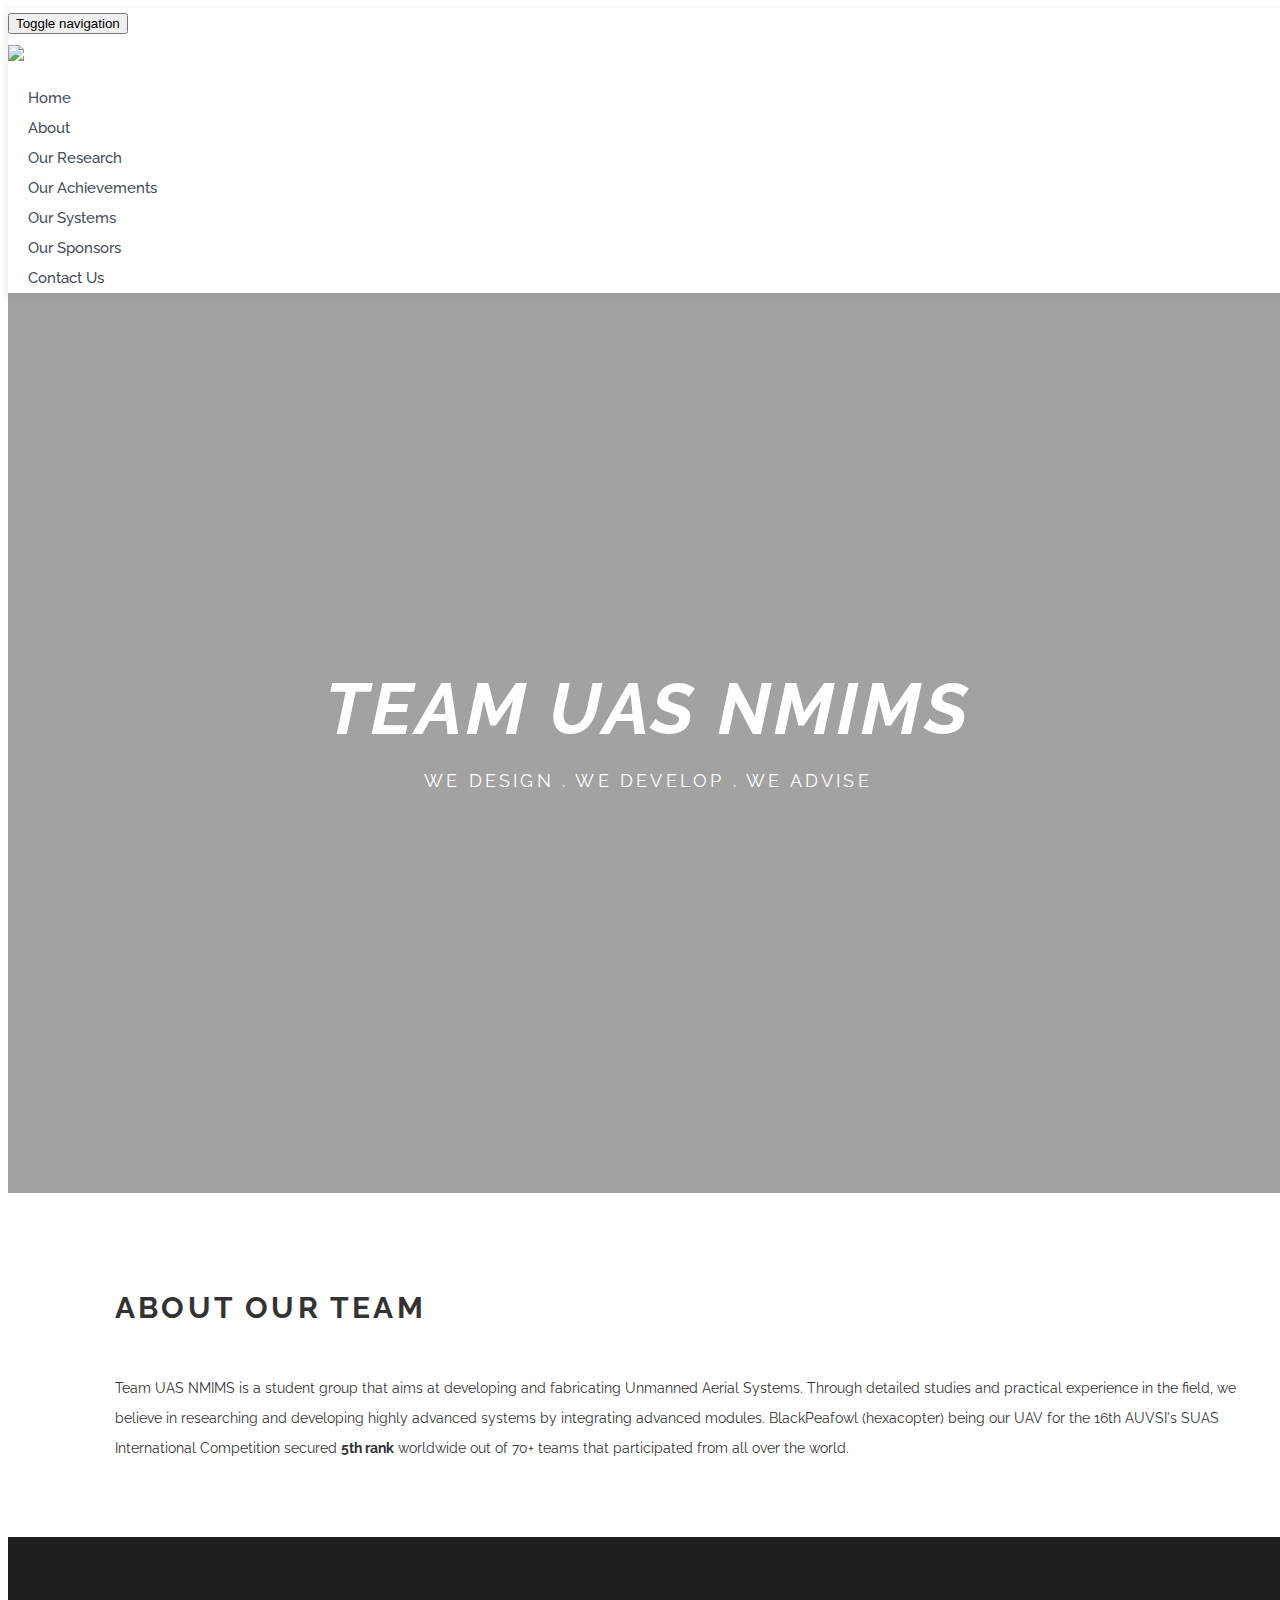
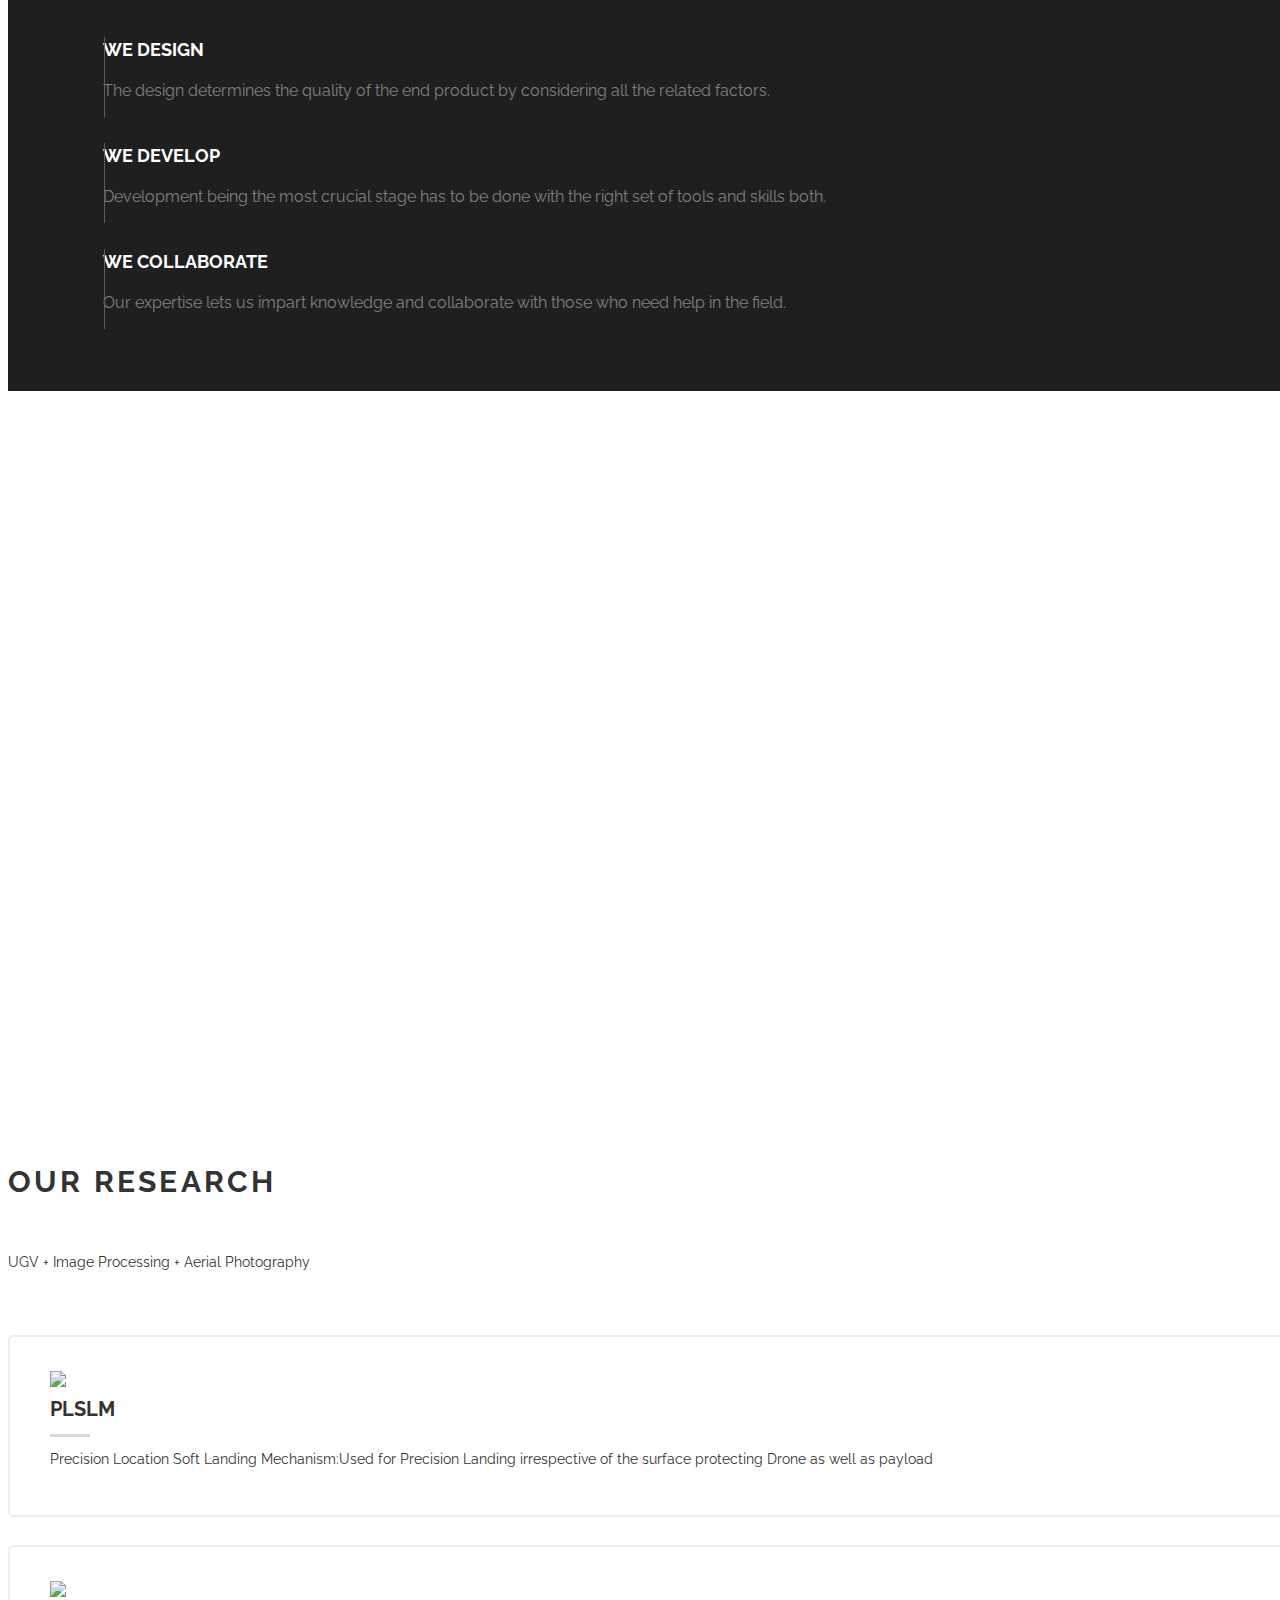
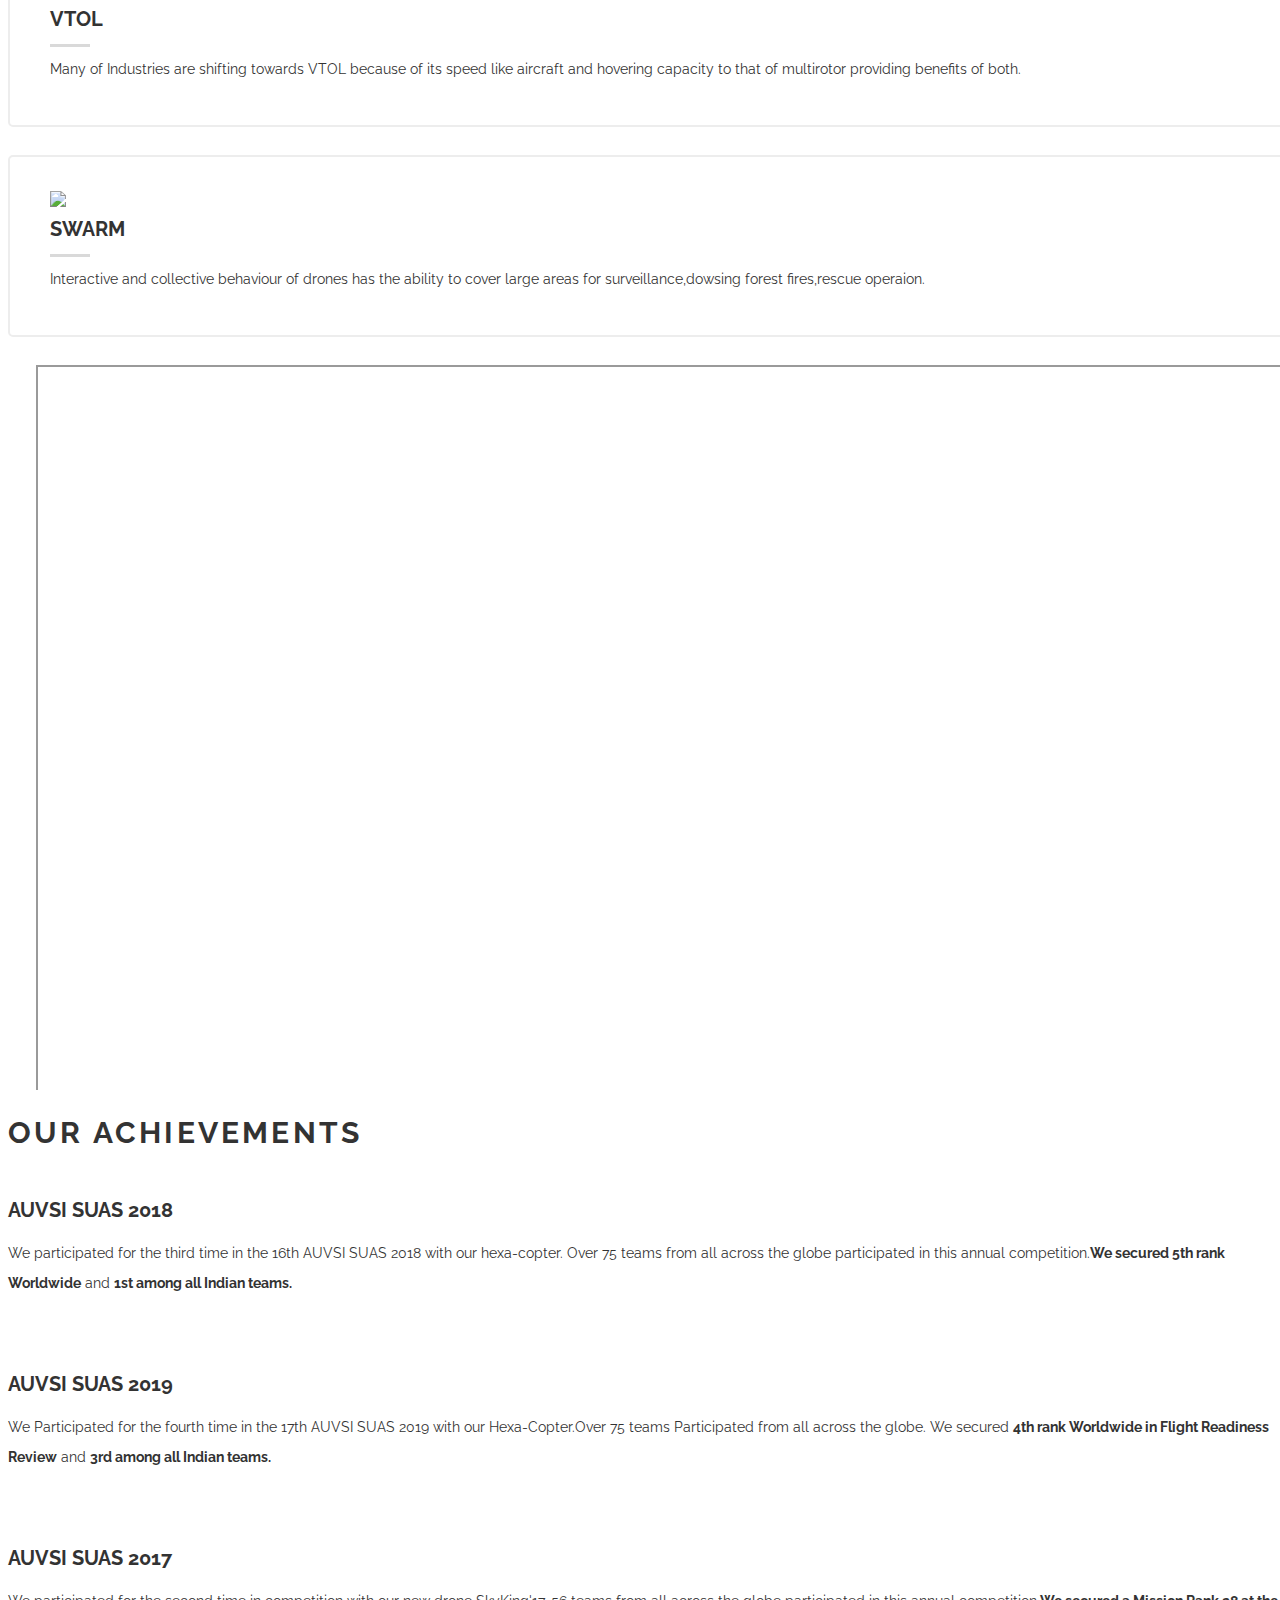
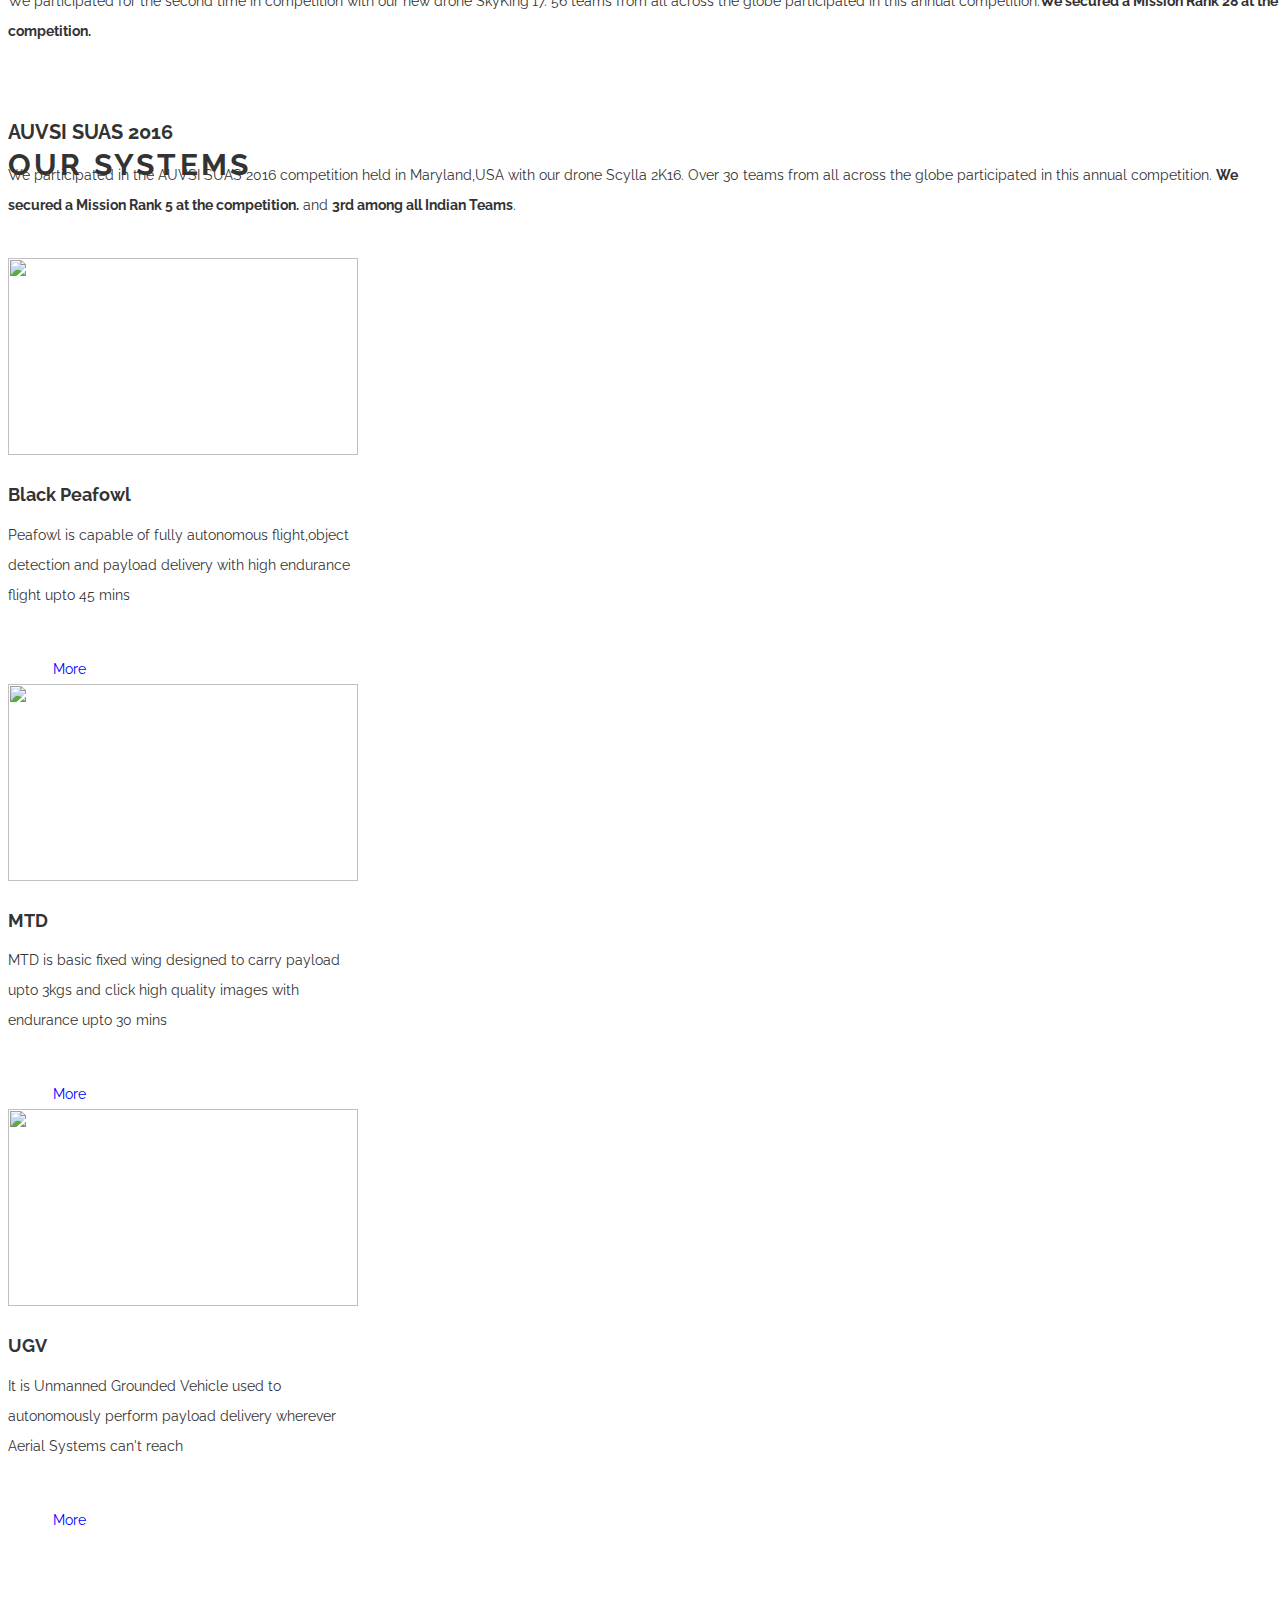
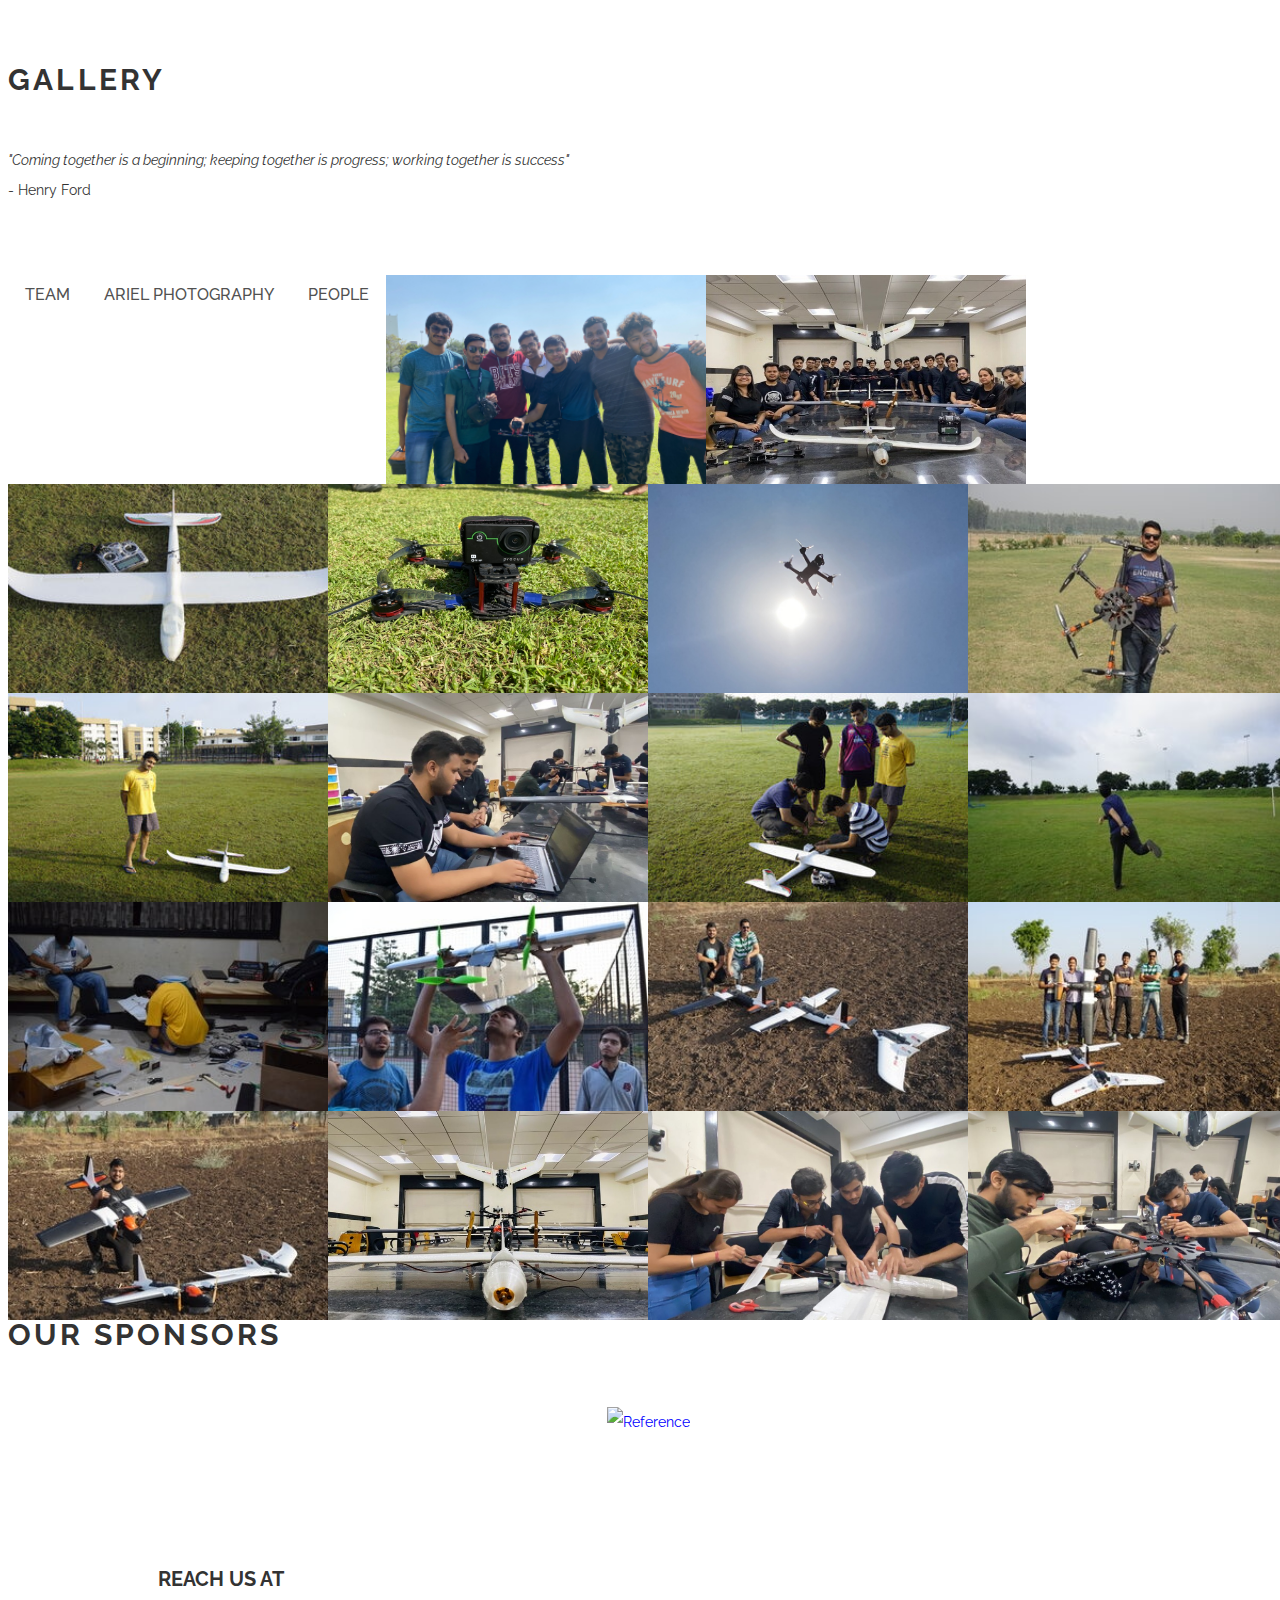
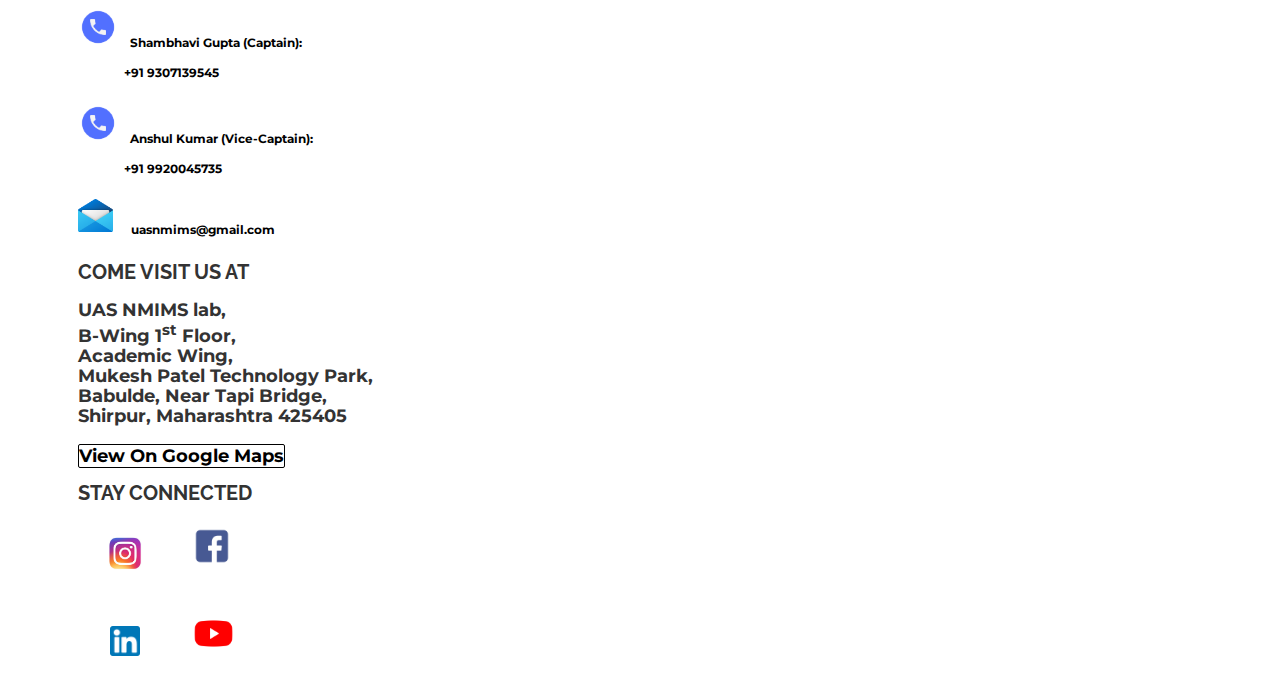
==== commit c0c3936e: "Update index.html" ====
--- a/index.html
+++ b/index.html
@@ -107,7 +107,7 @@
                         <h1>
                             <i style="color:#fff;">Team <span>UAS NMIMS</span></i></h1>
                         <!-- Hero Subtitle -->
-                        <h5 style="color:#fff;">we design . we Develop . we advice</h5>
+                        <h5 style="color:#fff;">we design . we Develop . we advise</h5>
                     </div>
                 </div>
             </div>
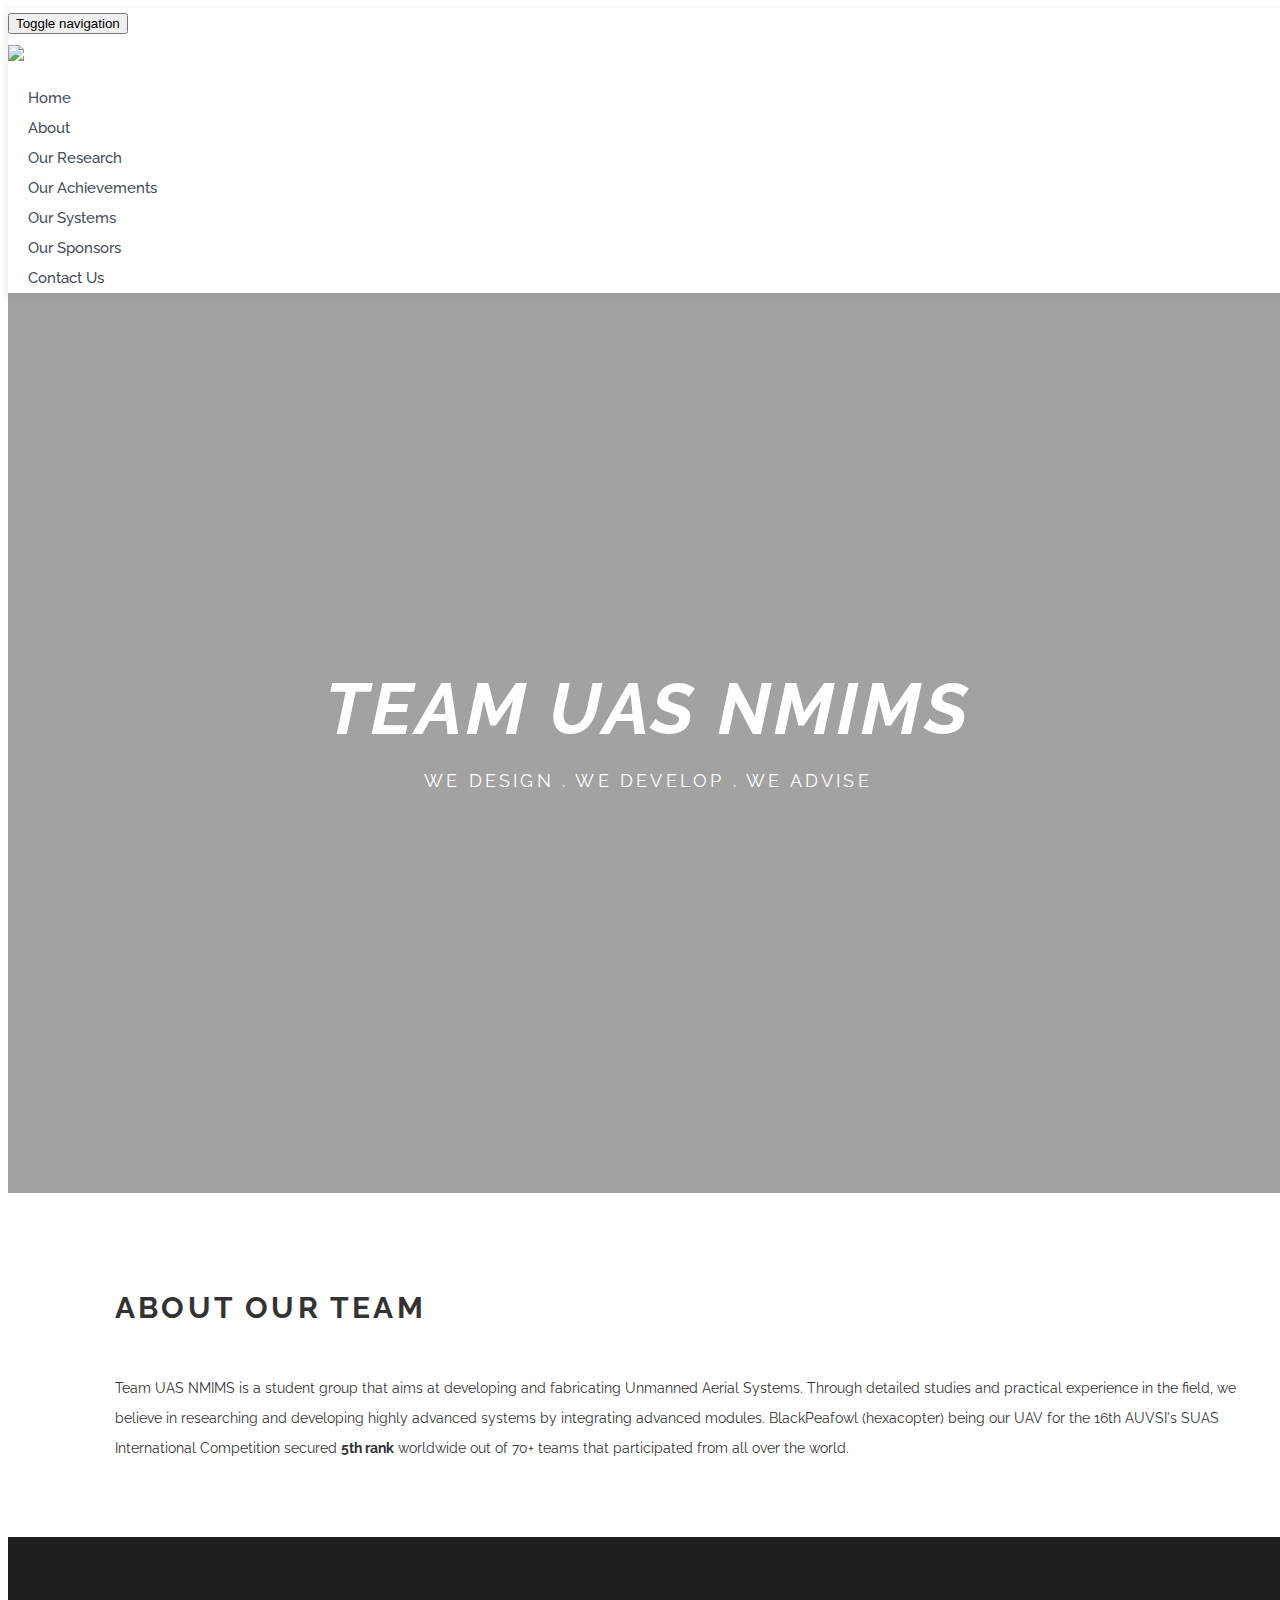
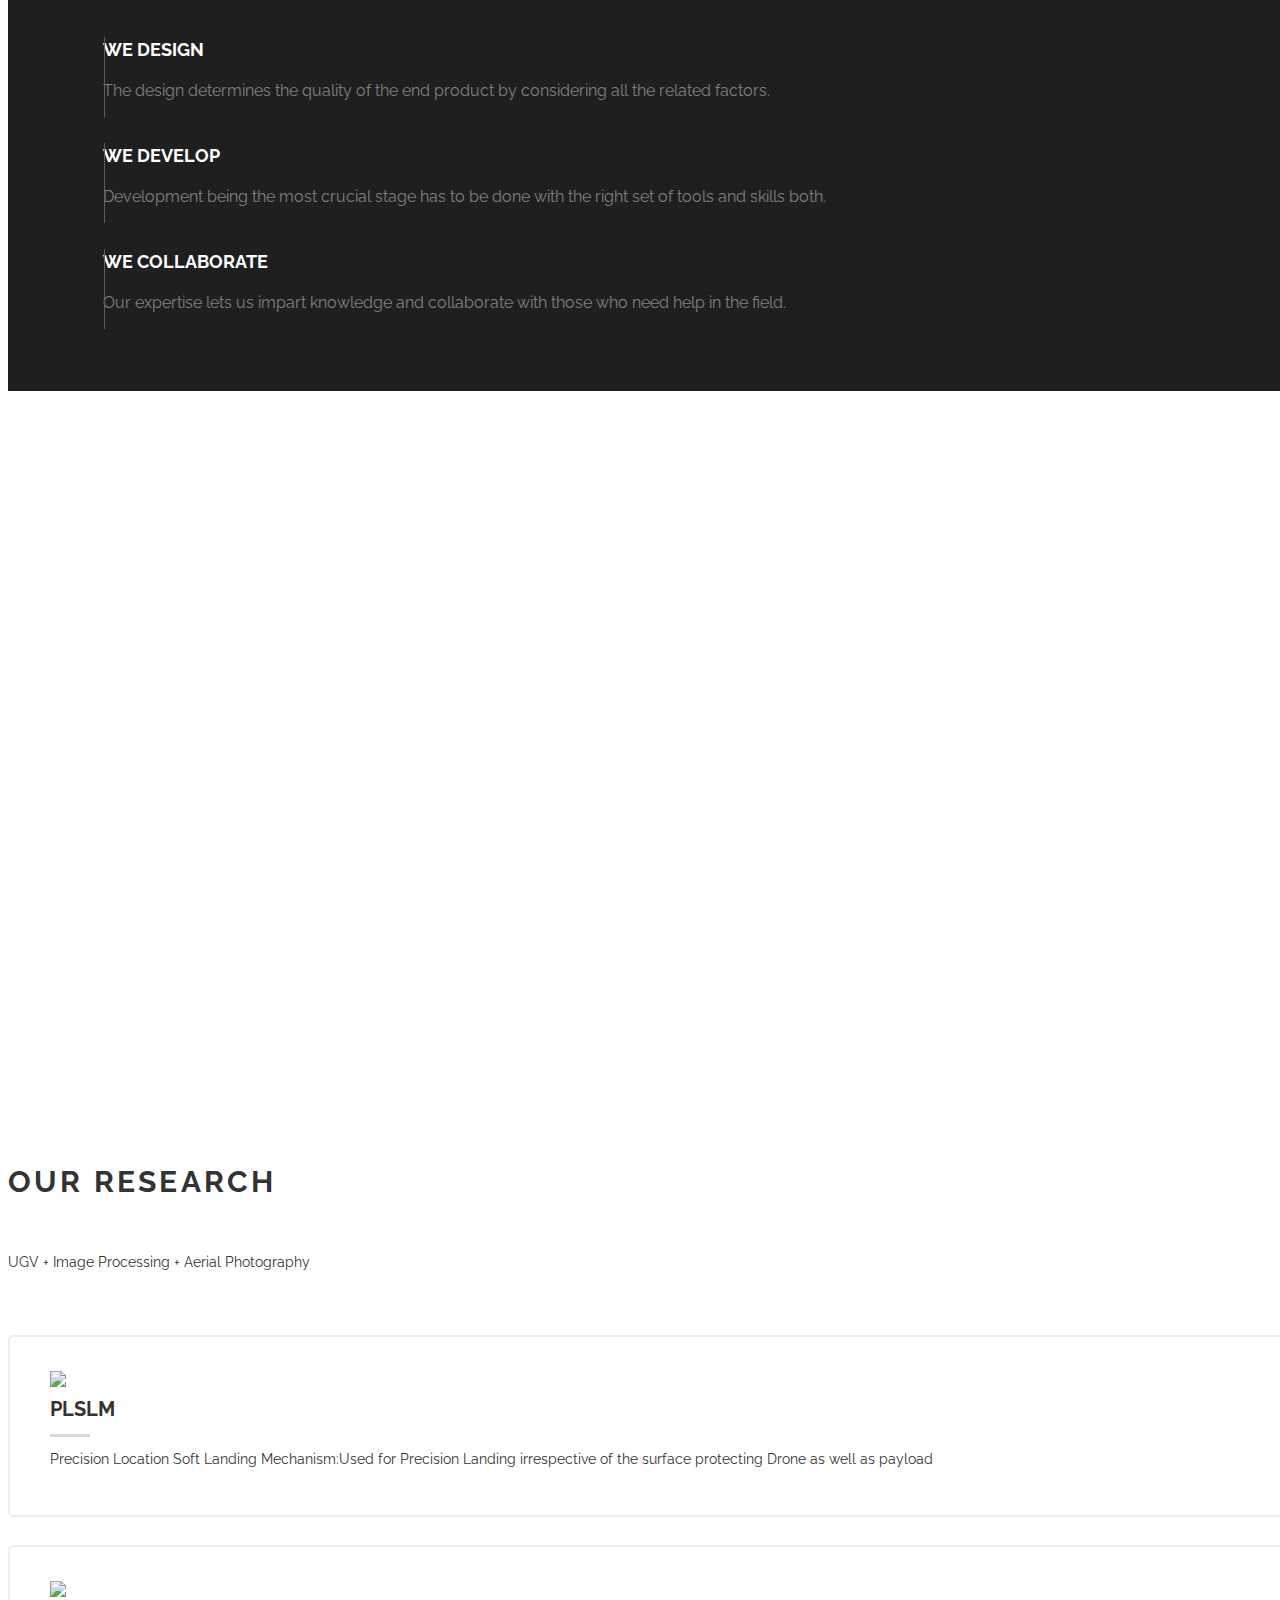
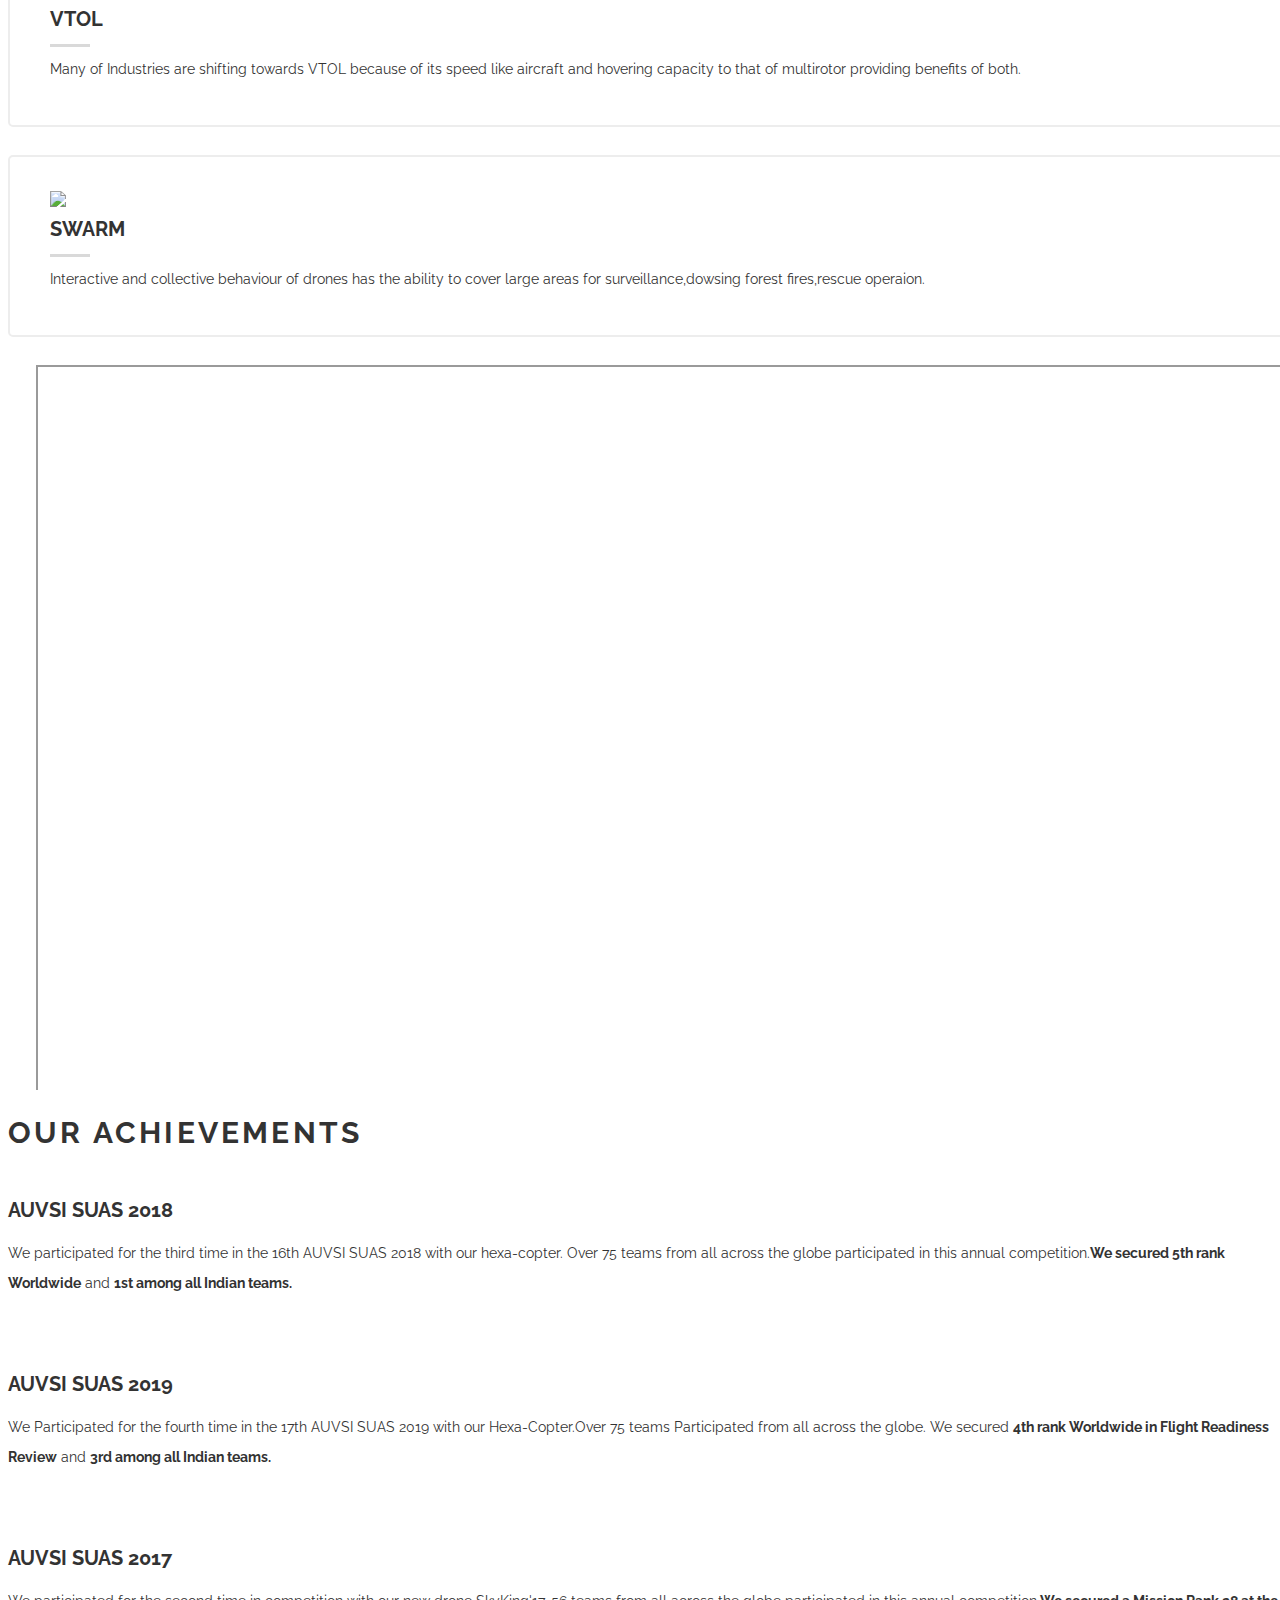
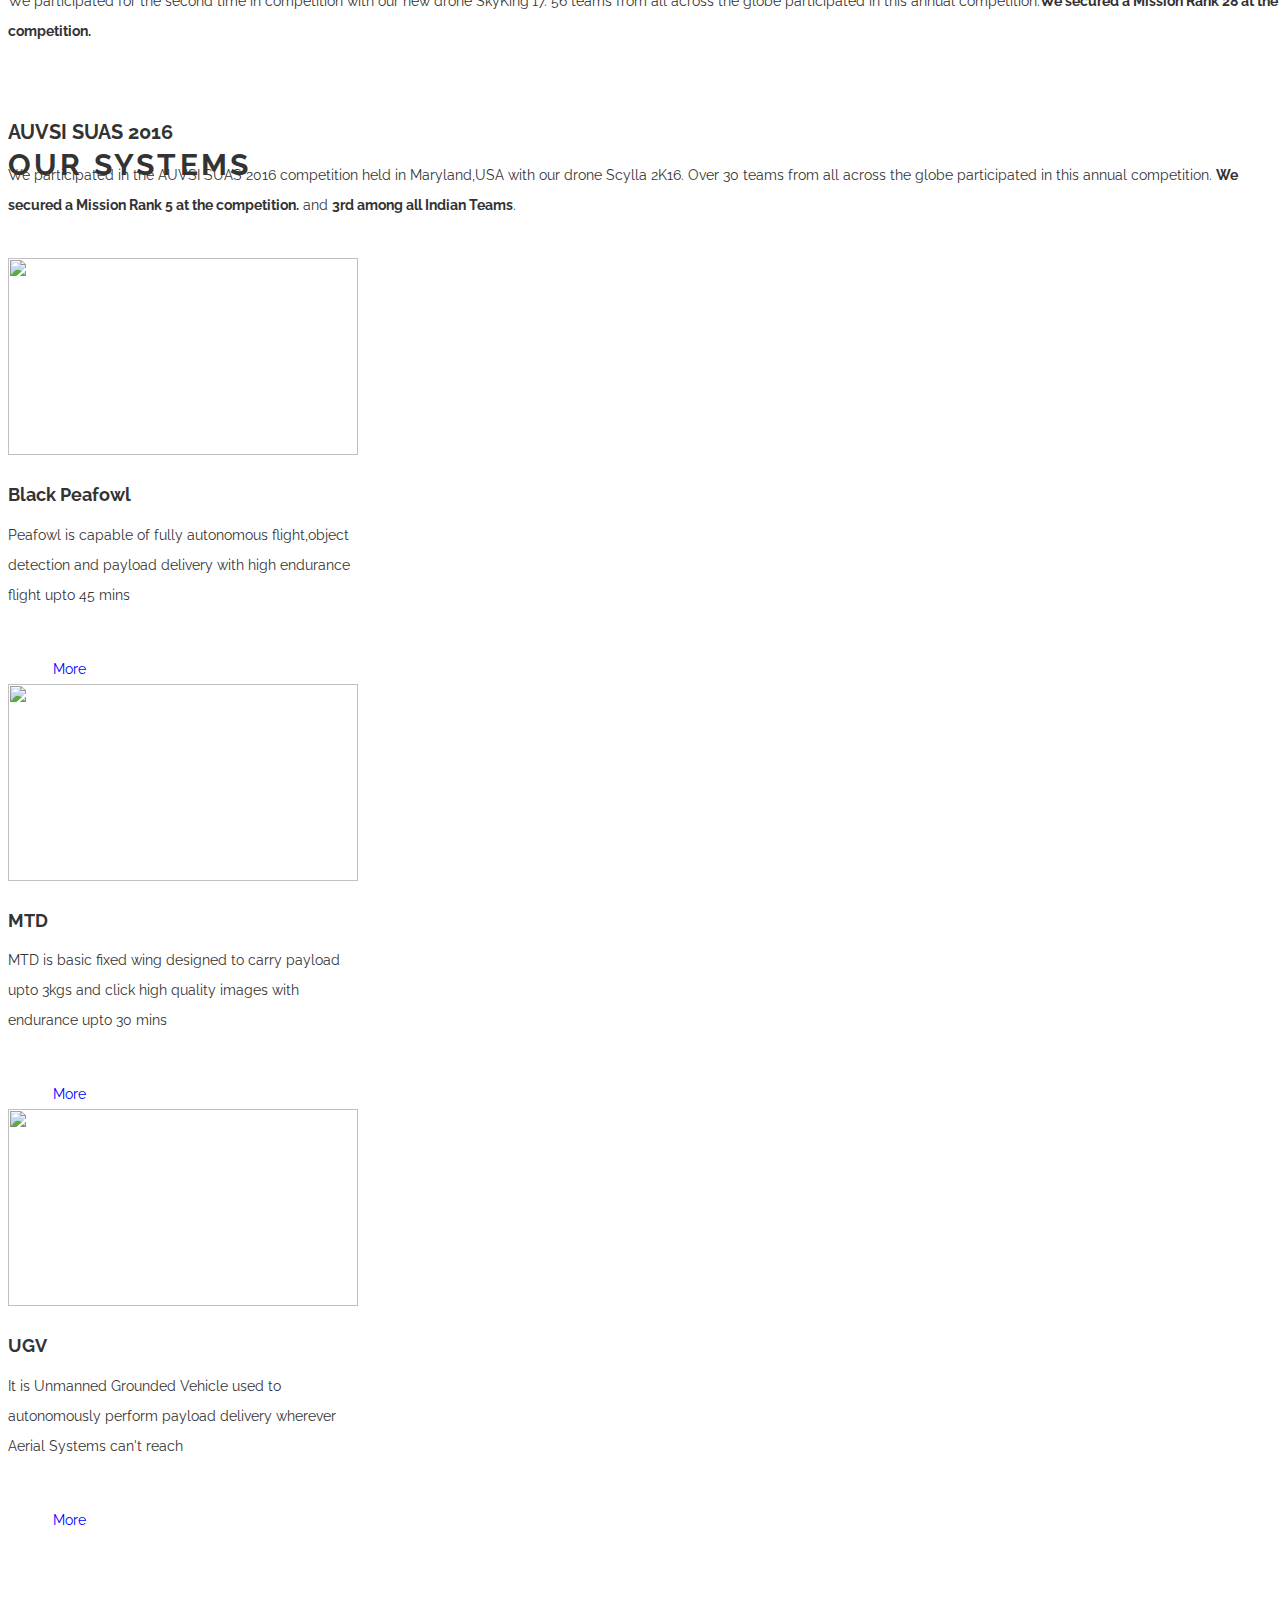
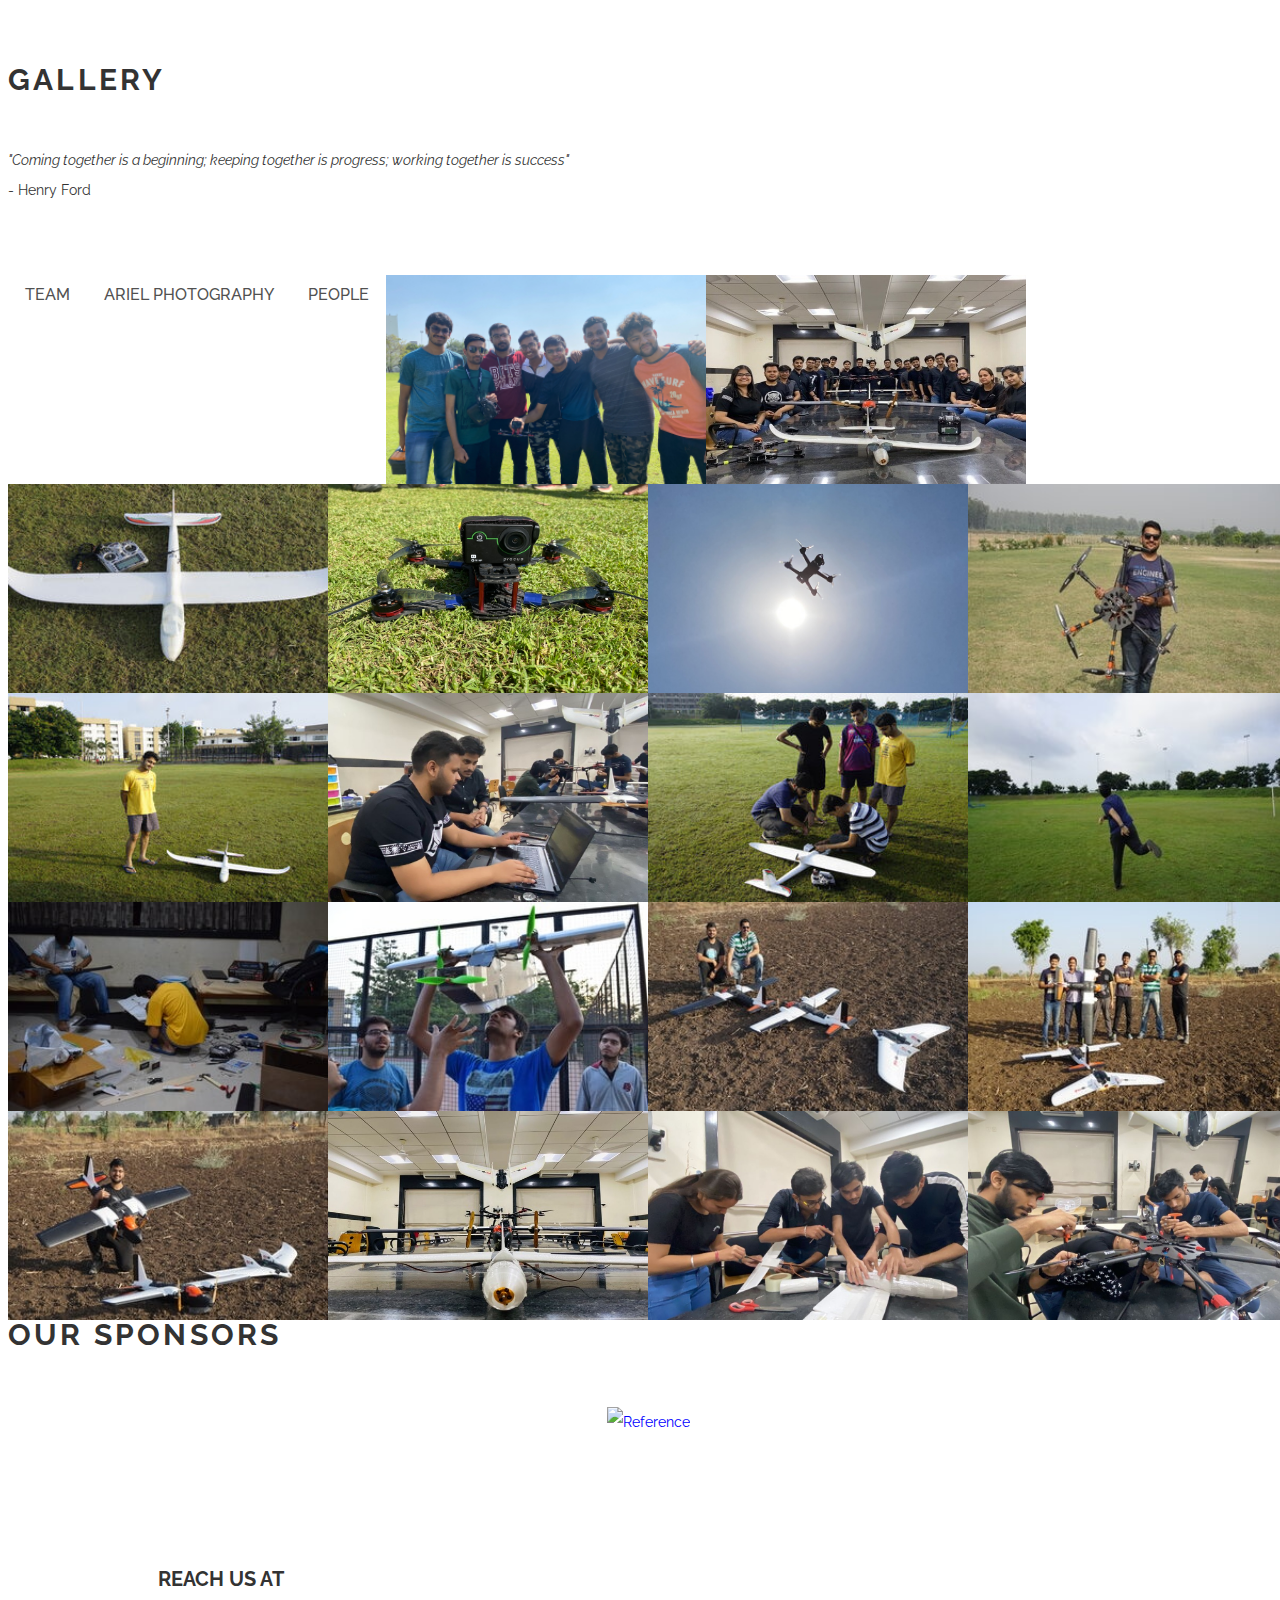
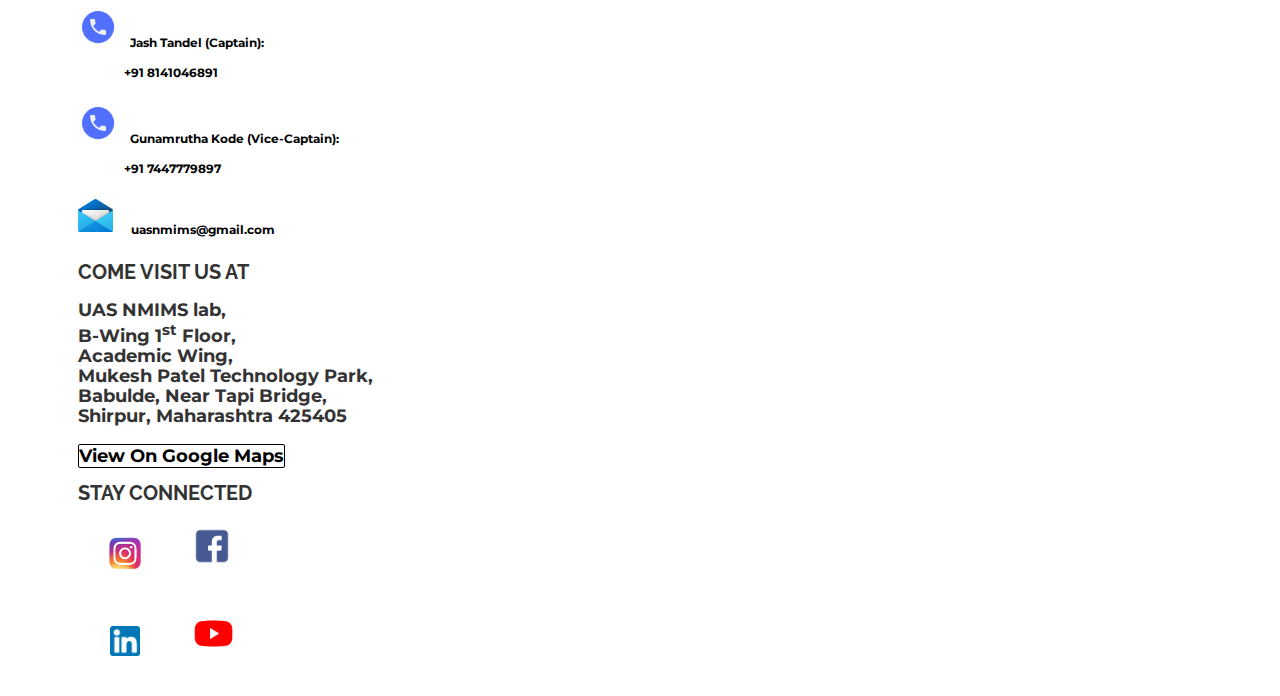
==== commit e39f6865: "modified details" ====
--- a/index.html
+++ b/index.html
@@ -897,13 +897,13 @@
                                         <li>
                                             <h5>
                                                 <img src="img/call.png" height="40" alt="">
-                                                <a style="color: black; font-family: 'Montserrat',Times, serif;" href="tel: +91 9834705237">&nbsp;&nbsp; Shambhavi Gupta (Captain):<br/><span style="margin-left: 4em; color: black;">+91 9307139545</span></a>
+                                                <a style="color: black; font-family: 'Montserrat',Times, serif;" href="tel: +91 8141046891">&nbsp;&nbsp; Jash Tandel (Captain):<br/><span style="margin-left: 4em; color: black;">+91 8141046891</span></a>
                                             </h5>
                                         </li>
                                         <li>
                                             <h5>
                                                 <img src="img/call.png" height="40" alt="">
-                                                <a style="color: black; font-family: 'Montserrat', Times, serif;" href="tel: +91 8452808807">&nbsp;&nbsp; Anshul Kumar (Vice-Captain):<br/><span style="margin-left: 4em; color: black;">+91 9920045735</span><a>
+                                                <a style="color: black; font-family: 'Montserrat', Times, serif;" href="tel: +91 7447779897">&nbsp;&nbsp; Gunamrutha Kode (Vice-Captain):<br/><span style="margin-left: 4em; color: black;">+91 7447779897</span><a>
                                             </h5>
                                         </li>
                                         <li>
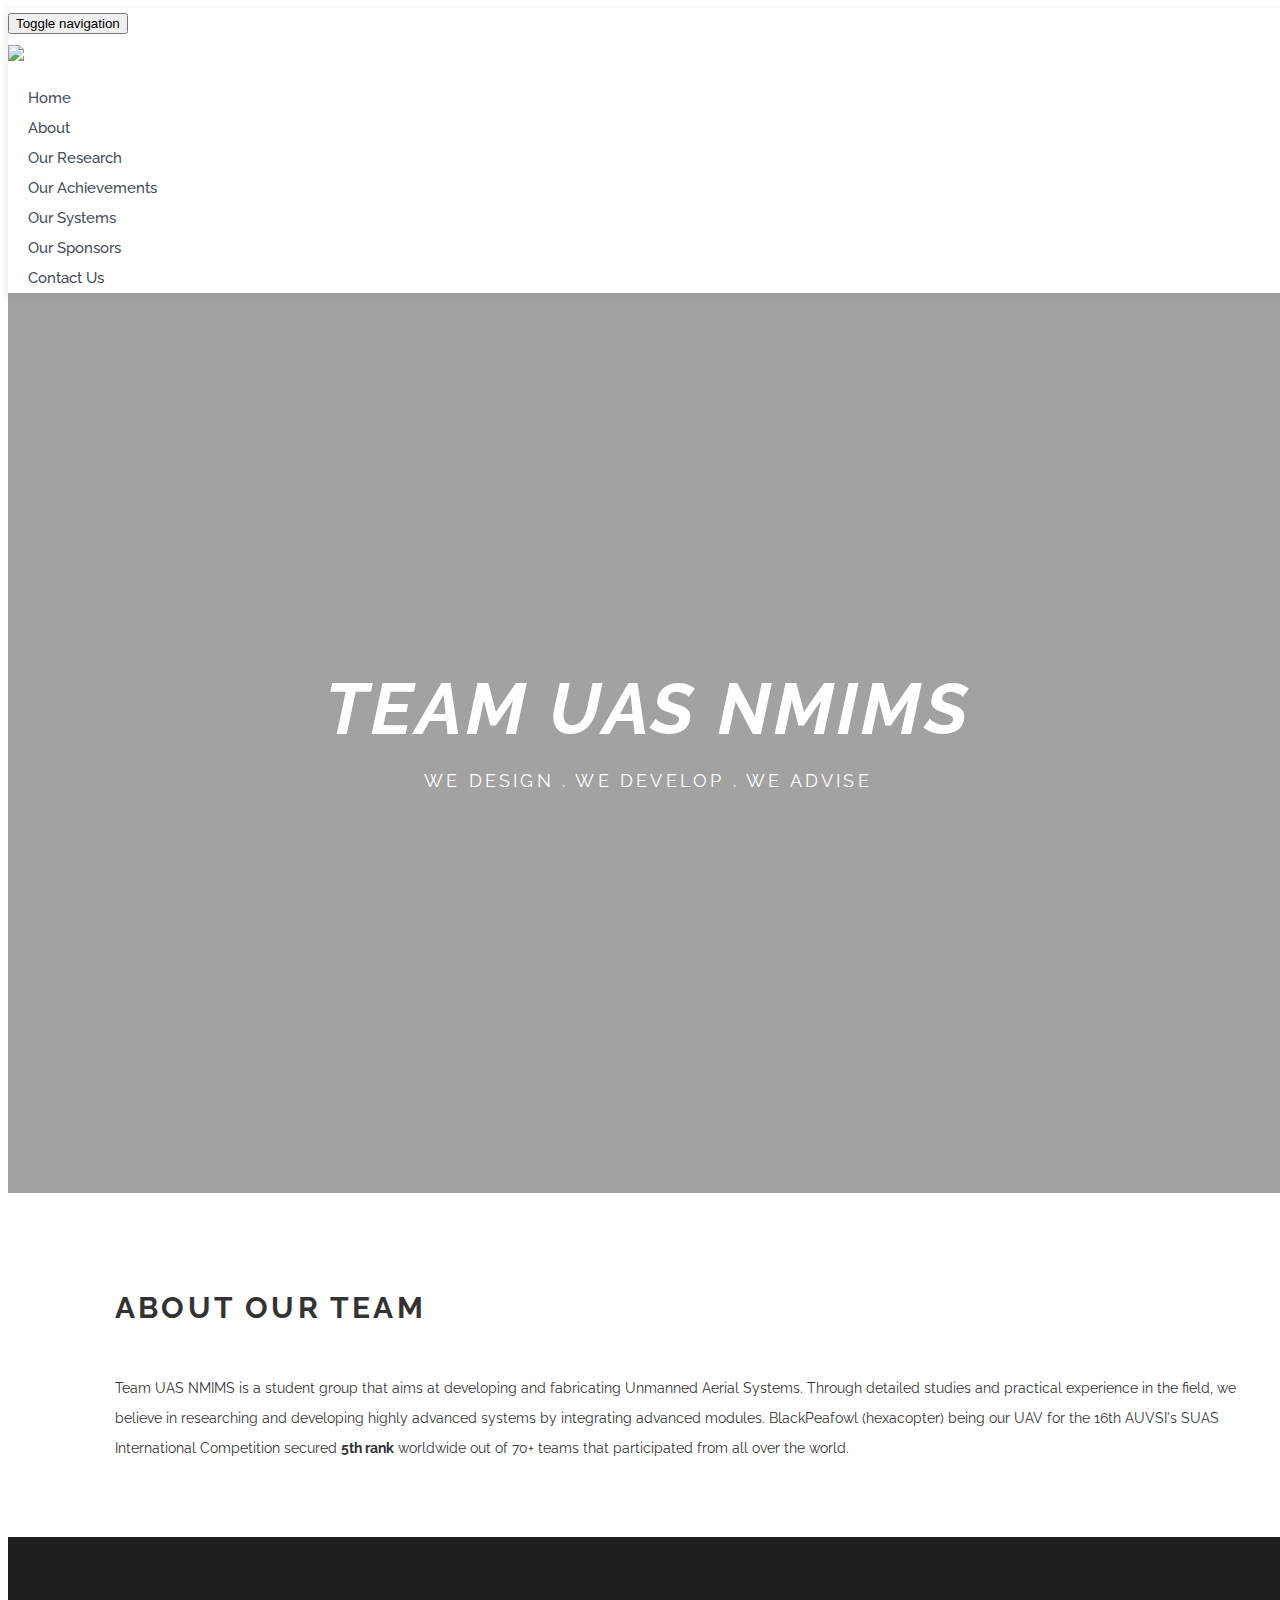
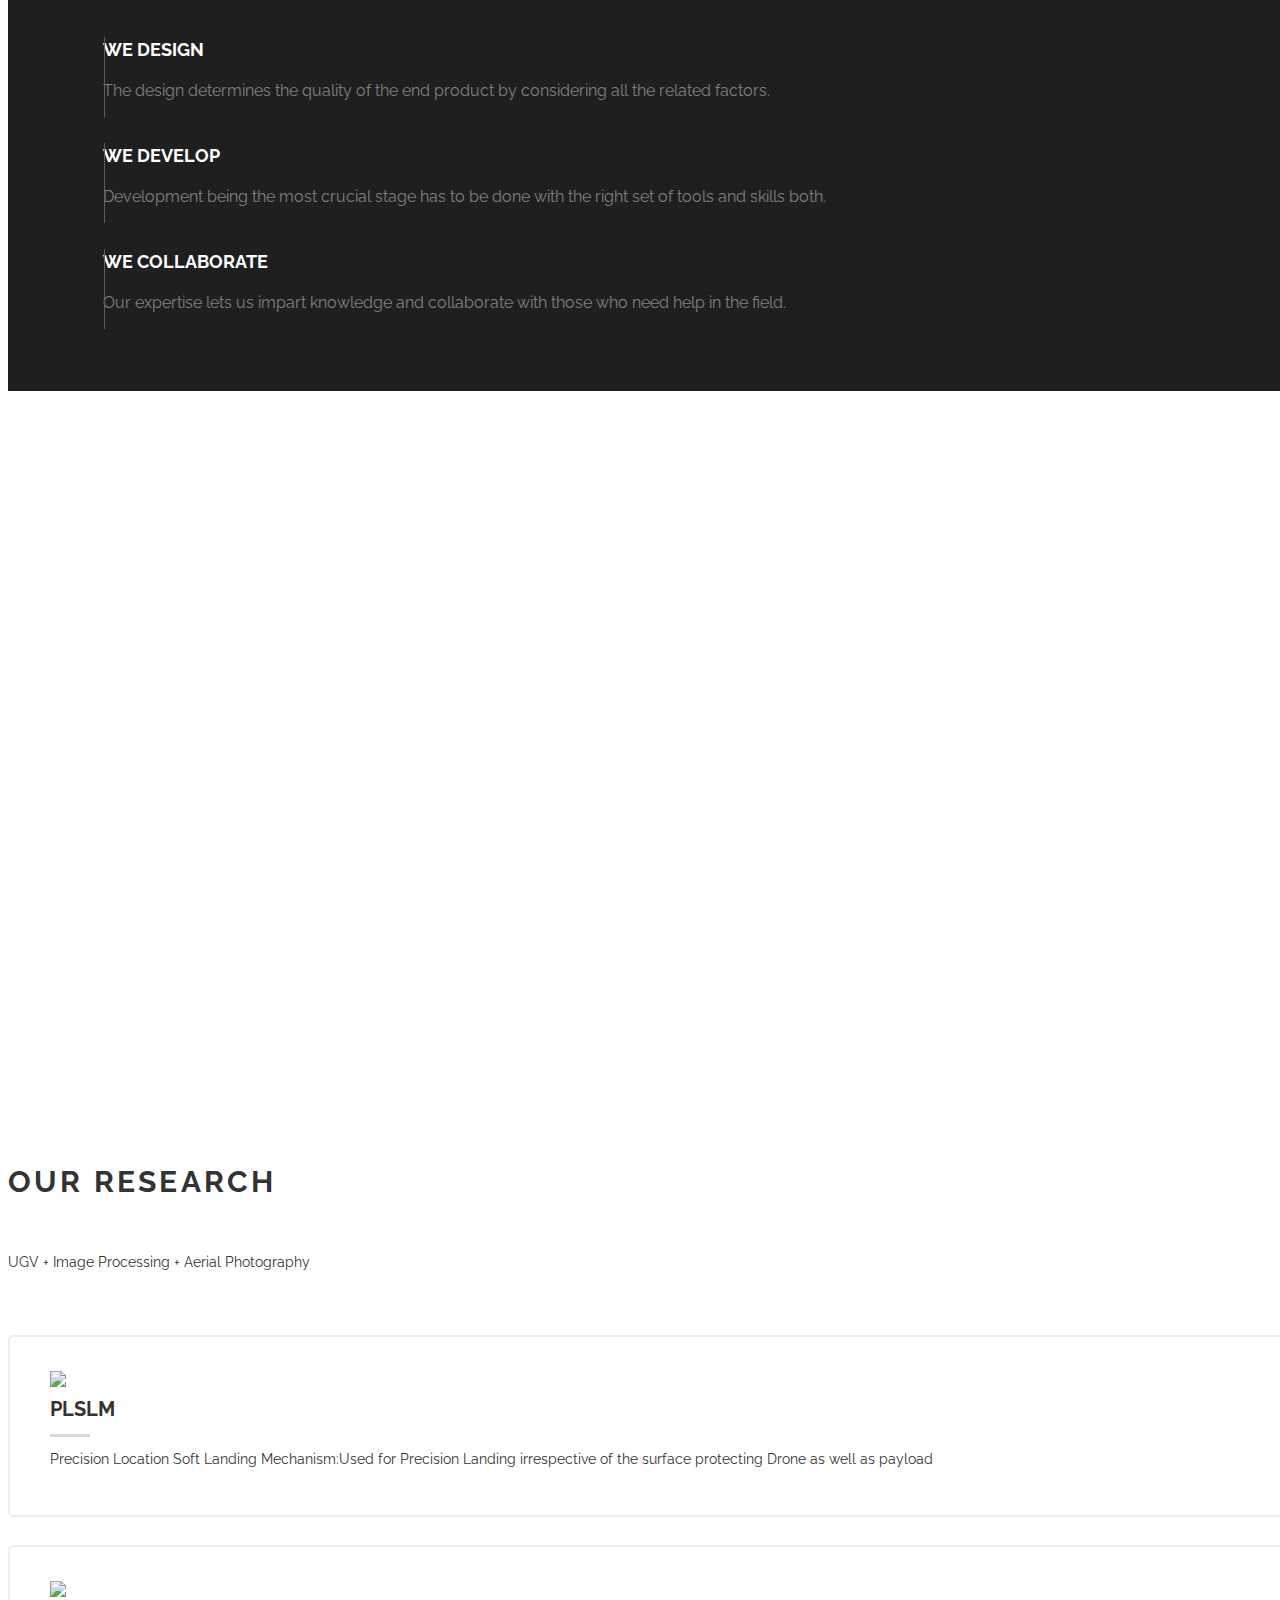
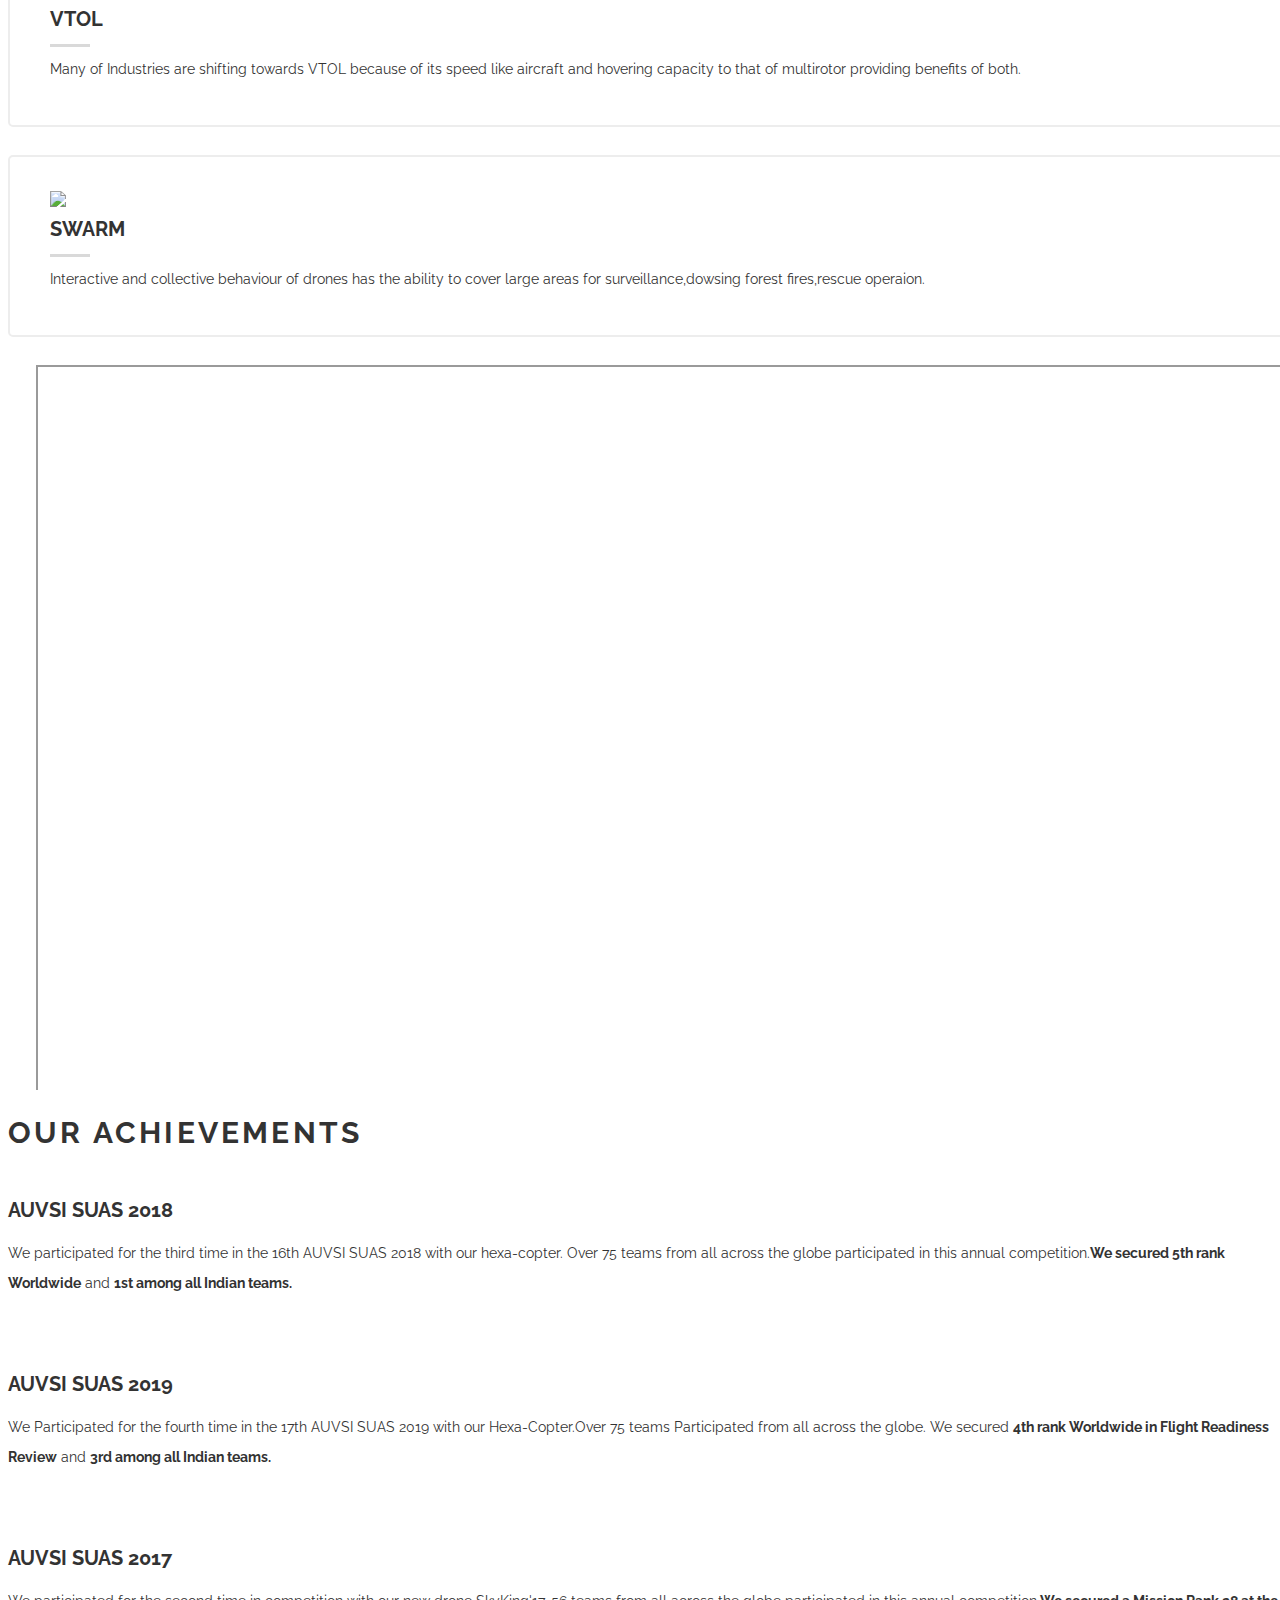
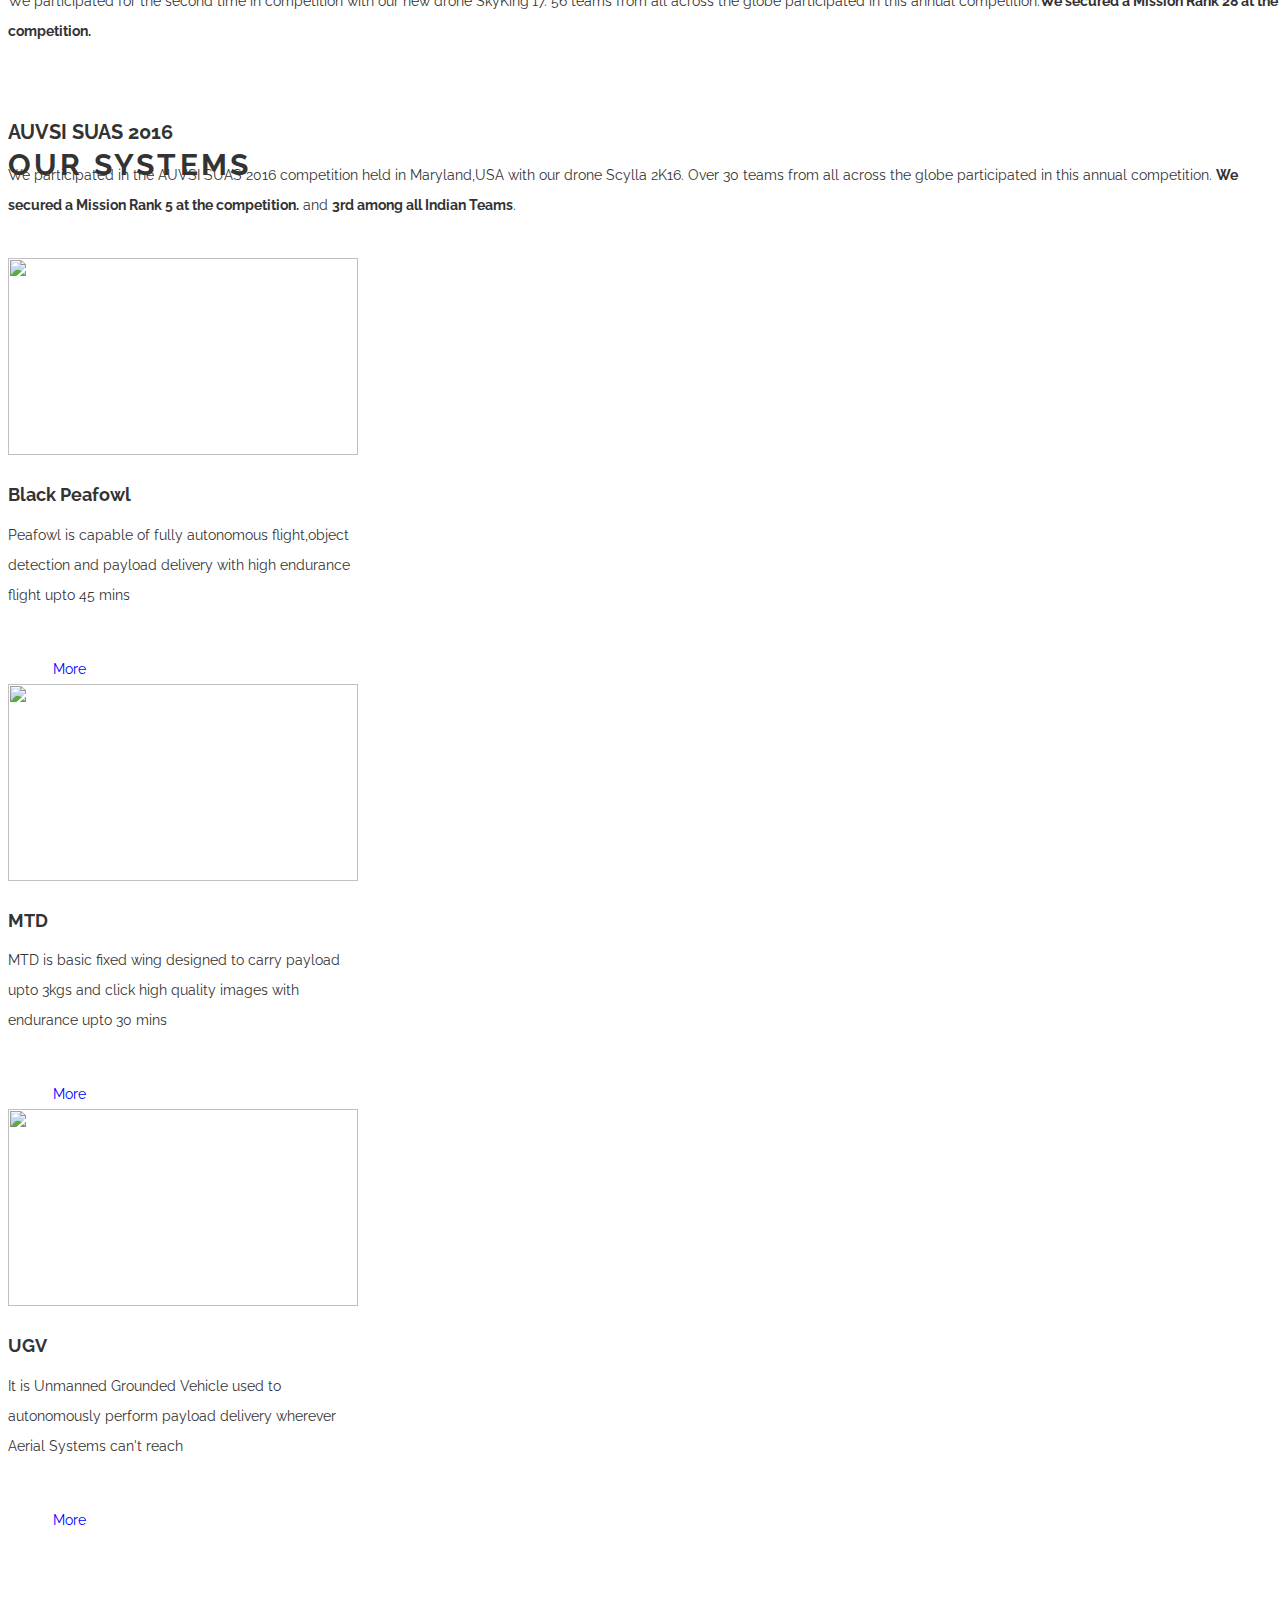
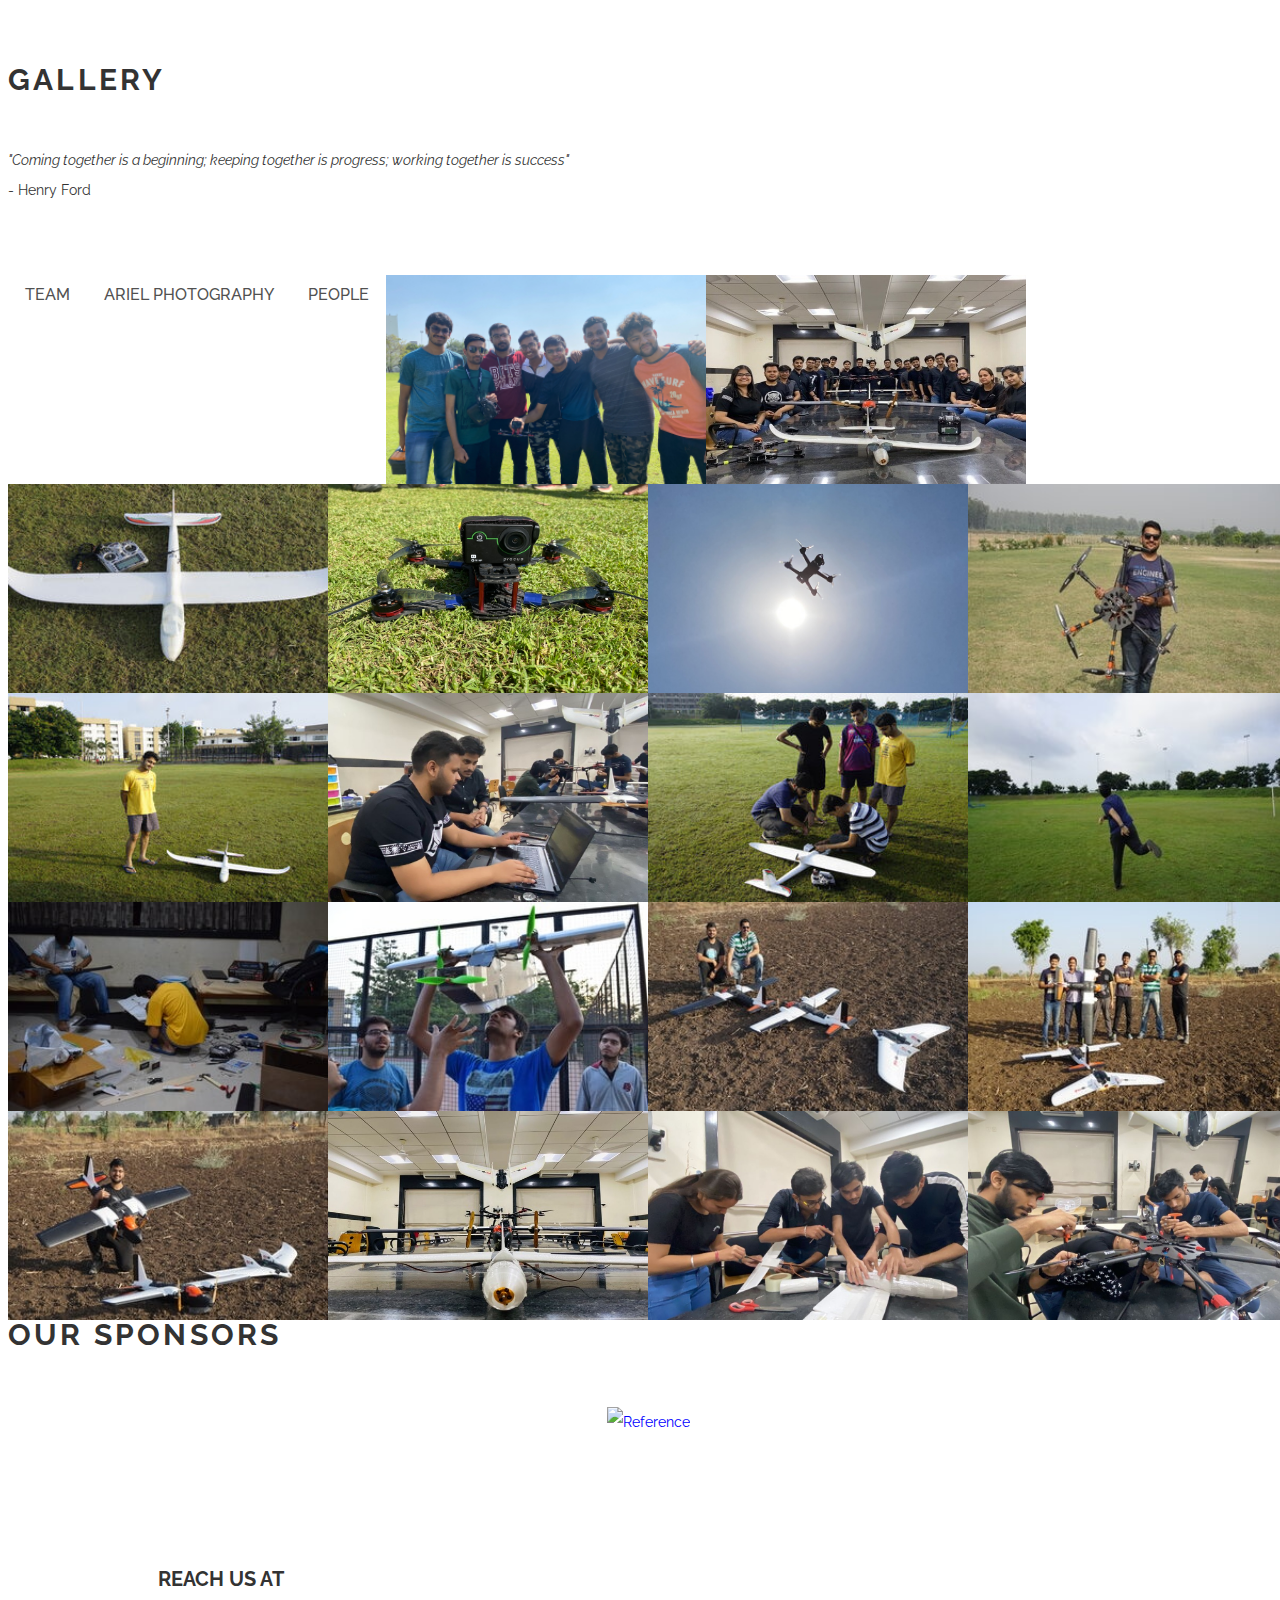
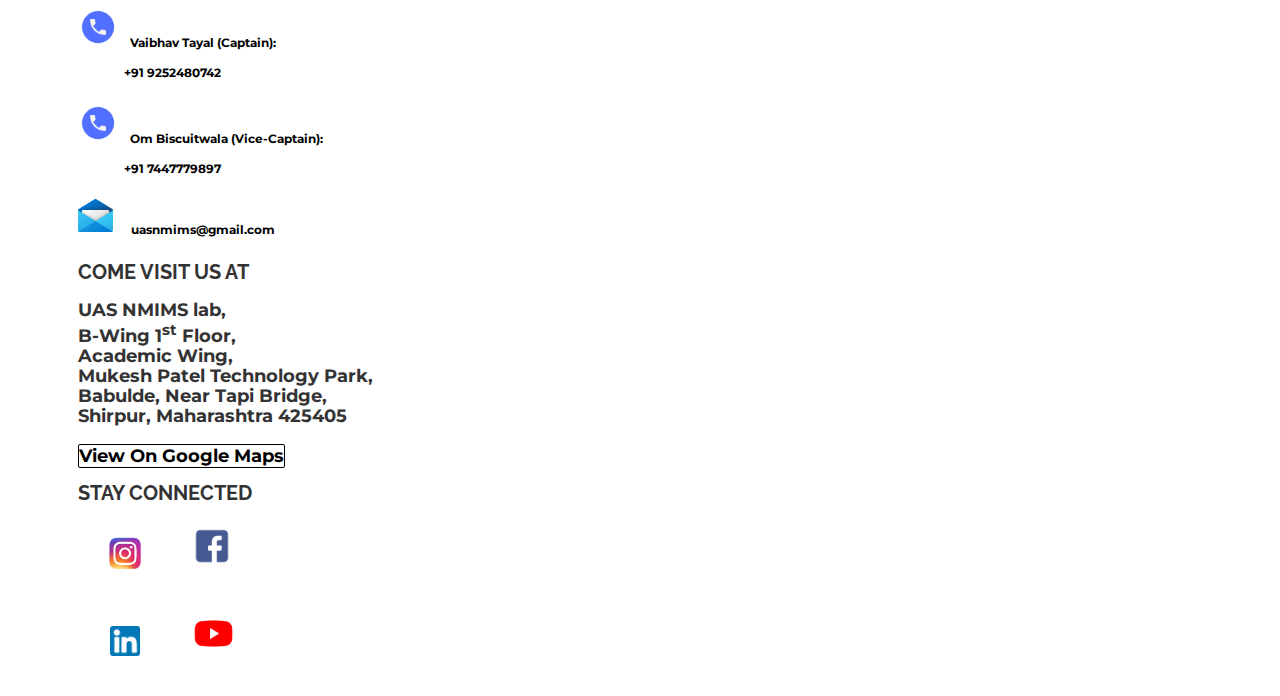
==== commit c9fc5a04: "Update contacts index.html" ====
--- a/index.html
+++ b/index.html
@@ -897,13 +897,13 @@
                                         <li>
                                             <h5>
                                                 <img src="img/call.png" height="40" alt="">
-                                                <a style="color: black; font-family: 'Montserrat',Times, serif;" href="tel: +91 8141046891">&nbsp;&nbsp; Jash Tandel (Captain):<br/><span style="margin-left: 4em; color: black;">+91 8141046891</span></a>
+                                                <a style="color: black; font-family: 'Montserrat',Times, serif;" href="tel: +91 8141046891">&nbsp;&nbsp; Vaibhav Tayal (Captain):<br/><span style="margin-left: 4em; color: black;">+91 9252480742</span></a>
                                             </h5>
                                         </li>
                                         <li>
                                             <h5>
                                                 <img src="img/call.png" height="40" alt="">
-                                                <a style="color: black; font-family: 'Montserrat', Times, serif;" href="tel: +91 7447779897">&nbsp;&nbsp; Gunamrutha Kode (Vice-Captain):<br/><span style="margin-left: 4em; color: black;">+91 7447779897</span><a>
+                                                <a style="color: black; font-family: 'Montserrat', Times, serif;" href="tel: +91 7447779897">&nbsp;&nbsp; Om Biscuitwala (Vice-Captain):<br/><span style="margin-left: 4em; color: black;">+91 7447779897</span><a>
                                             </h5>
                                         </li>
                                         <li>
